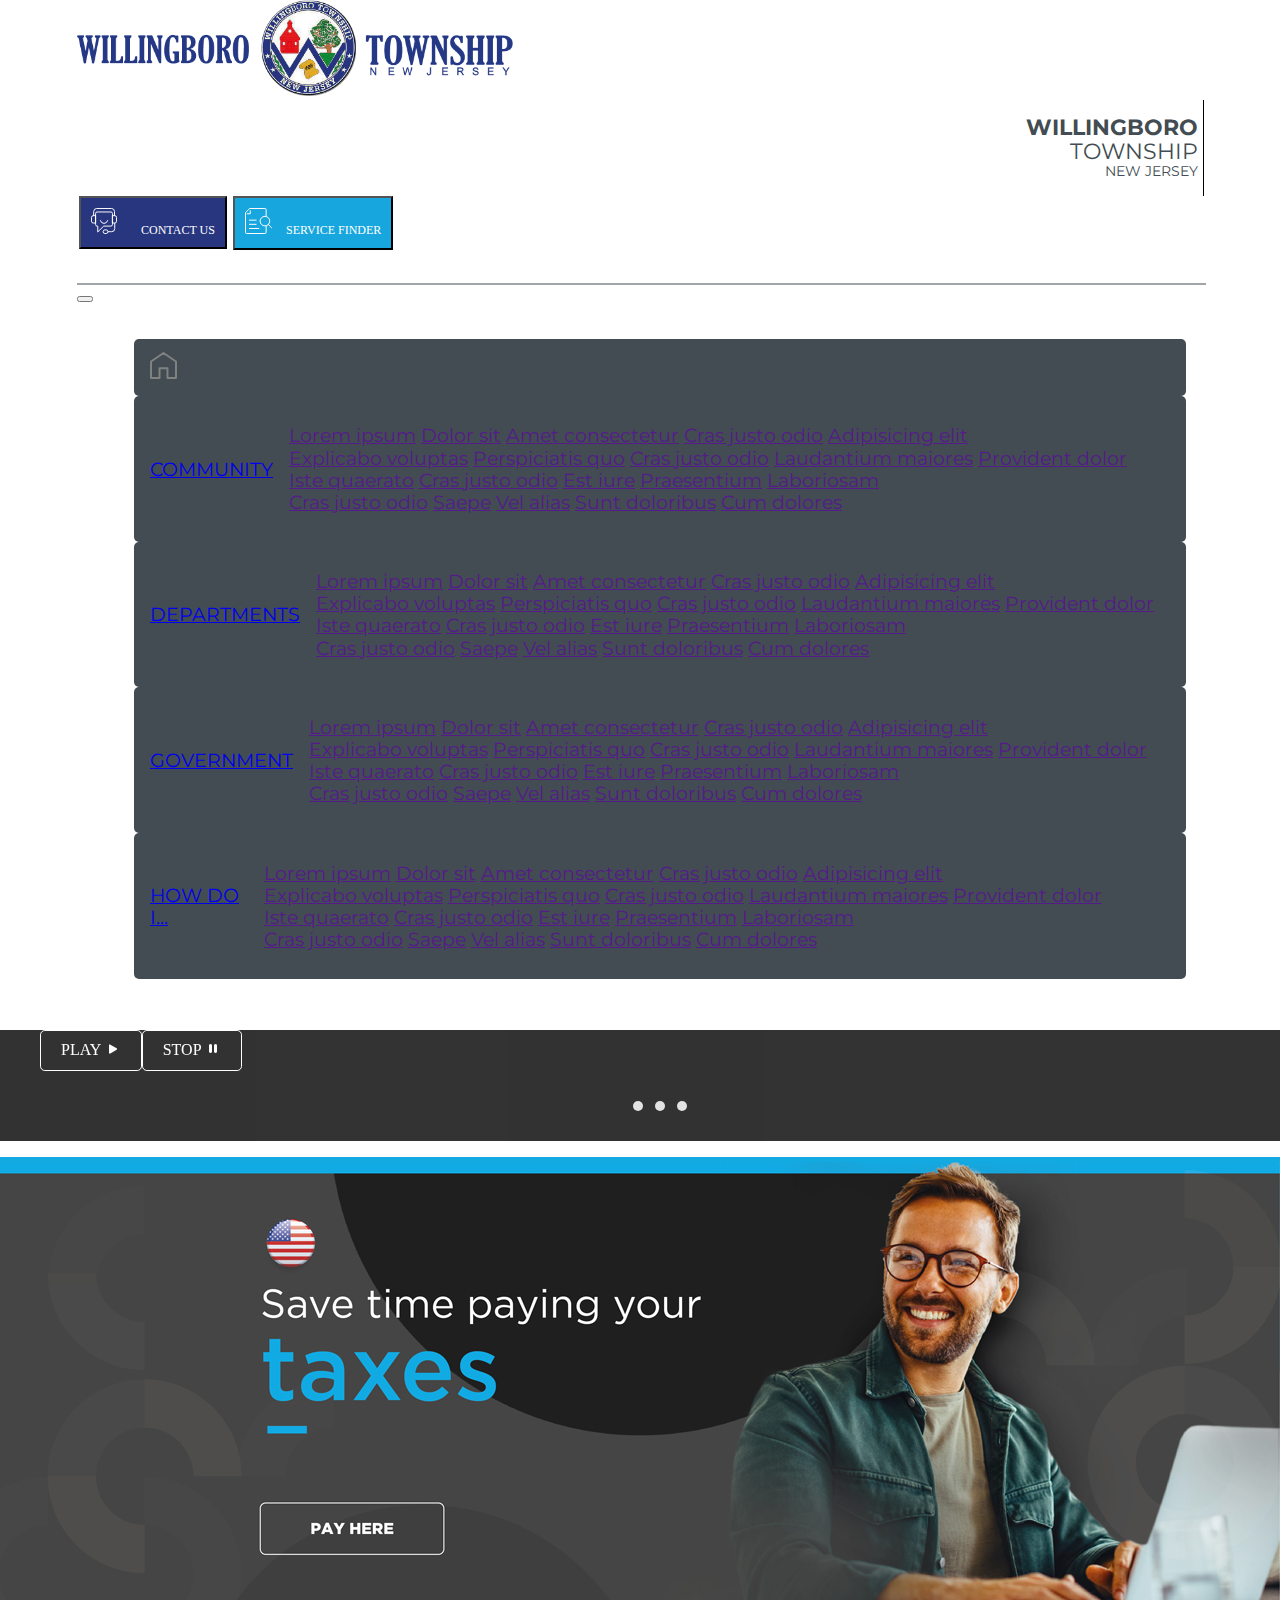
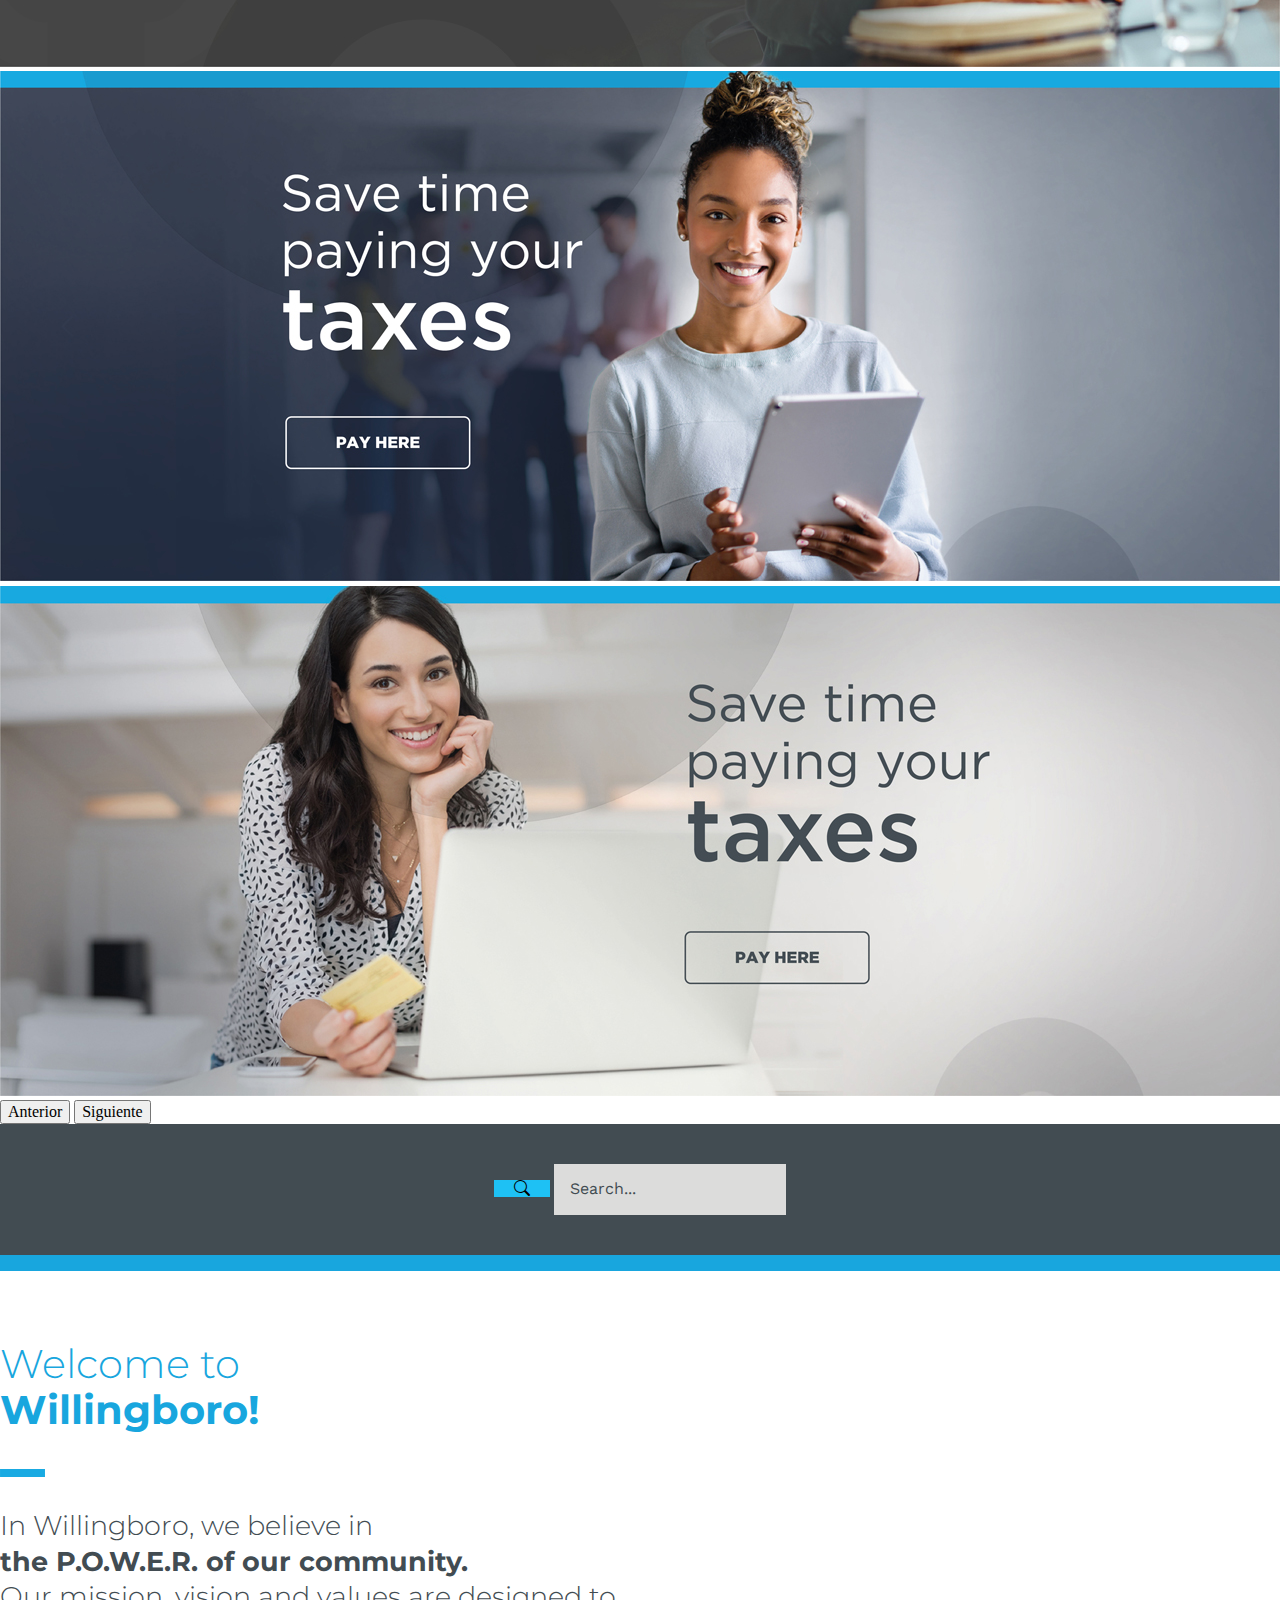
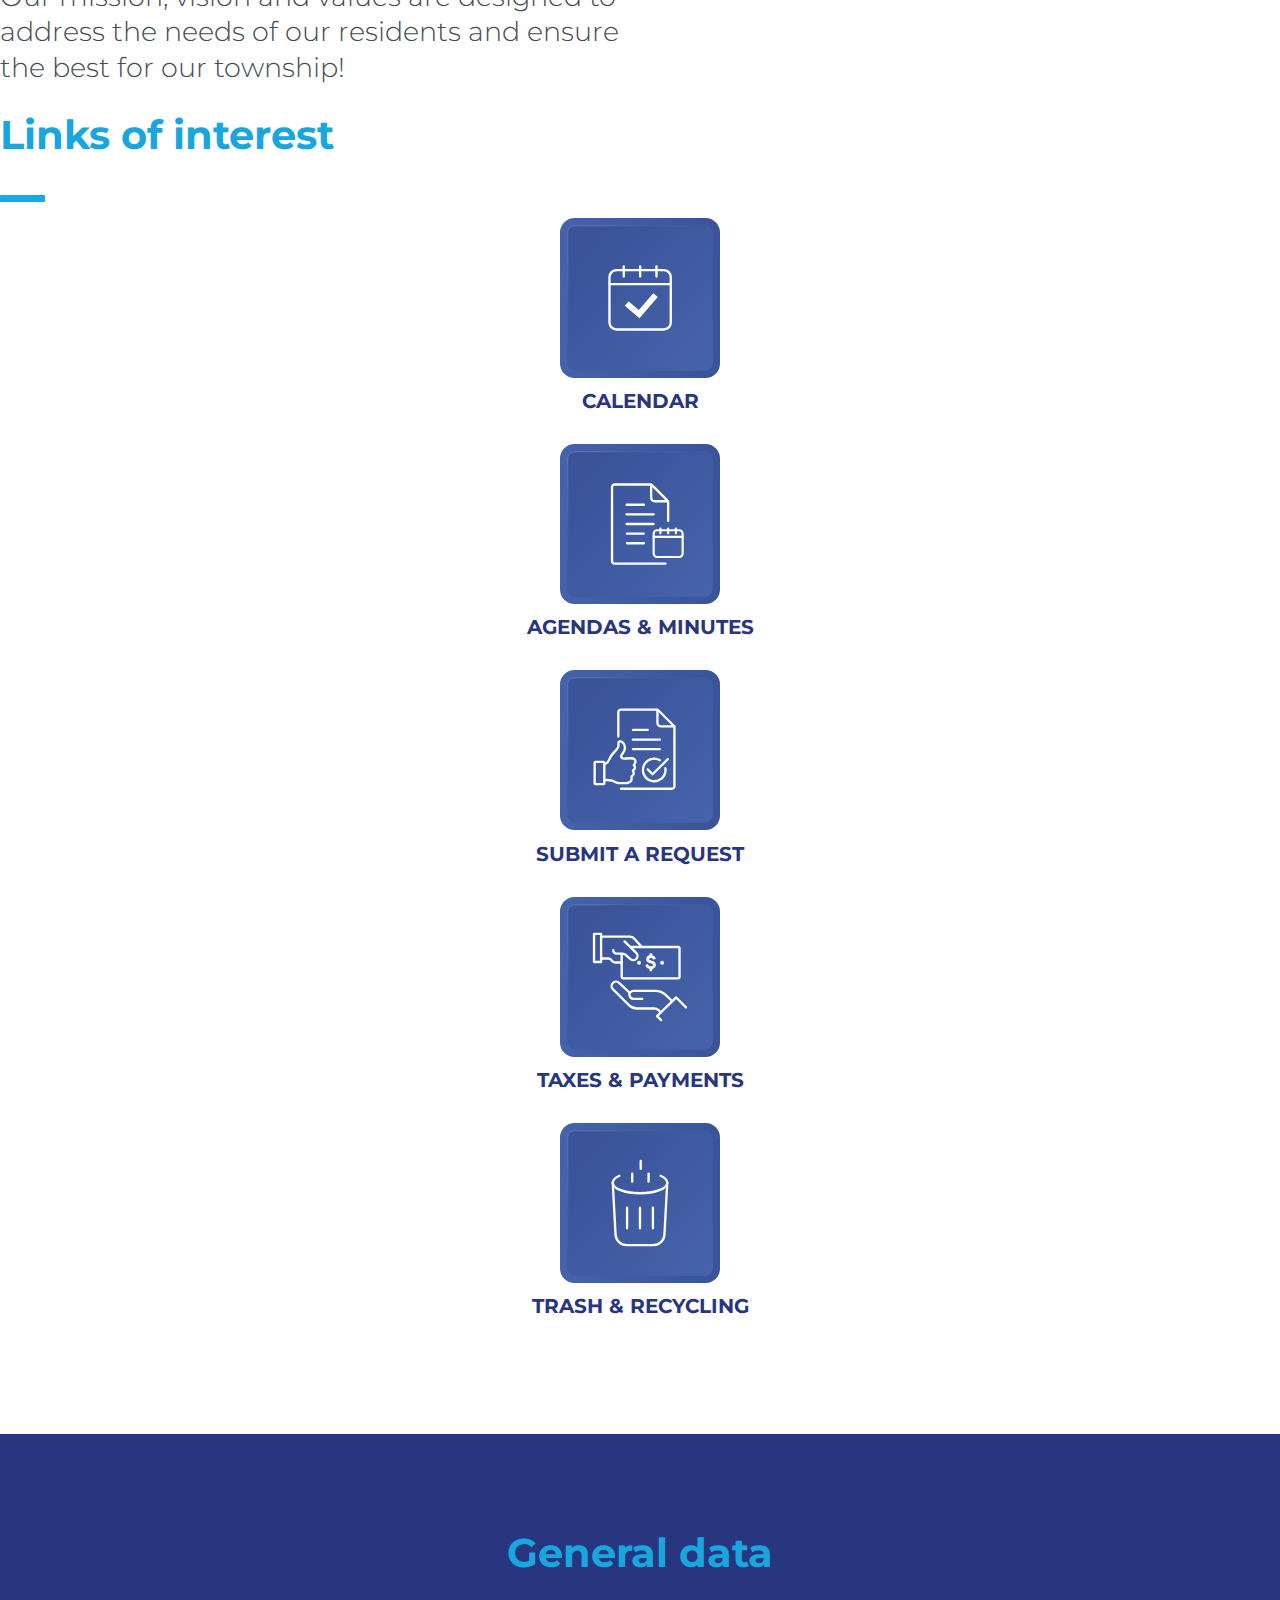
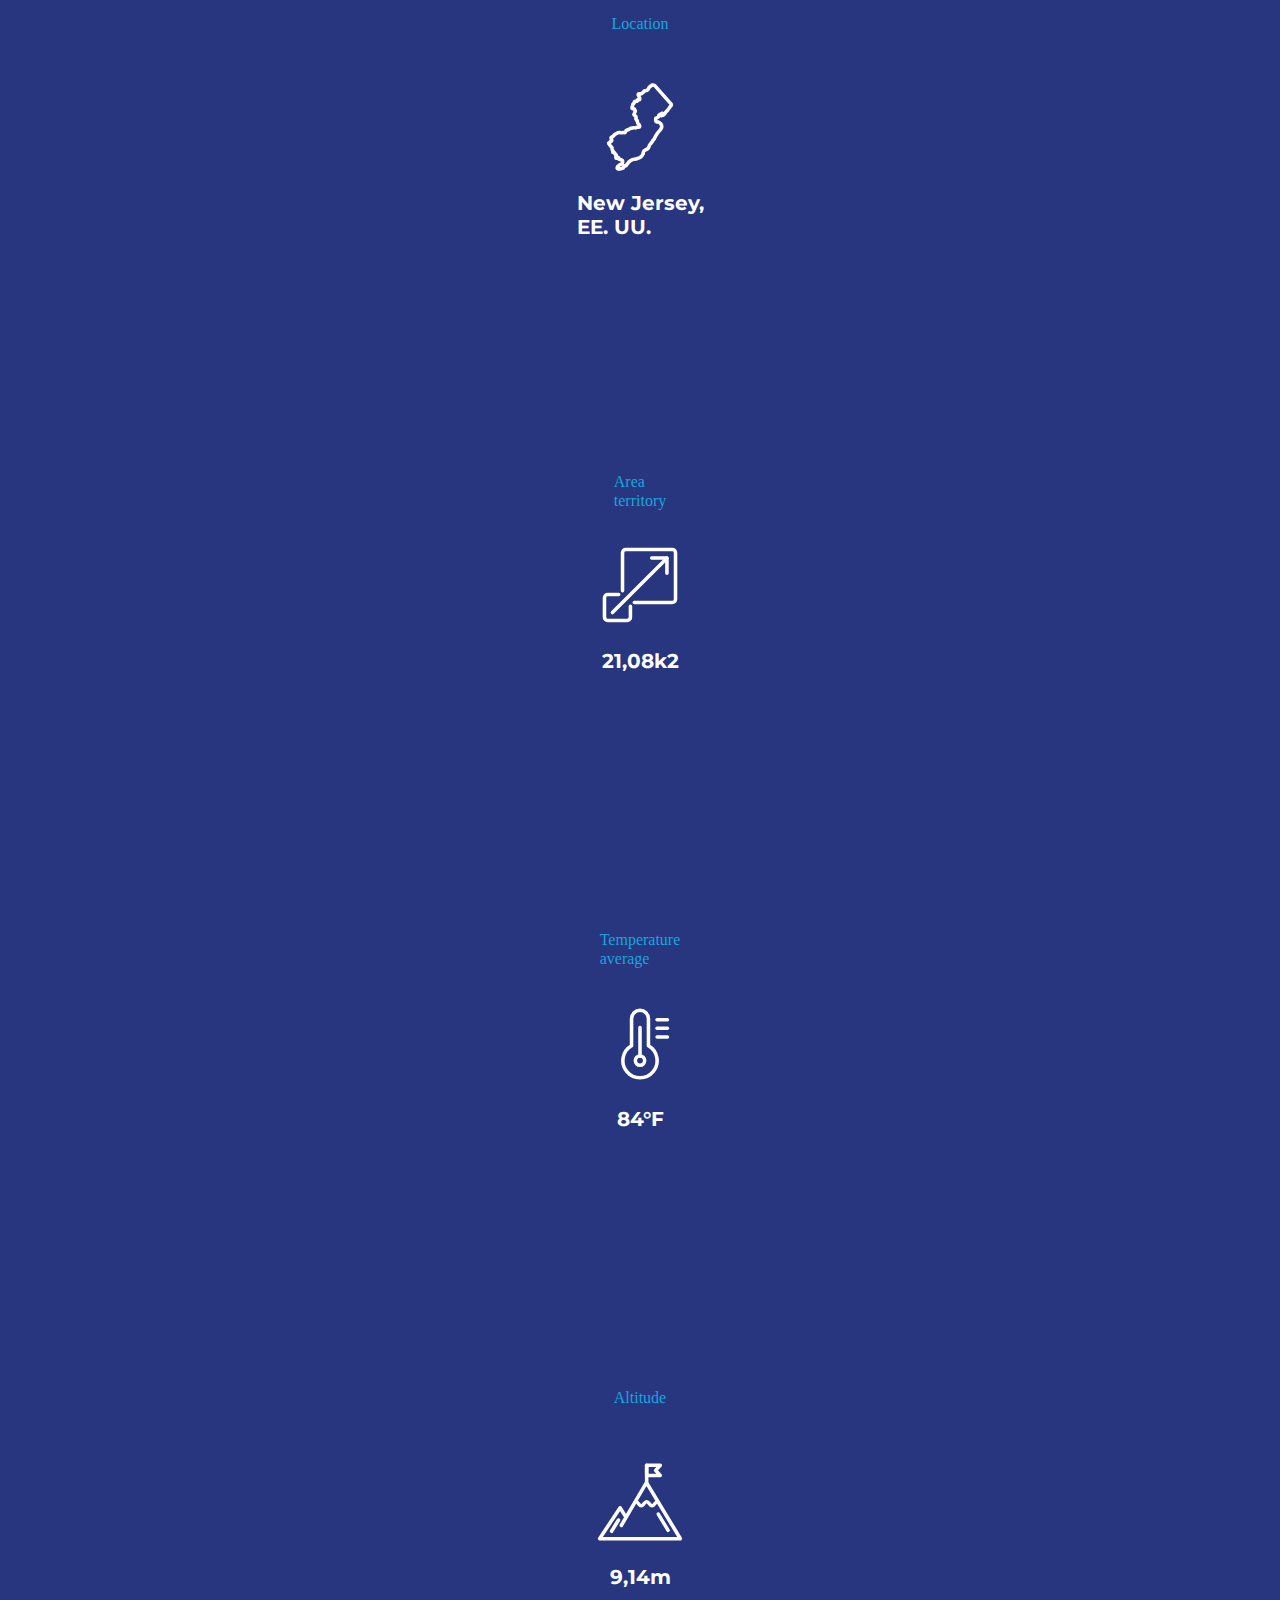
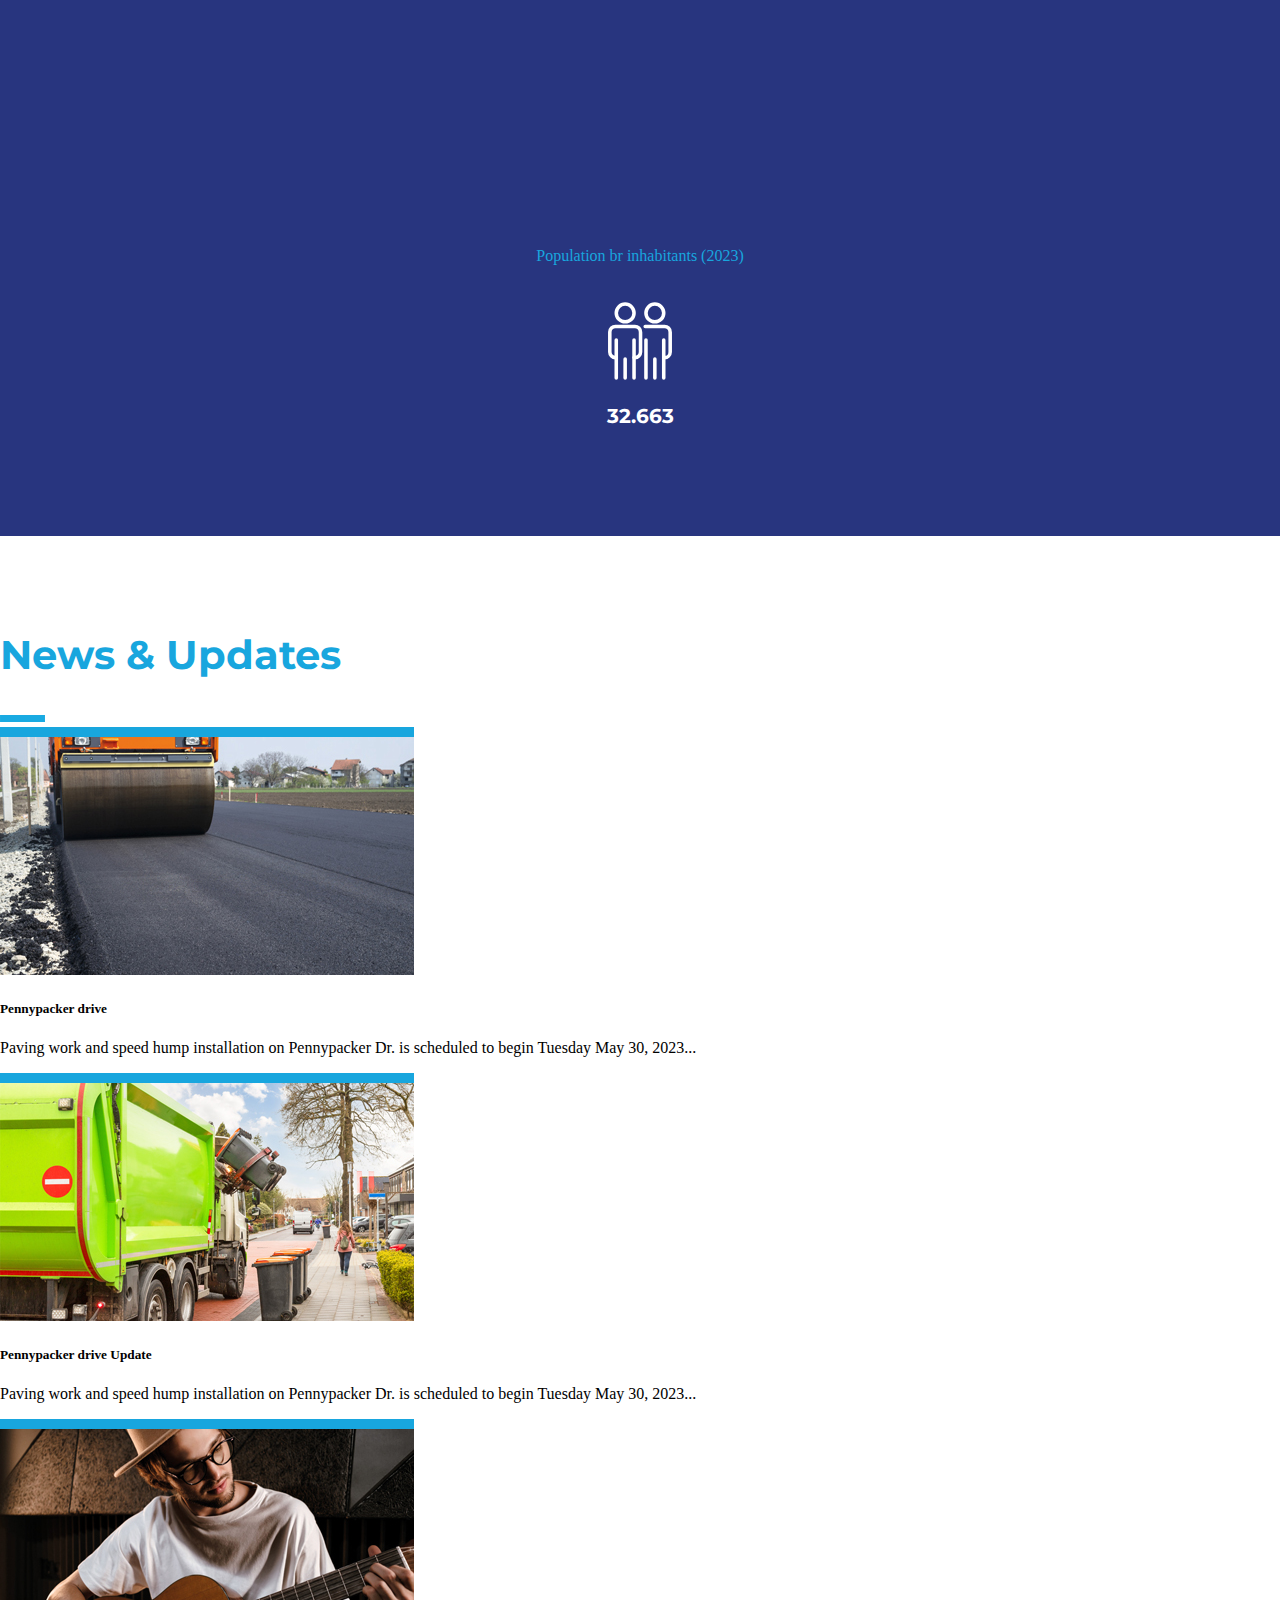
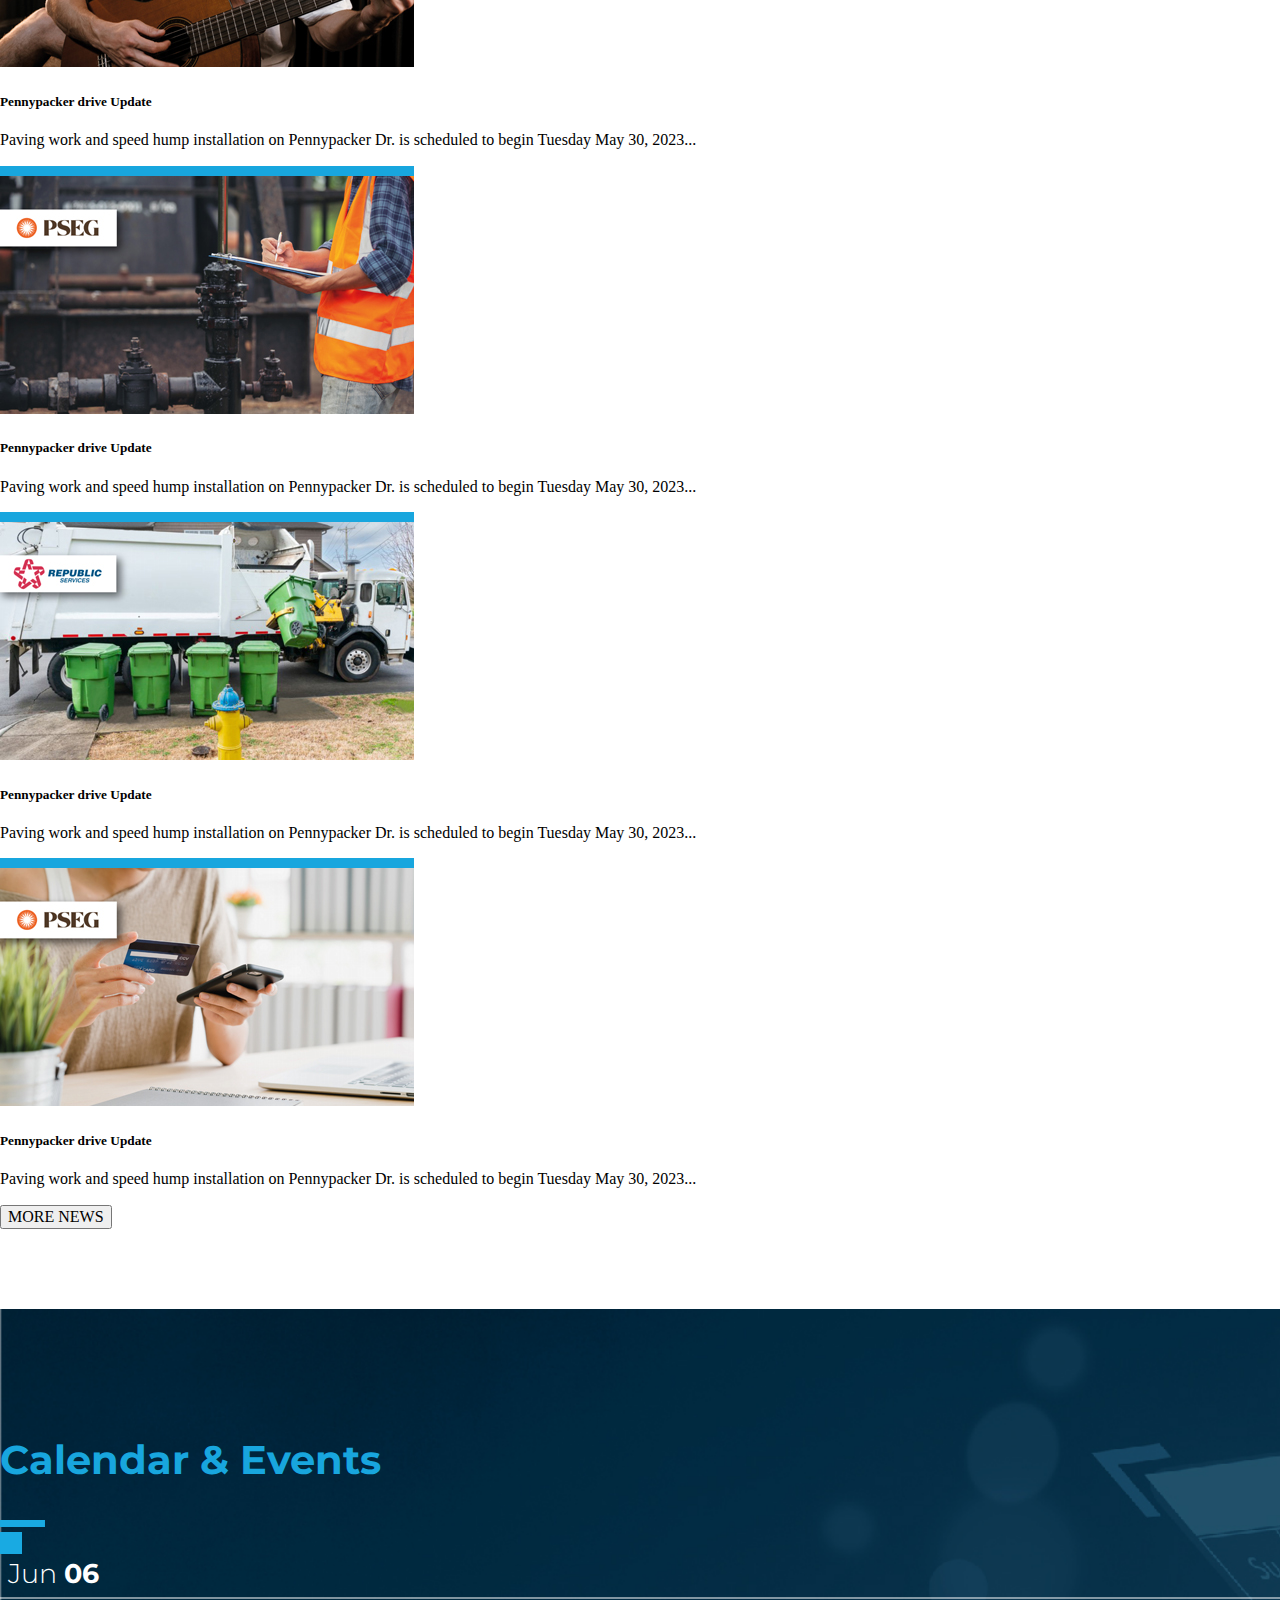
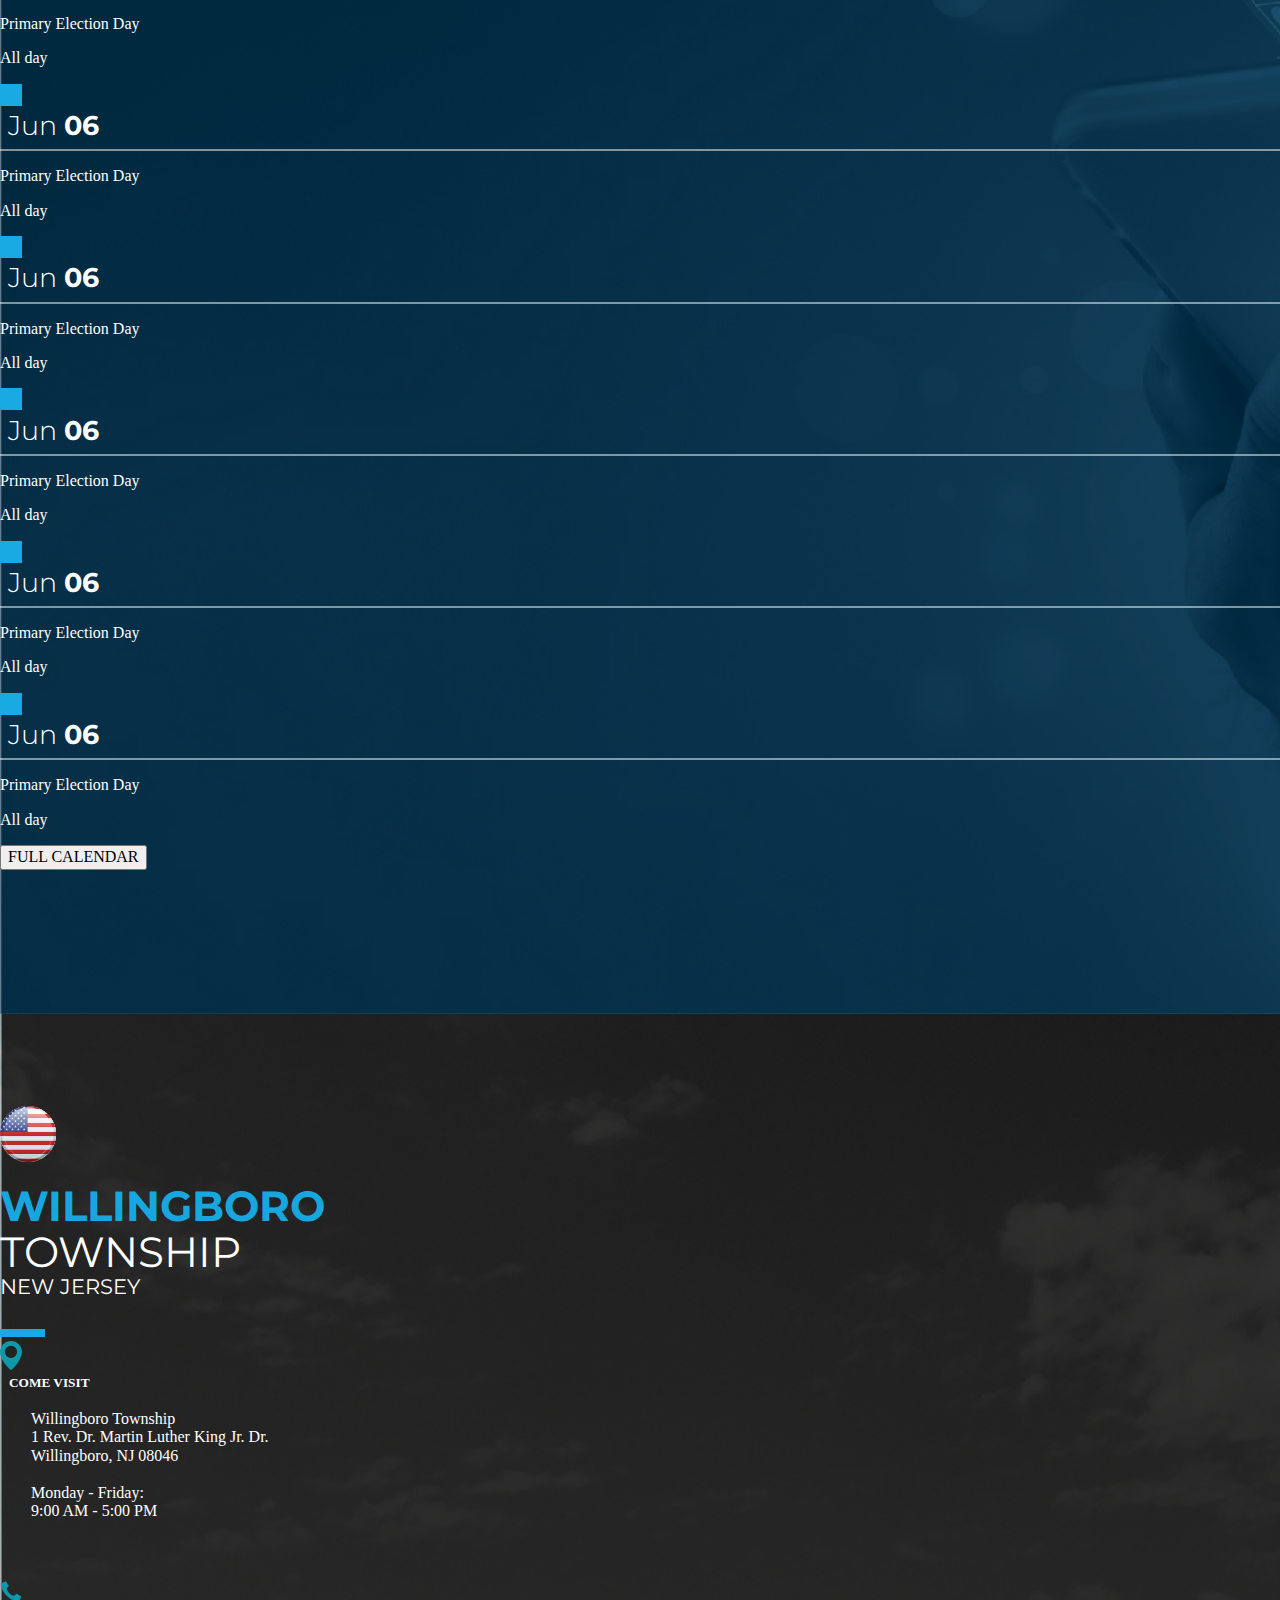
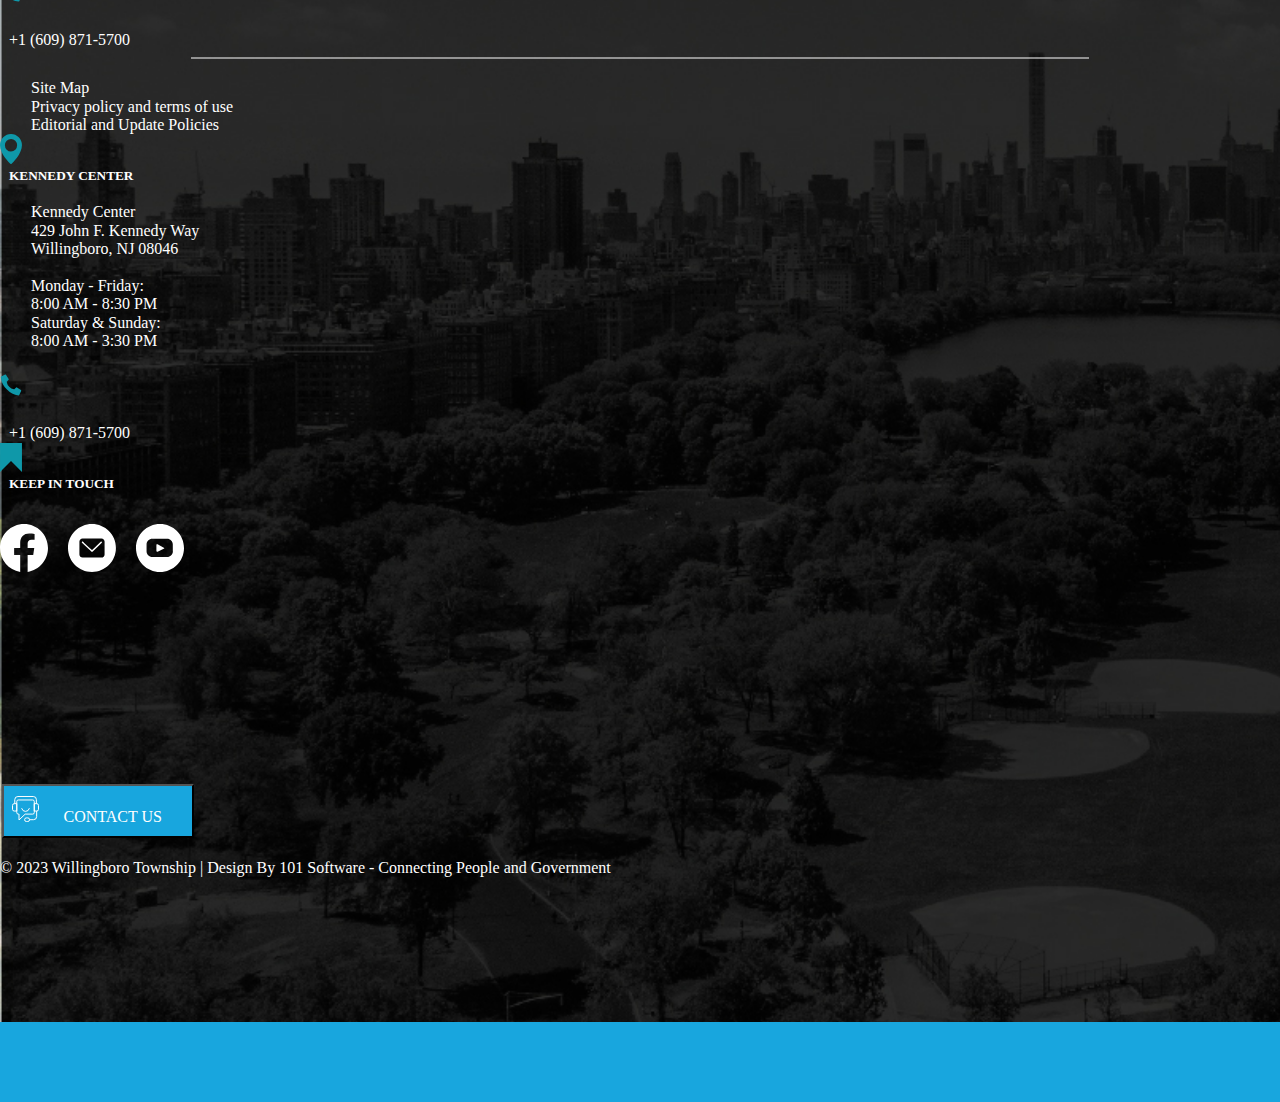
==== index.html @ b06552a4 "corte portal" ====
<!DOCTYPE html>
<html lang="en">

<head>

  <meta charset="UTF-8">
  <meta name="viewport" content="width=device-width, initial-scale=1.0">
  <title>WILLINGBORO</title>

  <link rel="stylesheet" href="https://cdn.jsdelivr.net/npm/bootstrap-icons@1.10.5/font/bootstrap-icons.css">

  <!-- <link href="https://cdn.jsdelivr.net/npm/bootstrap@5.3.0/dist/css/bootstrap.min.css" rel="stylesheet"
    integrity="sha384-9ndCyUaIbzAi2FUVXJi0CjmCapSmO7SnpJef0486qhLnuZ2cdeRhO02iuK6FUUVM" crossorigin="anonymous"> -->
  <link href="https://cdn.jsdelivr.net/npm/bootstrap@5.0.2/dist/css/bootstrap.min.css" rel="stylesheet"
    integrity="sha384-EVSTQN3/azprG1Anm3QDgpJLIm9Nao0Yz1ztcQTwFspd3yD65VohhpuuCOmLASjC" crossorigin="anonymous">

  <link rel="stylesheet" href="https://cdn.jsdelivr.net/npm/bootstrap-icons@1.10.5/font/bootstrap-icons.css">


  <link rel="preconnect" href="https://fonts.googleapis.com">
  <link rel="preconnect" href="https://fonts.gstatic.com" crossorigin>
  <link
    href="https://fonts.googleapis.com/css2?family=Montserrat:ital,wght@0,100;0,300;0,500;0,700;0,800;0,900;1,100;1,300;1,500;1,700;1,800;1,900&family=Work+Sans:ital,wght@0,200;0,300;0,700;1,200;1,300;1,700&display=swap"
    rel="stylesheet">

  <link rel="stylesheet" href="./css/normalize.css">
  <link rel="stylesheet" href="./css/style.css">



</head>

<body>

  
  <header class="container box-header">


    <div class="row w-100 pt-5 pb-4">
      <div class="col-12 col-sm-12  col-md-5 col-lg-5 col-xl-6  box-logo-willing">
        <a  href="https://www.willingboronj.gov/"><img class="logo-willing"  src="./assets/img/LOGO_WILLINGBORO_OK.png"
            alt=""></a>
      </div>
      <div class="col-12 col-sm-6 col-md-4 col-lg-4 box-titulo">
        <p class="contenedor-titulo mb-0">
          <span class="titulo">WILLINGBORO</span>
          <span class="titulo">TOWNSHIP</span>
          <span class="titulo">NEW JERSEY</span>
        </p>
      </div>


      <div class="row col-12 col-sm-6 col-md-3 col-lg-3 col-xl-2  mx-auto">
        <button id="btn-contact" class="btn btn-header d-flex align-items-center"  type="button">
            <span> <img class="ico-btn" src="./assets/img/i_contact.svg" alt=""></span> <span   id="txt-btn-contac"> CONTACT
              US</span></button>
          <button id="btn-service" class="btn btn-header-service d-flex  align-items-center" type="button">
            <span> <img class="ico-btn" src="./assets/img/i_service.svg" alt=""></span> <span   id="txt-btn-service">SERVICE
              FINDER</span>
          </button>

      </div>



      <!-- btn -->
     
    <!-- <div class=" col-md-3 col-lg-2 col-xl-3  ">
        <div class="row mx-auto" style="padding-right: 0%; margin-right: 100px;">

          <button id="btn-contact" class="btn btn-header d-flex justify-content-start"  type="button">
            <span> <img class="ico-btn" src="./assets/img/i_contact.svg" alt=""></span> <span   id="txt-btn-contac"> CONTACT
              US</span></button>
          <button id="btn-service" class="btn btn-header-service d-flex   justify-content-start" type="button">
            <span> <img class="ico-btn" src="./assets/img/i_service.svg" alt=""></span> <span   id="txt-btn-service">SERVICE
              FINDER</span></button>
        </div>
    </div> -->

    <!-- btn -->

      <hr class="row w-100 hr-header">

      <!-- Navbar -->

      <div class="col-12 mt-1">
        <div class="container">
          <nav class="navbar navbar-expand-lg navbar-dark ">
            <div class="container-fluid  justify-content-center">

              <button class="navbar-toggler" type="button" data-bs-toggle="collapse" data-bs-target="#main_nav">
                <span class="navbar-toggler-icon"></span>
              </button>
              <div class="collapse navbar-collapse menu-principal" id="main_nav">
                <ul class="navbar-nav">
                  <li class="nav-item active"> <a class="nav-link" href="#"> <img class="ico-btn"
                        src="./assets/img/icono_home.svg" alt=""> </a> </li>
                  <li class="nav-item dropdown has-megamenu dropdown-hover">
                    <a class="nav-link" href="#" data-bs-toggle="dropdown">COMMUNITY</a>
                    <!-- <a class="nav-link dropdown-toggle " href="#" data-bs-toggle="dropdown">COMMUNITY</a> -->
                    <div class="dropdown-menu megamenu mt-2" style="border-radius: 0px;" role="menu">
                      <div class="container">
                        <div class="row my-4">
                          <div class="col-md-6 col-lg-3 mb-3 mb-lg-0">
                            <div class="list-group list-group-flush">
                              <a href="" class="list-group-item list-group-item-action">Lorem ipsum</a>
                              <a href="" class="list-group-item list-group-item-action">Dolor sit</a>
                              <a href="" class="list-group-item list-group-item-action">Amet consectetur</a>
                              <a href="" class="list-group-item list-group-item-action">Cras justo odio</a>
                              <a href="" class="list-group-item list-group-item-action">Adipisicing elit</a>
                            </div>
                          </div>
                          <div class="col-md-6 col-lg-3 mb-3 mb-lg-0">
                            <div class="list-group list-group-flush">
                              <a href="" class="list-group-item list-group-item-action">Explicabo voluptas</a>
                              <a href="" class="list-group-item list-group-item-action">Perspiciatis quo</a>
                              <a href="" class="list-group-item list-group-item-action">Cras justo odio</a>
                              <a href="" class="list-group-item list-group-item-action">Laudantium maiores</a>
                              <a href="" class="list-group-item list-group-item-action">Provident dolor</a>
                            </div>
                          </div>
                          <div class="col-md-6 col-lg-3 mb-3 mb-md-0">
                            <div class="list-group list-group-flush">
                              <a href="" class="list-group-item list-group-item-action">Iste quaerato</a>
                              <a href="" class="list-group-item list-group-item-action">Cras justo odio</a>
                              <a href="" class="list-group-item list-group-item-action">Est iure</a>
                              <a href="" class="list-group-item list-group-item-action">Praesentium</a>
                              <a href="" class="list-group-item list-group-item-action">Laboriosam</a>
                            </div>
                          </div>
                          <div class="col-md-6 col-lg-3">
                            <div class="list-group list-group-flush">
                              <a href="" class="list-group-item list-group-item-action">Cras justo odio</a>
                              <a href="" class="list-group-item list-group-item-action">Saepe</a>
                              <a href="" class="list-group-item list-group-item-action">Vel alias</a>
                              <a href="" class="list-group-item list-group-item-action">Sunt doloribus</a>
                              <a href="" class="list-group-item list-group-item-action">Cum dolores</a>
                            </div>
                          </div>
                        </div>
                      </div>

                    </div> <!-- dropdown-mega-menu.// -->
                  </li>
                  <li class="nav-item dropdown has-megamenu dropdown-hover">
                    <a class="nav-link" href="#" data-bs-toggle="dropdown">DEPARTMENTS</a>
                    <!-- <a class="nav-link dropdown-toggle " href="#" data-bs-toggle="dropdown">COMMUNITY</a> -->
                    <div class="dropdown-menu megamenu mt-2" style="border-radius: 0px;" role="menu">
                      <div class="container">
                        <div class="row my-4">
                          <div class="col-md-6 col-lg-3 mb-3 mb-lg-0">
                            <div class="list-group list-group-flush">
                              <a href="" class="list-group-item list-group-item-action">Lorem ipsum</a>
                              <a href="" class="list-group-item list-group-item-action">Dolor sit</a>
                              <a href="" class="list-group-item list-group-item-action">Amet consectetur</a>
                              <a href="" class="list-group-item list-group-item-action">Cras justo odio</a>
                              <a href="" class="list-group-item list-group-item-action">Adipisicing elit</a>
                            </div>
                          </div>
                          <div class="col-md-6 col-lg-3 mb-3 mb-lg-0">
                            <div class="list-group list-group-flush">
                              <a href="" class="list-group-item list-group-item-action">Explicabo voluptas</a>
                              <a href="" class="list-group-item list-group-item-action">Perspiciatis quo</a>
                              <a href="" class="list-group-item list-group-item-action">Cras justo odio</a>
                              <a href="" class="list-group-item list-group-item-action">Laudantium maiores</a>
                              <a href="" class="list-group-item list-group-item-action">Provident dolor</a>
                            </div>
                          </div>
                          <div class="col-md-6 col-lg-3 mb-3 mb-md-0">
                            <div class="list-group list-group-flush">
                              <a href="" class="list-group-item list-group-item-action">Iste quaerato</a>
                              <a href="" class="list-group-item list-group-item-action">Cras justo odio</a>
                              <a href="" class="list-group-item list-group-item-action">Est iure</a>
                              <a href="" class="list-group-item list-group-item-action">Praesentium</a>
                              <a href="" class="list-group-item list-group-item-action">Laboriosam</a>
                            </div>
                          </div>
                          <div class="col-md-6 col-lg-3">
                            <div class="list-group list-group-flush">
                              <a href="" class="list-group-item list-group-item-action">Cras justo odio</a>
                              <a href="" class="list-group-item list-group-item-action">Saepe</a>
                              <a href="" class="list-group-item list-group-item-action">Vel alias</a>
                              <a href="" class="list-group-item list-group-item-action">Sunt doloribus</a>
                              <a href="" class="list-group-item list-group-item-action">Cum dolores</a>
                            </div>
                          </div>
                        </div>
                      </div>

                    </div> <!-- dropdown-mega-menu.// -->
                  </li>
                  <li class="nav-item dropdown has-megamenu dropdown-hover">
                    <a class="nav-link" href="#" data-bs-toggle="dropdown">GOVERNMENT</a>
                    <!-- <a class="nav-link dropdown-toggle " href="#" data-bs-toggle="dropdown">COMMUNITY</a> -->
                    <div class="dropdown-menu megamenu mt-2" style="border-radius: 0px;" role="menu">
                      <div class="container">
                        <div class="row my-4">
                          <div class="col-md-6 col-lg-3 mb-3 mb-lg-0">
                            <div class="list-group list-group-flush">
                              <a href="" class="list-group-item list-group-item-action">Lorem ipsum</a>
                              <a href="" class="list-group-item list-group-item-action">Dolor sit</a>
                              <a href="" class="list-group-item list-group-item-action">Amet consectetur</a>
                              <a href="" class="list-group-item list-group-item-action">Cras justo odio</a>
                              <a href="" class="list-group-item list-group-item-action">Adipisicing elit</a>
                            </div>
                          </div>
                          <div class="col-md-6 col-lg-3 mb-3 mb-lg-0">
                            <div class="list-group list-group-flush">
                              <a href="" class="list-group-item list-group-item-action">Explicabo voluptas</a>
                              <a href="" class="list-group-item list-group-item-action">Perspiciatis quo</a>
                              <a href="" class="list-group-item list-group-item-action">Cras justo odio</a>
                              <a href="" class="list-group-item list-group-item-action">Laudantium maiores</a>
                              <a href="" class="list-group-item list-group-item-action">Provident dolor</a>
                            </div>
                          </div>
                          <div class="col-md-6 col-lg-3 mb-3 mb-md-0">
                            <div class="list-group list-group-flush">
                              <a href="" class="list-group-item list-group-item-action">Iste quaerato</a>
                              <a href="" class="list-group-item list-group-item-action">Cras justo odio</a>
                              <a href="" class="list-group-item list-group-item-action">Est iure</a>
                              <a href="" class="list-group-item list-group-item-action">Praesentium</a>
                              <a href="" class="list-group-item list-group-item-action">Laboriosam</a>
                            </div>
                          </div>
                          <div class="col-md-6 col-lg-3">
                            <div class="list-group list-group-flush">
                              <a href="" class="list-group-item list-group-item-action">Cras justo odio</a>
                              <a href="" class="list-group-item list-group-item-action">Saepe</a>
                              <a href="" class="list-group-item list-group-item-action">Vel alias</a>
                              <a href="" class="list-group-item list-group-item-action">Sunt doloribus</a>
                              <a href="" class="list-group-item list-group-item-action">Cum dolores</a>
                            </div>
                          </div>
                        </div>
                      </div>

                    </div> <!-- dropdown-mega-menu.// -->
                  </li>
                  <li class="nav-item dropdown has-megamenu dropdown-hover">
                    <a class="nav-link" href="#" data-bs-toggle="dropdown">HOW DO I...</a>
                    <!-- <a class="nav-link dropdown-toggle " href="#" data-bs-toggle="dropdown">COMMUNITY</a> -->
                    <div class="dropdown-menu megamenu mt-2" style="border-radius: 0px;" role="menu">
                      <div class="container">
                        <div class="row my-4">
                          <div class="col-md-6 col-lg-3 mb-3 mb-lg-0">
                            <div class="list-group list-group-flush">
                              <a href="" class="list-group-item list-group-item-action">Lorem ipsum</a>
                              <a href="" class="list-group-item list-group-item-action">Dolor sit</a>
                              <a href="" class="list-group-item list-group-item-action">Amet consectetur</a>
                              <a href="" class="list-group-item list-group-item-action">Cras justo odio</a>
                              <a href="" class="list-group-item list-group-item-action">Adipisicing elit</a>
                            </div>
                          </div>
                          <div class="col-md-6 col-lg-3 mb-3 mb-lg-0">
                            <div class="list-group list-group-flush">
                              <a href="" class="list-group-item list-group-item-action">Explicabo voluptas</a>
                              <a href="" class="list-group-item list-group-item-action">Perspiciatis quo</a>
                              <a href="" class="list-group-item list-group-item-action">Cras justo odio</a>
                              <a href="" class="list-group-item list-group-item-action">Laudantium maiores</a>
                              <a href="" class="list-group-item list-group-item-action">Provident dolor</a>
                            </div>
                          </div>
                          <div class="col-md-6 col-lg-3 mb-3 mb-md-0">
                            <div class="list-group list-group-flush">
                              <a href="" class="list-group-item list-group-item-action">Iste quaerato</a>
                              <a href="" class="list-group-item list-group-item-action">Cras justo odio</a>
                              <a href="" class="list-group-item list-group-item-action">Est iure</a>
                              <a href="" class="list-group-item list-group-item-action">Praesentium</a>
                              <a href="" class="list-group-item list-group-item-action">Laboriosam</a>
                            </div>
                          </div>
                          <div class="col-md-6 col-lg-3">
                            <div class="list-group list-group-flush">
                              <a href="" class="list-group-item list-group-item-action">Cras justo odio</a>
                              <a href="" class="list-group-item list-group-item-action">Saepe</a>
                              <a href="" class="list-group-item list-group-item-action">Vel alias</a>
                              <a href="" class="list-group-item list-group-item-action">Sunt doloribus</a>
                              <a href="" class="list-group-item list-group-item-action">Cum dolores</a>
                            </div>
                          </div>
                        </div>
                      </div>

                    </div> <!-- dropdown-mega-menu.// -->
                  </li>
                  <!-- <li class="nav-item dropdown has-megamenu dropdown-hover">
                    <a class="nav-link dropdown-toggle " href="#" data-bs-toggle="dropdown"> Mega menu </a>
                    <div class="dropdown-menu megamenu" role="menu">
                      This is content of megamenu. <br>
                      Lor
                    </div> 
                  </li> -->

                </ul>

              </div> <!-- navbar-collapse.// -->
            </div> <!-- container-fluid.// -->
          </nav>
        </div>

        <!-- Navbar -->


      </div>

      <!-- Navbar -->

  </header>

  <!-- Carrusel -->

  <div class="container-fluid">

    <div id="myCarousel" class="carousel slide w-80" data-bs-ride="carousel">
      <!-- Indicadores del carousel -->
      <ol class="carousel-indicators  w-100 m-0">
        <div class="btn-control-carousel">
          <button id='btnStart' class="btn btn-success btn-pausa d-none">PLAY <i class="bi bi-play-fill"></i></button>
          <button id='btnPause' class="btn btn-danger btn-pausa ">STOP <i class="bi bi-pause-fill"></i></button>
        </div>

        <div class="points">
          <li style="width: 10px; height: 10px;" data-bs-target="#myCarousel" data-bs-slide-to="0" class="active item2">
          </li>
          <li style="width: 10px; height: 10px;" data-bs-target="#myCarousel" data-bs-slide-to="1"></li>
          <li style="width: 10px; height: 10px;" data-bs-target="#myCarousel" data-bs-slide-to="2"></li>

        </div>

      </ol>

      <!-- Slides del carousel -->
      <div class="carousel-inner">
        <div class="carousel-item active">
          <img src="assets/img/slide_1_1280x510.jpg" class="d-block w-100 h-100" alt="Slide 1">
        </div>

        <div class="carousel-item">
          <img src="assets/img/slide_2_1280x510.jpg" class="d-block w-100 h-100" alt="Slide 2">
        </div>
        <div class="carousel-item">
          <img src="assets/img/slide_3_1280x510.jpg" class="d-block w-100  h-100" alt="Slide 3">
        </div>

      </div>
    

    <!-- Botones de pausa y start -->
    <button class="carousel-control-prev" type="button" data-bs-target="#myCarousel" data-bs-slide="prev">
      <span class="carousel-control-prev-icon" aria-hidden="true"></span>
      <span class="visually-hidden">Anterior</span>
    </button>
    <button class="carousel-control-next" type="button" data-bs-target="#myCarousel" data-bs-slide="next">
      <span class="carousel-control-next-icon" aria-hidden="true"></span>
      <span class="visually-hidden">Siguiente</span>
    </button>

  </div>

  <!-- Carrusel -->


  
  <div class="box-header-search px-5 row">
    <div class="col-md-7">
      <div class="input-group">
        <span class="input-group-text" id="inputGroupPrepend"><i class="bi bi-search text-white h5 mb-0"></i></span>
        <input type="text" placeholder="Search..." class="form-control" id="validationCustomUsername"
          aria-describedby="inputGroupPrepend" required>
      </div>
    </div>
  </div>


  <nav>
    <div class="container box-content">
      <h1 class="text-center mb-0 mt-0">
        <span class="title-main-bold">Welcome to</span> <br>
        <span class="title-main-bold">Willingboro!</span>
      </h1>

      <div class="text-center text-dark">
        <img class="line-blue " src="./assets/img/line-blue.svg" alt="">
        <!-- <i class="bi bi-balloon"></i> -->
      </div>

      <div class="row">
        <div class="col-12">
          <p class="text-center mt-5 text-principal">
            In Willingboro, we believe in
            <br> <span class="text-principal-bold">the P.O.W.E.R. of our community.</span>
            <br> Our mission, vision and values are designed to
            <br> address the needs of our residents and ensure
            <br> the best for our township!
          </p>

        </div>
      </div>

      <h1 class="text-center mb-0 mt-5">
        <span class="title-main-bold">Links of interest</span>
      </h1>

      <div class="text-center text-dark">
        <img class="line-blue " src="./assets/img/line-blue.svg" alt="">
        <!-- <i class="bi bi-balloon"></i> -->
      </div>

      <div class="row d-flex justify-content-center mt-5 text-links-interest btn-links-interest">
        <div class="col-md-6 col-lg-4 col-xl-2 justify-content-center h-100">
          <div>
            <img src="./assets/img/icon_1_links.svg" alt="">
          </div>
          <div>
            <p class="text-center item-calendar pt-3">CALENDAR</p>
          </div>
        </div>
        <div class="col-md-6 col-lg-4 col-xl-2 justify-content-center h-100">
          <div>
            <img src="./assets/img/icon_2_links.svg" alt="">
          </div>
          <div>
            <p class="text-center pt-3">AGENDAS & MINUTES</p>
          </div>
        </div>
        <div class="col-md-6 col-lg-4 col-xl-2 justify-content-center h-100">
          <div>
            <img src="./assets/img/icon_3_links.svg" alt="">
          </div>
          <div>
            <p class="text-center pt-3">SUBMIT A REQUEST</p>
          </div>
        </div>
        <div class="col-md-6 col-lg-3 col-xl-2 justify-content-center h-100">
          <div>
            <img src="./assets/img/icon_4_links.svg" alt="">
          </div>
          <div>
            <p class="text-center pt-3">TAXES & PAYMENTS </p>
          </div>
        </div>
        <div class="col-md-6 col-lg-3 col-xl-2 justify-content-center h-100">
          <div>
            <img src="./assets/img/icon_5_links.svg" alt="">
          </div>
          <div>
            <p class="text-center pt-3">TRASH & RECYCLING</p>
          </div>
        </div>
      </div>
    </div>
  </nav>

  <section class="box-general-data">
    <div class="container icon-general-data">
      <h1 class="text-center mb-5 titles-principales">
        <span class="title-main-bold">General data</span>
      </h1>

      <div id="generalData" class="row d-flex justify-content-center mt-2">
        <div class="col-lg-3 col-xl-2  justify-content-center box-general-data-item border-general-data">
          <div>
            <p class="text-center pt-3 txt-blue-light">Location <br>&nbsp;</p>
          </div>
          <div>
            <img src="./assets/img/icon-01-general-data.svg" alt="">
          </div>
          <div>
            <p class="text-center pt-3 text-general-data">New Jersey, <br> EE. UU.</p>
          </div>
        </div>

        <hr>

        <div class="col-lg-3 col-xl-2  justify-content-center box-general-data-item">
          <div>
            <p class="text-center pt-3 txt-blue-light">Area <br> territory</p>
          </div>
          <div>
            <img src="./assets/img/icon-02-general-data.svg" alt="">
          </div>
          <div>
            <p class="text-center pt-3 text-general-data">21,08k2 <br>&nbsp;</p>
          </div>
        </div>

        <hr>

        <div class="col-lg-3 col-xl-2  justify-content-center box-general-data-item">
          <div>
            <p class="text-center pt-3 txt-blue-light">Temperature <br> average</p>
          </div>
          <div>
            <img src="./assets/img/icon-03-general-data.svg" alt="">
          </div>
          <div>
            <p class="text-center pt-3 text-general-data">84°F <br>&nbsp;</p>
          </div>
        </div>

        <hr>

        <div class="col-lg-3 col-xl-2  justify-content-center box-general-data-item">
          <div>
            <p class="text-center pt-3 txt-blue-light">Altitude <br>&nbsp;</p>
          </div>
          <div>
            <img src="./assets/img/icon-04-general-data.svg" alt="">
          </div>
          <div>
            <p class="text-center pt-3 text-general-data">9,14m <br>&nbsp;</p>
          </div>
        </div>

        <hr>

        <div class="col-lg-3 col-xl-2  justify-content-center box-general-data-item">
          <div>
            <p class="text-center pt-3 txt-blue-light">Population br inhabitants (2023)</p>
          </div>
          <div>
            <img src="./assets/img/icon-05-general-data.svg" alt="">
          </div>
          <div>
            <p class="text-center pt-3 text-general-data">32.663 <br>&nbsp;</p>
          </div>
        </div>


      </div>
    </div>



  </section>

  <div>
    <div class="container ">
      <h1 class="text-center mb-0 titles-principales">
        <span class="title-main-bold">News & Updates</span>
      </h1>
    </div>
    <div class="text-center text-dark mb-5">
      <img class="line-blue " src="./assets/img/line-blue.svg" alt="">
    </div>
    <article class="container news">

      <div class="row">
        <div class="col-12 col-sm-6 col-md-4 mb-5 ">
          <div class="card">
            <img src="./assets/img/card-01.jpg" alt="" class="card-img-top">
            <div class="card-body">
              <h5 class="card-title">
                Pennypacker drive
              </h5>
              <p class="card-text">
                Paving work and speed hump installation on Pennypacker Dr. is scheduled to begin Tuesday May 30, 2023...
  
              </p>
            </div>
          </div>
        </div>
        <div class="col-12 col-sm-6 col-md-4 mb-2">
          <div class="card">
            <img src="./assets/img/card-02.jpg" alt="" class="card-img-top">
            <div class="card-body">
              <h5 class="card-title">
                Pennypacker drive Update
              </h5>
              <p class="card-text">
                Paving work and speed hump installation on Pennypacker Dr. is scheduled to begin Tuesday May 30, 2023...
              </p>
            </div>
          </div>
        </div>
        <div class="col-12 col-sm-6 col-md-4 mb-2">
          <div class="card">
  
            <img src="./assets/img/card-03.jpg" alt="" class="card-img-top">
            <div class="card-body">
              <h5 class="card-title">
                Pennypacker drive Update
              </h5>
              <p class="card-text">
                Paving work and speed hump installation on Pennypacker Dr. is scheduled to begin Tuesday May 30, 2023...
              </p>
            </div>
          </div>
        </div>
        <div class="col-12 col-sm-6 col-md-4 mb-2">
          <div class="card">
  
            <img src="./assets/img/card-04.jpg" alt="" class="card-img-top">
            <div class="card-body">
              <h5 class="card-title">
                Pennypacker drive Update
              </h5>
              <p class="card-text">
                Paving work and speed hump installation on Pennypacker Dr. is scheduled to begin Tuesday May 30, 2023...
              </p>
            </div>
          </div>
        </div>
        <div class="col-12 col-sm-6 col-md-4 mb-2">
          <div class="card">
  
            <img src="./assets/img/card-05.jpg" alt="" class="card-img-top">
            <div class="card-body">
              <h5 class="card-title">
                Pennypacker drive Update
              </h5>
              <p class="card-text">
                Paving work and speed hump installation on Pennypacker Dr. is scheduled to begin Tuesday May 30, 2023...
              </p>
            </div>
          </div>
        </div>
        <div class="col-12 col-sm-6 col-md-4 mb-2">
          <div class="card">
  
            <img src="./assets/img/card-06.jpg" alt="" class="card-img-top">
            <div class="card-body">
              <h5 class="card-title">
                Pennypacker drive Update
              </h5>
              <p class="card-text">
                Paving work and speed hump installation on Pennypacker Dr. is scheduled to begin Tuesday May 30, 2023...
              </p>
            </div>
          </div>
        </div>
      </div>
  
      <div class="d-flex w-100 justify-content-center mt-5 ">
        <button type="button" class="btn btn-dark p-3 px-5 mb-5">MORE NEWS</button>
      </div>
  
    </article>
  </div>
  

  

  <section class="calendar">
    <div class="container">

      <div>
        <h1 class="text-center mb-2">
          <span class="title-main-bold">Calendar & Events</span>
        </h1>
      </div>
      <div class="text-center text-dark mb-5">
        <img class="line-blue " src="./assets/img/line-blue.svg" alt="">
      </div>

      <div class="row container-calendar">
        <div class="col-12 col-sm-6 col-md-4 mt-5 mb-5">
          <div>
            <div class="d-flex">
              <img class="item-data-blue" src="./assets/img/item-data.svg" alt="">
              <h5 class="txt-data">Jun <span class="txt-day">06</span></h5>
            </div>
            <hr>
            <p>Primary Election Day</p>
            <p>All day</p>
          </div>
        </div>
        <div class="col-12 col-sm-6 col-md-4 mt-5 mb-5">
          <div>
            <div class="d-flex">
              <img class="item-data-blue" src="./assets/img/item-data.svg" alt="">
              <h5 class="txt-data">Jun <span class="txt-day">06</span></h5>
            </div>
            <hr>
            <p>Primary Election Day</p>
            <p>All day</p>
          </div>
        </div>
        <div class="col-12 col-sm-6 col-md-4 mt-5 mb-5">
          <div>
            <div class="d-flex">
              <img class="item-data-blue" src="./assets/img/item-data.svg" alt="">
              <h5 class="txt-data">Jun <span class="txt-day">06</span></h5>
            </div>
            <hr>
            <p>Primary Election Day</p>
            <p>All day</p>
          </div>
        </div>
        <div class="col-12 col-sm-6 col-md-4 mt-5 mb-5">
          <div>
            <div class="d-flex">
              <img class="item-data-blue" src="./assets/img/item-data.svg" alt="">
              <h5 class="txt-data">Jun <span class="txt-day">06</span></h5>
            </div>
            <hr>
            <p>Primary Election Day</p>
            <p>All day</p>
          </div>
        </div>
        <div class="col-12 col-sm-6 col-md-4 mt-5 mb-5">
          <div>
            <div class="d-flex">
              <img class="item-data-blue" src="./assets/img/item-data.svg" alt="">
              <h5 class="txt-data">Jun <span class="txt-day">06</span></h5>
            </div>
            <hr>
            <p>Primary Election Day</p>
            <p>All day</p>
          </div>
        </div>
        <div class="col-12 col-sm-6 col-md-4 mt-5 mb-5">
          <div>
            <div class="d-flex">
              <img class="item-data-blue" src="./assets/img/item-data.svg" alt="">
              <h5 class="txt-data">Jun <span class="txt-day">06</span></h5>
            </div>
            <hr>
            <p>Primary Election Day</p>
            <p>All day</p>
          </div>
        </div>

        
      </div>

      <div class="d-flex w-100 justify-content-center mt-5 button-calendar">
        <button type="button" class="btn btn-info p-3 px-5">FULL CALENDAR</button>
      </div>

    </div>

  </section>

  <footer class="footer">
    <div class="container">
      <div class="text-center ">
        <img class="icon-flag-usa" src="./assets/img/icon_flag_usa.svg" alt="">
      </div>

      <div class="col-12 text-center mt-4">
        <p class="contenedor-titulo-footer mb-0">
          <span class="titulo-footer">WILLINGBORO</span>
          <span class="titulo-footer">TOWNSHIP</span>
          <span class="titulo-footer">NEW JERSEY</span>
        </p>
      </div>

      <!-- <div>
        <h1 class="text-center mt-3 mb-2">
          WILLINGBORO <br> TOWNSHIP
        </h1>
        <p class="text-center">NEW JERSEY</p>
      </div> -->
      <div class="text-center  mb-5">
        <img class="line-blue " src="./assets/img/line-blue.svg" alt="">
      </div>

      <div class="row">
        <div class="col-12 col-sm-6 col-md-4 mb-2 mt-4">

          <div class="d-flex">
            <img class="item-data-blue" src="./assets/img/icon_location.svg" alt="">
            <h5 class="title-footer">COME VISIT</h5>
          </div>
          <div>
            <p class="txt-info-footer">
              Willingboro Township
              <br> 1 Rev. Dr. Martin Luther King Jr. Dr.
              <br> Willingboro, NJ 08046
              <br> &nbsp;
              <br> Monday - Friday:
              <br> 9:00 AM - 5:00 PM
              <br> &nbsp;
              <br> &nbsp;
            </p>
          </div>

          <div class="d-flex">
            <img class="icon-phone" src="./assets/img/icon_phone.svg" alt="">
            <p class="txt-phone-footer">+1 (609) 871-5700</p>
          </div>

          <hr>

          <div>
            <p class="txt-info-footer">
              Site Map
              <br> Privacy policy and terms of use
              <br> Editorial and Update Policies
            </p>
          </div>


        </div>

        <div class="col-12 col-sm-6 col-md-4 mb-2 mt-4">

          <div class="d-flex">
            <img class="item-data-blue" src="./assets/img/icon_location.svg" alt="">
            <h5 class="title-footer">KENNEDY CENTER</h5>
          </div>
          <div>
            <p class="txt-info-footer">
              Kennedy Center
              <br> 429 John F. Kennedy Way
              <br> Willingboro, NJ 08046
              <br> &nbsp;
              <br> Monday - Friday:
              <br> 8:00 AM - 8:30 PM
              <br> Saturday & Sunday:
              <br> 8:00 AM - 3:30 PM
            </p>
          </div>

          <div class="d-flex">
            <img class="icon-phone" src="./assets/img/icon_phone.svg" alt="">
            <p class="txt-phone-footer">+1 (609) 871-5700</p>
          </div>


        </div>

        <div class="col-12 col-sm-6 col-md-4 mb-2 mt-4">

          <div class="d-flex">
            <img class="item-data-blue" src="./assets/img/icon_redes.svg" alt="">
            <h5 class="title-footer">KEEP IN TOUCH</h5>
          </div>
          <div>
            <a class="btn-redes" href="/">
              <img class="icon-redes" src="./assets/img/icon_fb.svg" alt="">
            </a>
            <a class="btn-redes" href="/">
              <img class="icon-redes" src="./assets/img/icon_mail.svg" alt="">
            </a>
            <a class="btn-redes" href="/">
              <img class="icon-redes" src="./assets/img/icon_youtube.svg" alt="">
            </a>
          </div>

          <div class="container-btn-contact">
            <button id="btn-contact" class="btn btn-contact-footer d-flex justify-content-start" type="button">
              <span> <img class="ico-btn" src="./assets/img/i_contact.svg" alt=""></span> <span id="txt-btn-contac">
                CONTACT
                US</span></button>
          </div>




          <!-- <button type="button" class="btn btn-info p-3 px-5 btn_contacts">CONTACT US</button> -->
        </div>
      </div>

      <div class="txt-copy">
        <p class="text-center mt-5 mb-2 txt-copy">
          © 2023 Willingboro Township | Design By 101 Software - Connecting People and Government
        </p>
      </div>






    </div>
    <div class="col-12 border-footer">

    </div>

  </footer>


  <!-- btn-floating -->

  <div class="box-btn-permanent">
    <button>
      <img src="./assets/img/icon_taxes.svg" alt="">
    </button> <span>TAXES & <br>
      PAYMENTS</span>

    <hr>

    <button >
      <img src="./assets/img/icon_comments.svg" alt="">
    </button> <span>YOUR <br>
      COMMENTS</span>
  </div>

  <!-- btn-floating -->



  <script src="https://cdn.jsdelivr.net/npm/bootstrap@5.0.2/dist/js/bootstrap.bundle.min.js"
    integrity="sha384-MrcW6ZMFYlzcLA8Nl+NtUVF0sA7MsXsP1UyJoMp4YLEuNSfAP+JcXn/tWtIaxVXM"
    crossorigin="anonymous"></script>

  <script>

    var carouselElement = document.getElementById("myCarousel");
    var carousel = new bootstrap.Carousel(carouselElement, {
      interval: 2500
    });
    document.getElementById("btnPause").addEventListener("click", function () {
      carousel.pause();
      document.getElementById('btnStart').classList.remove('d-none');
      document.getElementById('btnPause').classList.add('d-none');
    });
    document.getElementById("btnStart").addEventListener("click", function () {
      carousel.cycle();
      document.getElementById('btnPause').classList.remove('d-none');
      document.getElementById('btnStart').classList.add('d-none');
    });
  </script>

</body>

</html>
---- css/style.css ----
html{
    box-sizing: border-box;
    margin: 0;
    padding: 0;
    overflow-x: hidden;
}

/* html{
    font-size: 62.5%;
}

body{
    font-size: 1.6rem;
}

*, *:before, *:after {
    box-sizing: inherit;
}


body{
    font-family: 'Montserrat', sans-serif;
    font-family: 'Work Sans', sans-serif;
} */ 


body{
    overflow-x: hidden;
}


.container-fluid{
    padding: 0px;
}

:root{
    --white:#FFFFFF;
    --black: #000000;
    --dark-blue: #28357F;
    --Light-blue:#18A6DE;
    --dark-gray: #424C52;
    --light-grey: #DCDCDB;
    --dark-blue-hover:#394FAA;
    --Light-blue-hover:#1EC1F4;
    --font-montserrat: 'Montserrat', sans-serif;
    --font-ws: 'Work Sans', sans-serif;
}

.box-btn-permanent{
    align-items: flex-start;
    position: fixed;
    right: 0px;
    top: 200px;
    display: flex;
    flex-direction: column;
    align-items: center;
    background-color: var(--dark-blue-hover);
    cursor: pointer;
    z-index: 3;
    border-radius: 20px 0px 00px 20px;
    box-shadow: 0px 0px 15px 2px;
}

.box-btn-permanent button{
    background-color: var(--dark-blue-hover);
    width: 4.5rem;
    border: none;
    color: var(--white);
    margin: 25px 20px 0px 20px;
    
}

.box-btn-permanent span{
    color: var(--white);
    text-align: center;
    font-family: var(--font-montserrat);
    font-size: .75rem;
    margin-top: 5px;
}

.box-btn-permanent > span:nth-child(5){
    color: var(--white);
    margin-bottom: 20px;
}





.box-btn-permanent hr{
    border: .01px solid var(--white);
    opacity: .50;
    width: 70%;
    height: 0px;
    margin-top: 20px;
    margin-bottom: 0px;
    padding: 0px;
}



.nav-item{
    display: flex;
    align-items: center;
}


@media (min-width: 1200px )and (max-width: 1400px ){
    .btn-header , .btn-header-service> span{
        font-size: 12px;
    }

}

@media (min-width: 992px )and (max-width: 1200px ){
    .navbar-nav{
        font-size:15px ;
    }

    .item-calendar> br{
        display: none;
    }

    #generalData > hr:nth-child(6){
        display: none;
    }

   
    

}


@media (min-width: 768px )and (max-width: 992px ){
    .btn-header , .btn-header-service> span{
        font-size: 12px;
    }

}

@media (max-width: 992px  ){
    .logo-willing{
        width: 90% !important;
    }

    .box-logo-willing >a{
        text-align: center;
        margin-bottom: 35px;
    }

    .nav-item{
        
        border-radius: 0px !important;
        display: flex;
        flex-direction: column;
        justify-content: center;

    }

    .box-general-data hr{

        height:0.2em !important ;
        width:22em !important;
        margin: 15px 0px 0px 0px !important ; 
       
    
    }
}


@media (max-width: 575px ){
    .btn-header , .btn-header-service{
        font-size: 17px;
        justify-content: center;
    }

    .box-titulo{
        margin-bottom: 30px;
        border-right: 0px !important;

    }


    .box-btn-permanent{
        display: none;
    }

    .news > div,.container-calendar{
        padding: 0px 15px;
    }

    .container-btn-contact{
        display: flex;
        justify-content: center;
    }

    .item-data-blue{
        background: url('../assets/img/card-03.jpg')
    }
}

@media (max-width: 768px ){
    .text-principal > br{
        display: none;
    }
    
}

.box-btn-permanent{
    display: none;
}

.navbar-dark .navbar-toggler-icon {
    background-image: url(../assets/img/icon_phone.svg);
}




.carousel-indicators{
    background-color: var(--black);
    opacity: .8;
}



.points{
    display: flex;
    justify-content: center;
}
.points > li{
    background: var(--light-grey);
    width: 15px;
    height: 15px;
    margin: 30px 6px;
    border-radius: 50%;
    list-style-type: none;
    cursor: pointer;
}


.carousel-caption-header {
    position: absolute;
    right: 15%;
    bottom: 8rem;
    left: 21%;
    /* padding-top: 1.25rem; */
    
    color: #fff;
    /* text-align: center; */
    font-family: var(--font-montserrat);
}

.carousel-caption-header p{
    color: var(--white);
    font-size: 2.5rem;
    font-weight: 300;
}

.carousel-caption-header h2 span{
    color: var(--Light-blue);
    font-size: 5.625rem;
    font-weight: 700;
    line-height: .5;
    
}

.line-blue-carousel{
    width: 40px;
    padding: 0px;
    margin-top: 5px;
}

.card{
    border: 0px;
}


.card-img-top{
    border-top: solid 10px var(--Light-blue);
    border-radius: 0px;
}

.btn-info-carousel {
    font-family: var(--font-montserrat);
    font-weight: 700;
    color: #000;
    background-color: var(--Light-blue);
    width: 190px;
    height: 60px;
    border-radius: 35px;
    margin-top: 150px;
    
    
    
    
}













 /* .item2, .active{
    background: var(--Light-blue);
}
.points > li:hover{
    background: var(--Light-blue);
}  */

.btn-control-carousel{
    display: flex;
    align-items: center;
    margin-right: 20px;
}

.btn-pausa{
    background-color: transparent;
    border: 1px solid var(--white);
    color: var(--white);
    border-radius: 0.3rem!important;
    cursor: pointer;
    padding: 10px 20px;
}




.box-logo-willing{
    display: flex;
    flex-direction: column;
    justify-content: center;

}

.contenedor-titulo{
    display: flex;
    flex-direction: column;
    justify-content: center;
    line-height:1.1;
    margin-right: 5px;
    text-align: end;
}

.contenedor-titulo .titulo:nth-child(1){
    font-family: var(--font-montserrat);
    font-weight: 700;
    font-size: 22px;
    color: var(--dark-gray);
}

.contenedor-titulo .titulo:nth-child(3){
    font-family: var(--font-montserrat);
    font-weight: 400;
    font-size: 14px;
    color: var(--dark-gray);
}

.contenedor-titulo .titulo:nth-child(2){
    font-family: var(--font-montserrat);
    font-weight: 400;
    font-size: 22px;
    color: var(--dark-gray);
}

.titulo::after {
    content: "\A";
    white-space: pre;
}

.contenedor-titulo-footer{
    display: flex;
    flex-direction: column;
    justify-content: center;
    line-height:1.1;
}

.contenedor-titulo-footer .titulo-footer:nth-child(1){
    font-family: var(--font-montserrat);
    font-weight: 700;
    font-size: 2.63rem;
    color: var(--Light-blue);
}

.contenedor-titulo-footer .titulo-footer:nth-child(2){
    font-family: var(--font-montserrat);
    font-weight: 400;
    font-size: 2.63rem;
    color: var(--white);
}

.contenedor-titulo-footer .titulo-footer:nth-child(3){
    font-family: var(--font-montserrat);
    font-weight: 400;
    font-size: 1.31rem;
    color: var(--white);
}

.box-titulo{
    display: flex;
    border-right: solid #000000;
    border-right-width: .1em;
    justify-content: end;
}

.title-main-bold:first-child{
    font-family: var(--font-montserrat);
    color: var(--Light-blue);
    text-align: center;
    font-weight: 300;
    font-size: 2.5rem;
    padding: 0px;
    
}


.title-main-bold:last-child{
    font-family: var(--font-montserrat);
    color: var(--Light-blue);
    text-align: center;
    font-weight: 700;
    font-size: 2.5rem;
    padding: 0px;
    
}

.container h1{
    /* padding-top: 30px; */
    margin-top: 0px;
}

.calendar h1{
    padding-top: 8rem;
    color: var(--white);
}

.text-principal{
    font-family: var(--font-montserrat);
    color: var(--dark-gray);
    font-weight: 300;
    font-size: 1.7rem;
    padding: 0px;
    line-height:1.3;
}

.text-principal-bold{
    font-family: var(--font-montserrat);
    color: var(--dark-gray);
    font-weight: 700;
    font-size: 1.7rem;
    padding: 0px;
    line-height:1.3;
}

.text-links-interest p{
    font-family: var(--font-montserrat);
    color: var(--dark-blue);
    font-weight: 700;
    font-size: 1.25rem;
    line-height: 1.2;
    margin-top: .7rem;
}

.btn-links-interest img{
    width: 10rem;
    margin-top: 0.7rem;
}

.btn-links-interest div{
    display: flex;
    flex-direction: column;
    align-items: center;
}


.icon-general-data img{
    width: 6rem;
    margin-top: 0.7rem;
}

.text-general-data{
    font-family: var(--font-montserrat);
    color: var(--white);
    font-weight: 700;
    font-size: 1.25rem;
    line-height: 1.2;
    margin-top: .7rem;
}

.box-content{
    margin-top: 70px;
}

.logo-willing{
    width: 27.25rem;
}

.ico-btn{
    width: 1.67rem;
}

.btn-header{
    padding: 10px;
    background-color:var(--dark-blue);
    color: var(--white);
    margin-left: 2px;
    margin-bottom: 5px;
}

.btn-header-service{
    padding: 10px;
    background-color: var(--Light-blue);
    color: var(--white);
    margin-left: 2px;
}

#txt-btn-contac{
    margin-left: 1.3rem;
}

#txt-btn-service{
    margin-left: .65rem;
}

#btn-contact:hover{
    background-color:var(--dark-blue-hover);
    color: var(--white);
}

#btn-service:hover{
    background-color:var(--Light-blue-hover);
    color: var(--white);
}

.hr-header{
    border: .05px solid var(--dark-gray);
    opacity: .50;
    width: 100%;
    margin-top: 1.8rem;
    margin-bottom: 0px;
}

.menu-principal{
    justify-content: center;
    padding: 1rem;
    font-family: var(--font-montserrat);
    font-weight: 400;
    font-size: 1.2rem;
}

.nav-item{
    background-color: var(--dark-gray);
    padding: .8rem 1rem ;
    margin: 0 1.5px;
    border-radius: 5px;
}

.box-header{

    display: flex;
    justify-content: center;
}

.box-header-search{
    display: flex;
    justify-content: center;
    background-color: var(--dark-gray);
    padding: 2.5rem 0px;
    border-bottom: 1rem solid var(--Light-blue);
}

.box-header-search span{
    background-color: #1EC1F4;
    border: 0px;
    border-radius: 0px;
    padding: 0px 20px 0 20px;
}

.box-header-search input{
    background-color: var(--light-grey);
    border: 0px;
    border-radius: 0px;
    padding: 1rem;
}

.box-header-search input::placeholder{
    color: var(--dark-gray);
    font-family: var(--font-ws);
}


.dropdown-hover:hover>.dropdown-menu {
    display: inline-block;
    }

    .dropdown-hover>.dropdown-toggle:active {
    /*Without this, clicking will make it sticky*/
    pointer-events: none;
    }

.box{
    width: 10rem;
    height: 10rem;
}

.box1{
    background-color: blueviolet;
    flex-grow: 1;
}

.box2{
    background-color: burlywood;
}

.box3{
    background-color: brown;
    align-items: center;
}

.box4{
    background-color: blue;
    height: 5rem;
}

.box5{
    background-color: chocolate;
    height: 5rem;
}

.line-blue{
    width: 45px;
    padding: 0px;
    margin-top: 15px;
}

.box-general-data{
    background-color: var(--dark-blue);
    display: flex;
    flex-direction: column;
    align-items: center;
    padding-bottom: 4rem;
    margin-top: 6rem;

}

.box-general-data hr{
    border: .1px solid var(--white);
    height:7em;
    width:0.1px;
    border-width:0;
    color: var(--white);
    padding: 0px 1px;
    margin: 85px 0px 0px 0px ;
   

}

.titles-principales{
    padding-top: 6rem;
}

.box-general-data-item{
    background-color: var(--dark-blue);
    display: flex;
    flex-direction: column;
    align-items: center;
}

/* .border-general-data{
    border-right: var(--white);
    border-right: solid #ffffff;
    border-right-width: .1em;
} */

.txt-blue-light{
    color: var(--Light-blue);
    font-weight: 500;
    line-height: 1.2;pues en
    font-size: 1.1rem;
}

.item-data-blue{
    width: 22px;
}

.txt-data{
    padding: 0;
    margin: 0 0 0 8px;
    font-family: var(--font-montserrat);
    font-weight: 300;
    font-size: 1.69rem;
}

.txt-day{
    font-family: var(--font-montserrat);
    font-weight: 700;
    font-size: 1.69rem;

}

.calendar{
    background-image:  url("../assets/img/img_calendar.jpg");
    background-size: cover;
    background-repeat: no-repeat;
    width: auto;
    margin-top: 5rem;
}



.calendar p{
    color: var(--white);
}

.calendar h5{
    color: var(--white);
}

.calendar hr{
    border: 1px solid var(--white);
    opacity: .50;
    width: 100%;
    height: 0px;
}

    /* height: 945px; */
.button-calendar{
    padding-bottom: 9rem;
}

.icon-flag-usa{
    width: 55.88px;
    padding-top: 5.8rem;
}

.box-icon-flag-usa{
    display: flex;
    flex-direction: column;
    justify-content: center;
}

.footer{
    background-image:  url("../assets/img/img_footer.jpg");
    height: auto;
    background-size: cover;
    background-repeat: no-repeat;
}

.footer p{
    color: var(--white);
}

.footer h1{
    color: var(--white);
}

.footer h5{
    color: var(--white);

}

.footer hr{
    border: 1px solid var(--white);
    opacity: .50;
    width: 70%;
    height: 0px;
}

.txt-copy{
    padding-bottom: 4rem;
}

.btn-redes{
    text-decoration: none;
}

.icon-redes{
    width: 3rem;
    margin-top: 2rem;
    margin-right: 1rem;
}

.carousel-control-prev-icon {
    background-image: url("../assets/img/icon_left_arrow.svg");
    
}


.carousel-control-next-icon {
    background-image: url("../assets/img/icon_right_arrow.svg");
}


.border-footer{
    background-color: #18A6DE;

    justify-content: center;

    height: 80px;
}

.title-footer{
    font-weight: 700;
    padding: 0;
    margin: 0 0 0 9px;
}

.txt-info-footer{
    margin: 20px 0px 0px 31px;
}

.txt-phone-footer{
    margin: 20px 0px 0px 9px;
}

.icon-phone{
    width: 22px;
    margin-top: 20px;
}



.btn-contact-footer{
    padding: .625rem;
    padding-right: 1.87rem;
    padding-left: .5rem;
    background-color:var(--Light-blue);
    color: var(--white);
    margin-left: 2px;
    margin-bottom: 5px;
    margin-top: 13rem;
}












.navbar .megamenu{ padding: 1rem; }

/* ============ desktop view ============ */
@media all and (min-width: 992px) {

  .navbar .has-megamenu{position:static!important;}
  .navbar .megamenu{left:0; right:0; width:100%; margin-top:0;  }

}
/* ============ desktop view .end// ============ */

/* ============ mobile view ============ */
@media(max-width: 991px){
  .navbar.fixed-top .navbar-collapse, .navbar.sticky-top .navbar-collapse{
    overflow-y: auto;
      max-height: 90vh;
      margin-top:10px;
  }
}

.dropdown-hover:hover>.dropdown-menu {
display: inline-block;
}

.dropdown-hover>.dropdown-toggle:active {
/*Without this, clicking will make it sticky*/
pointer-events: none;
}
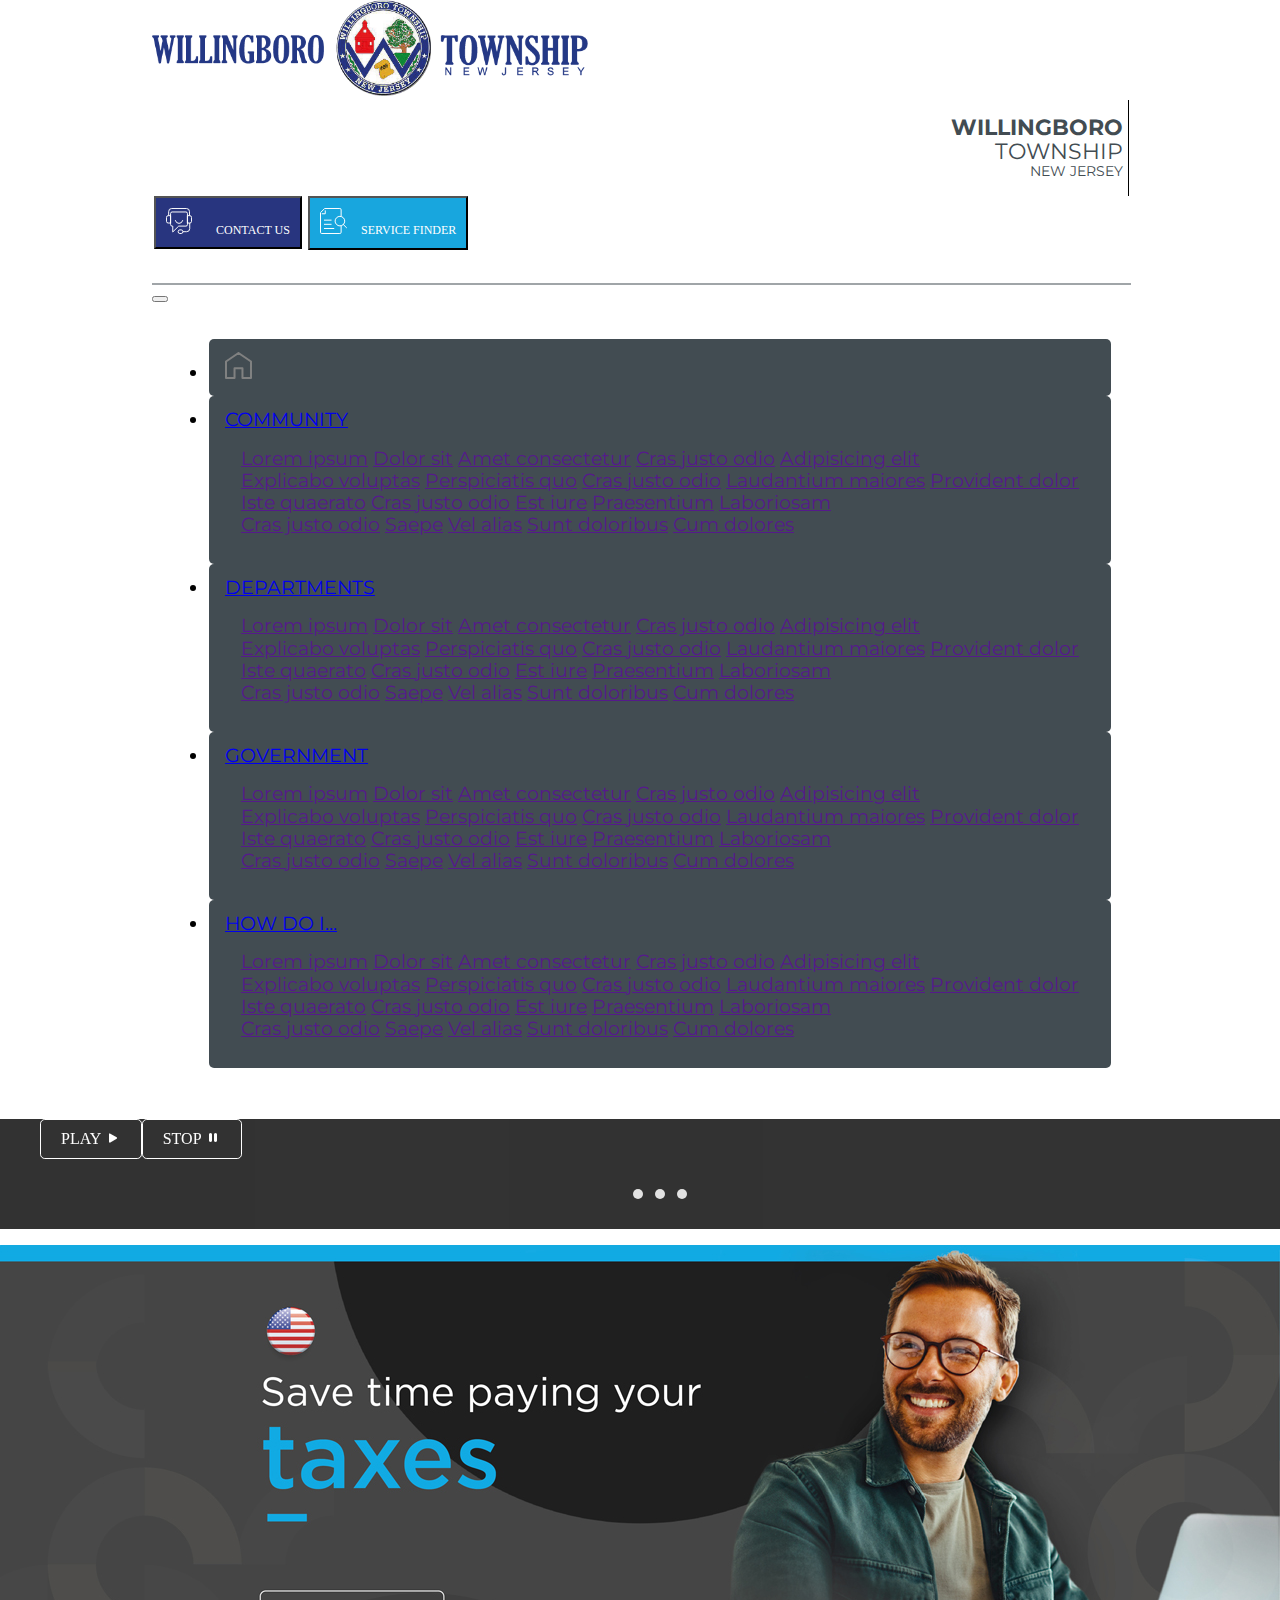
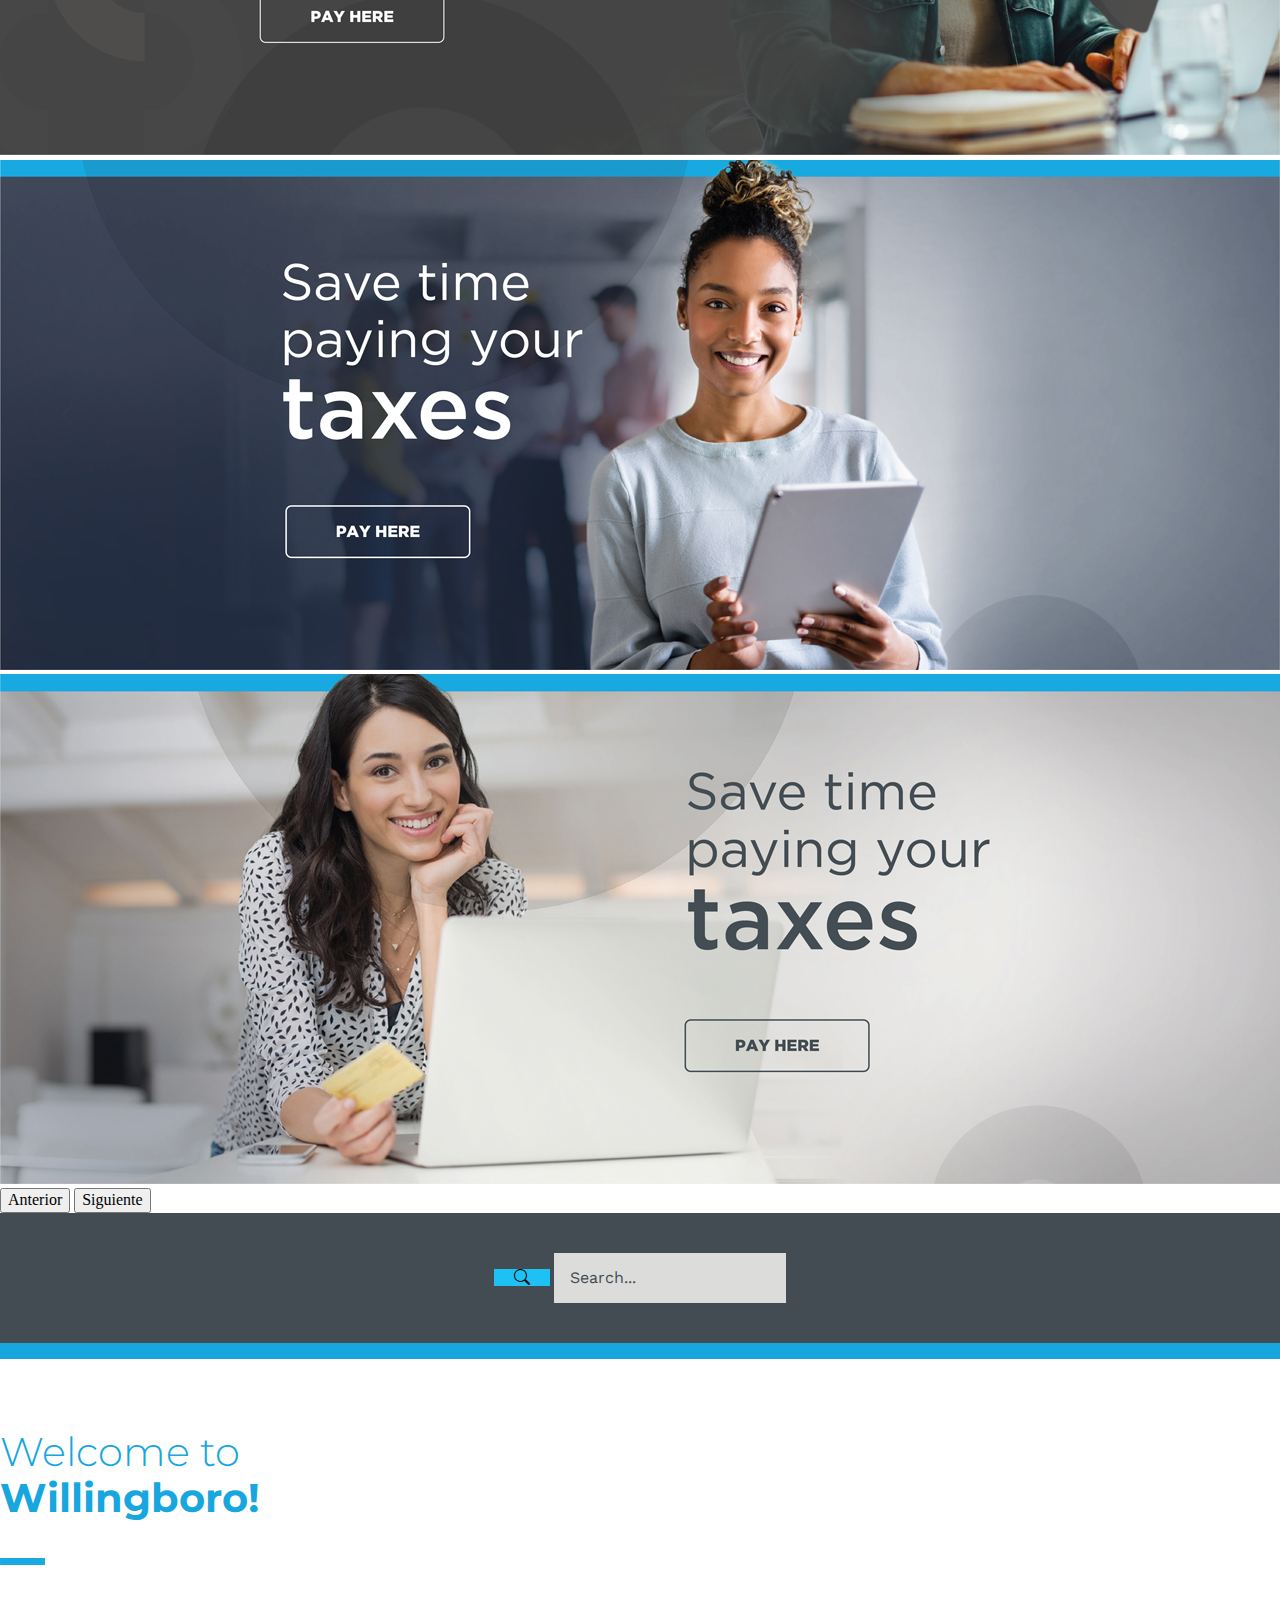
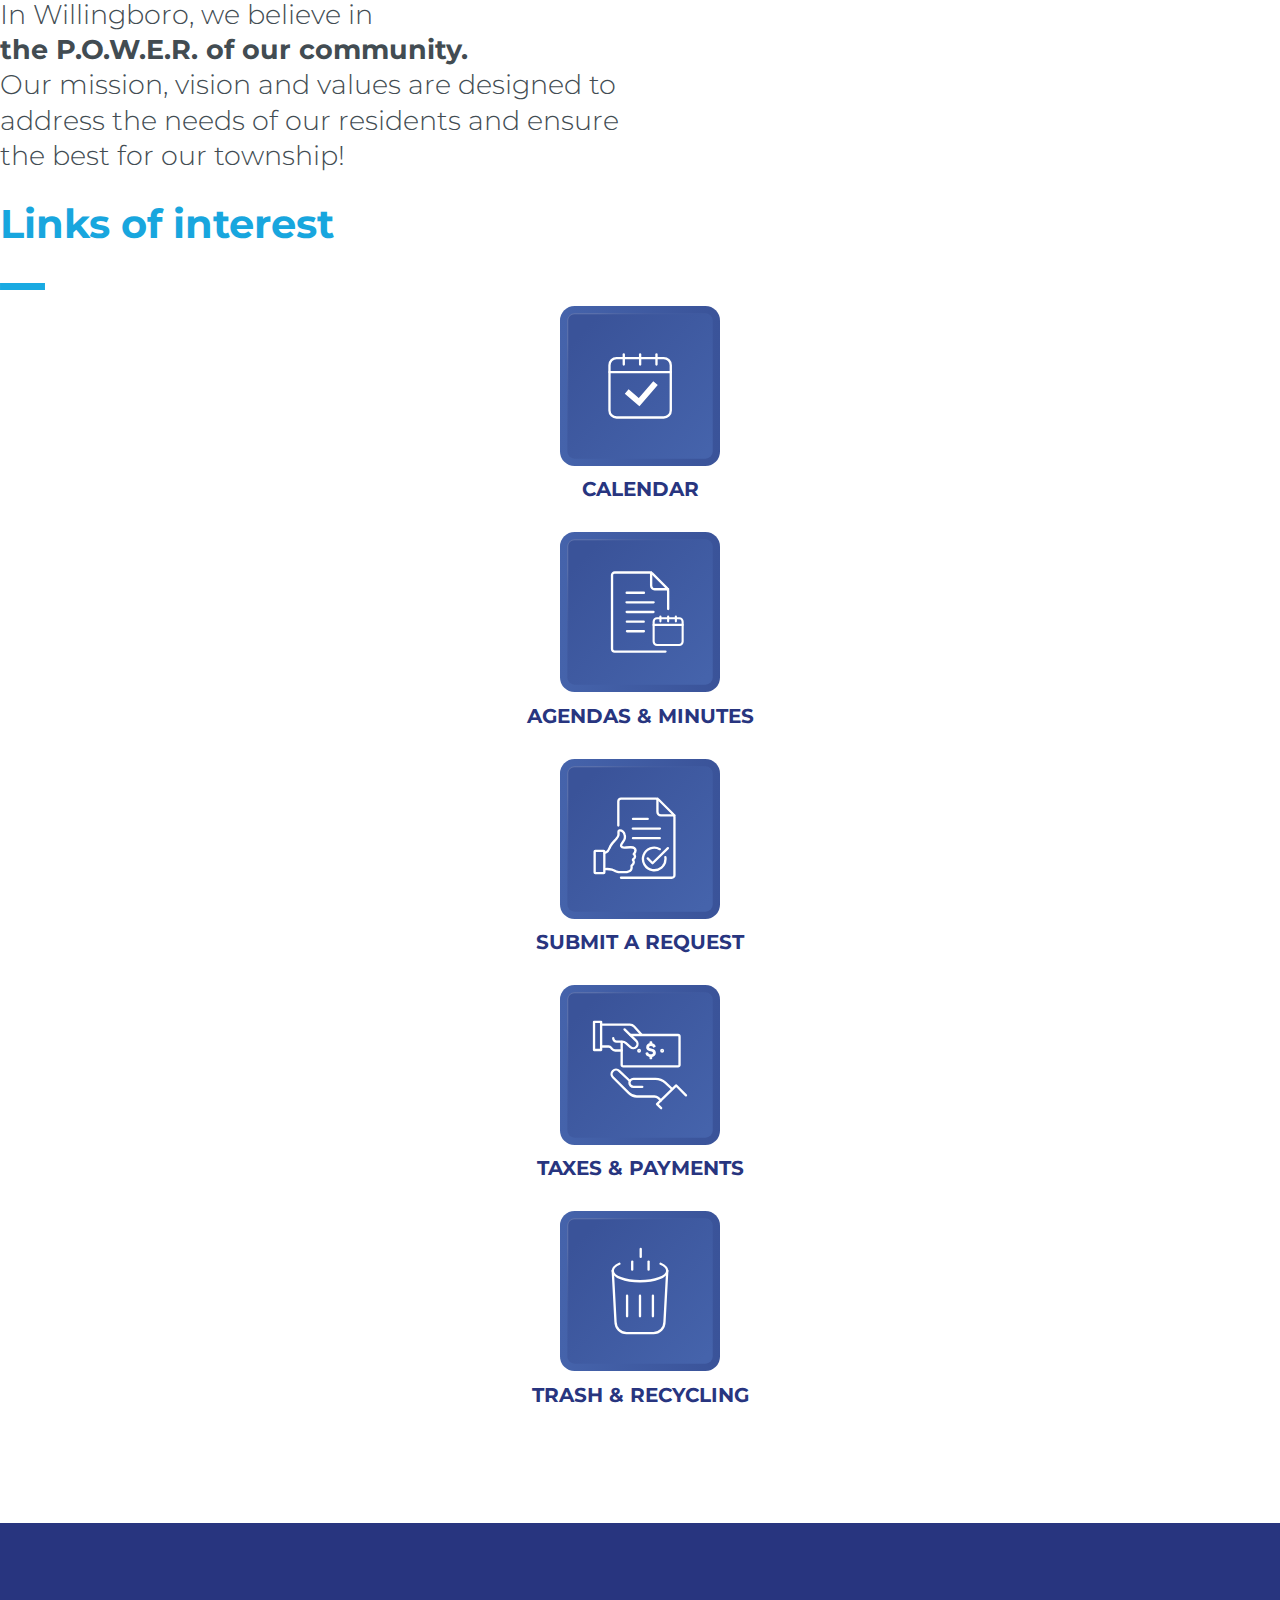
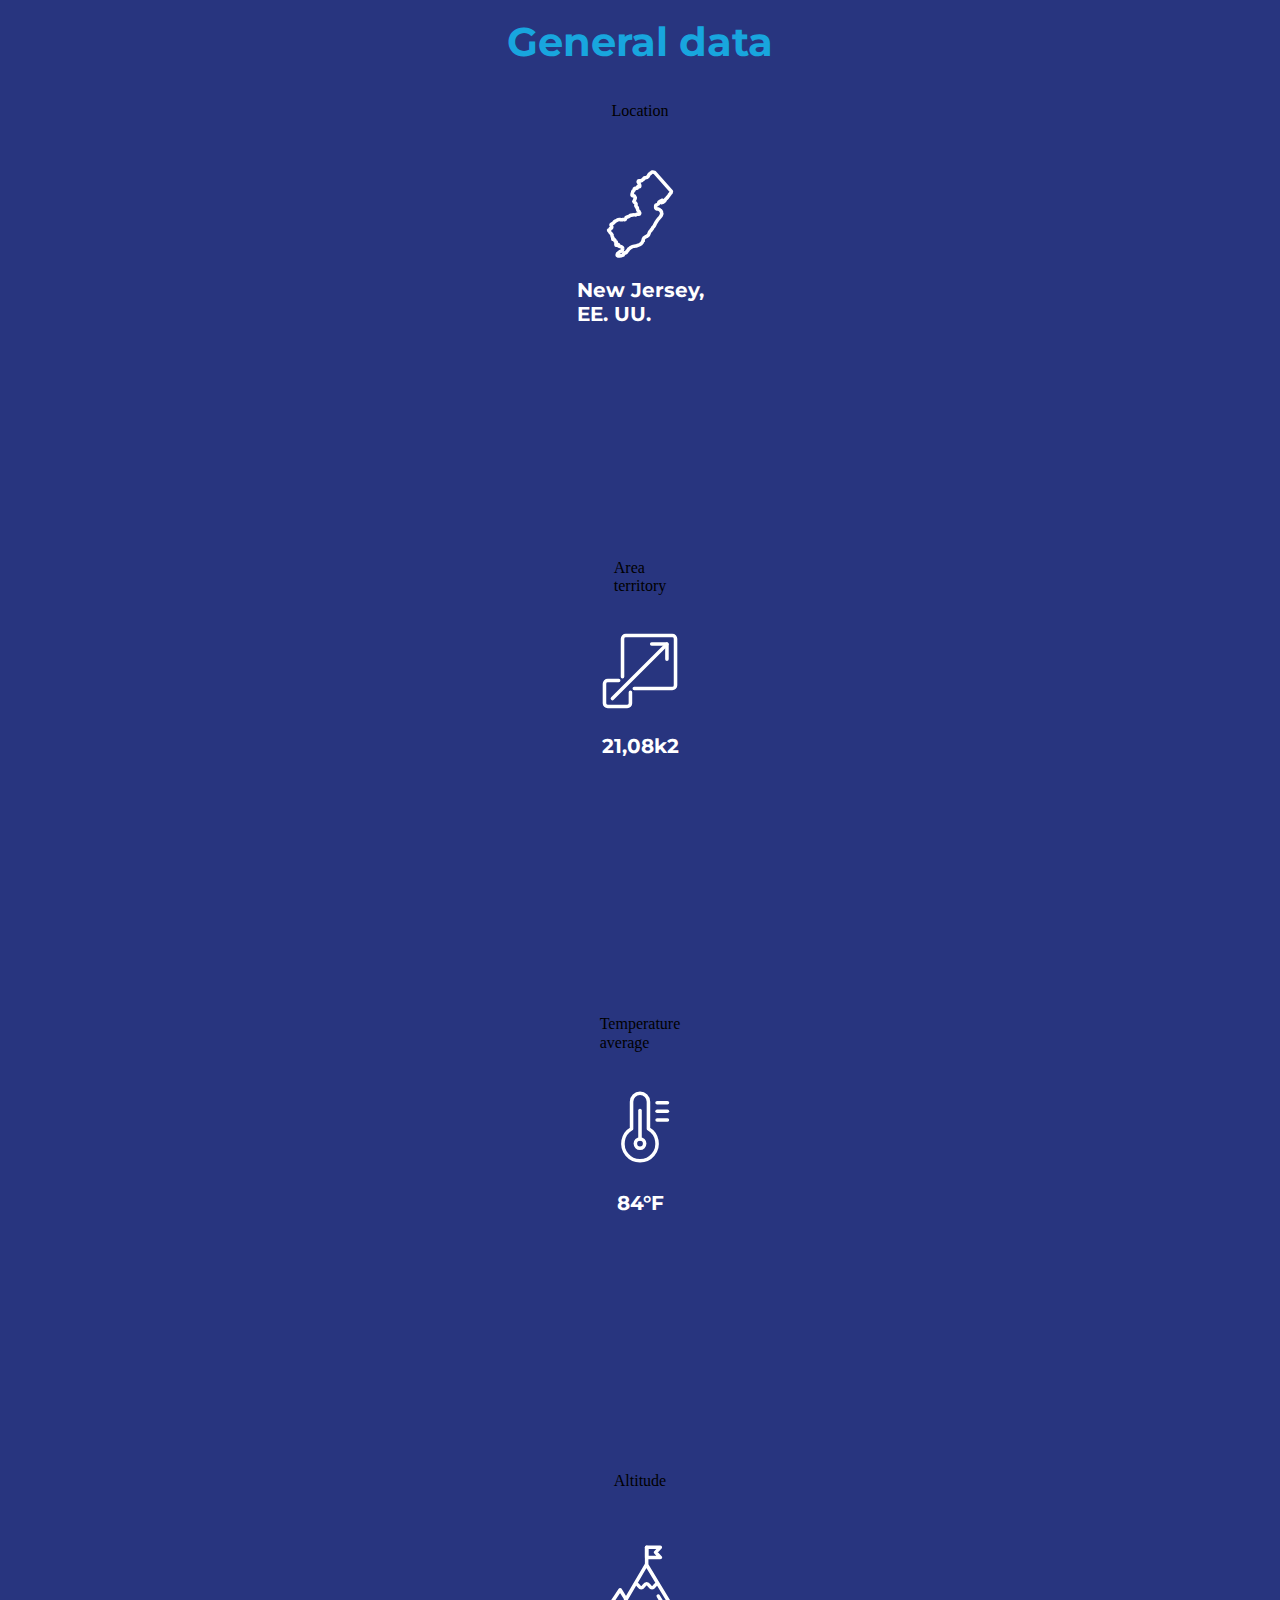
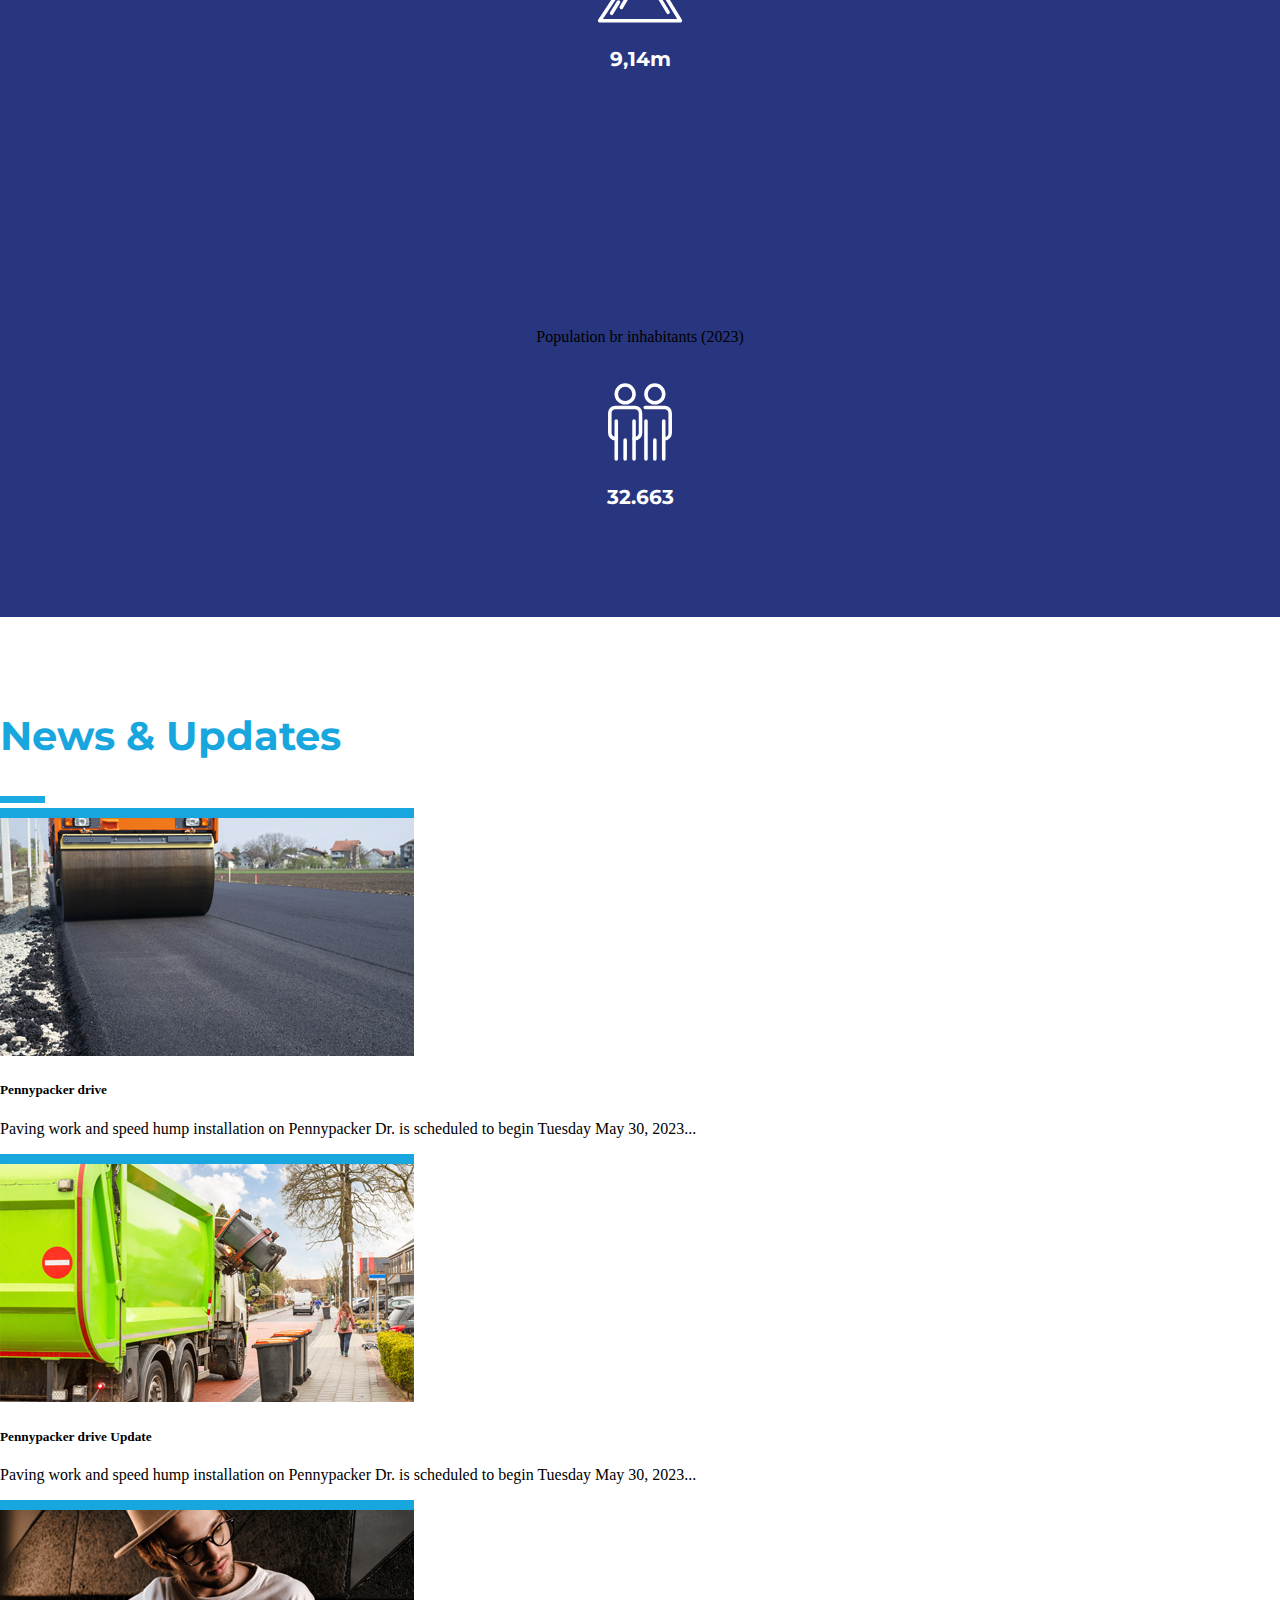
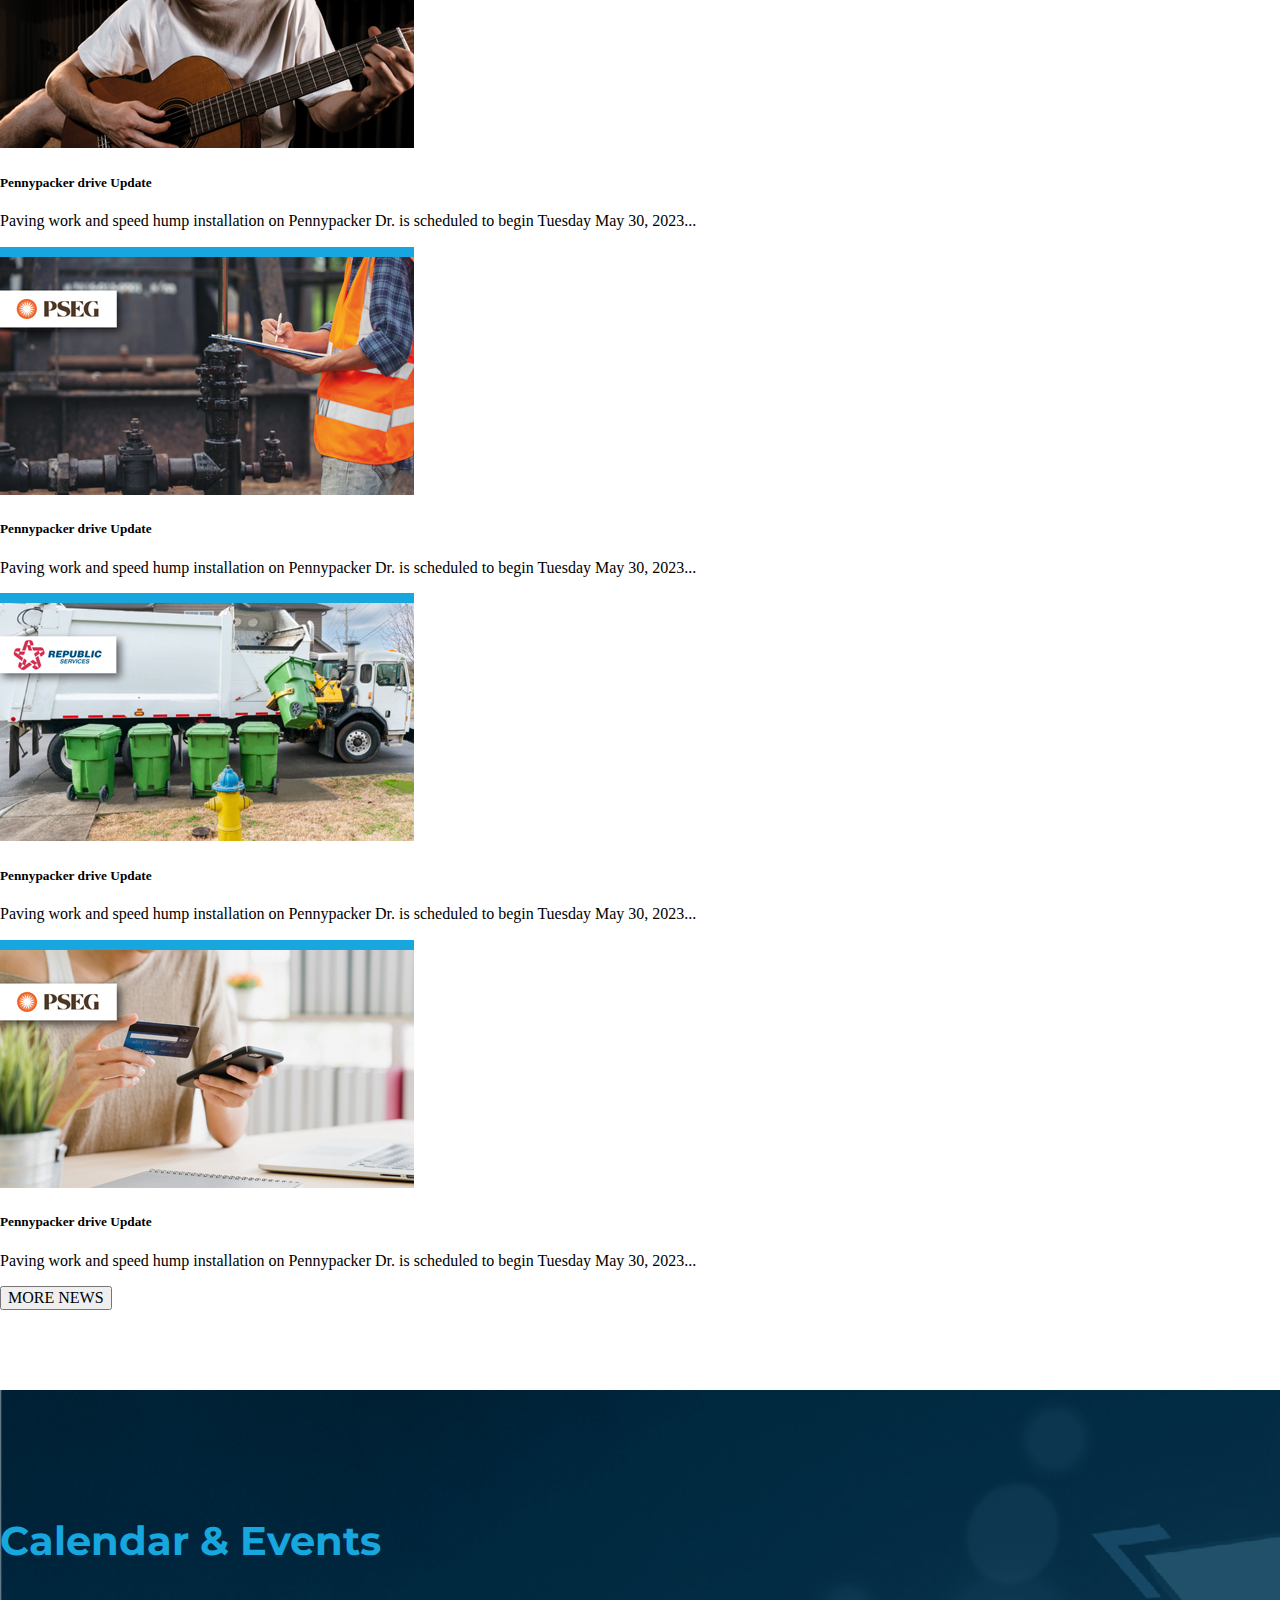
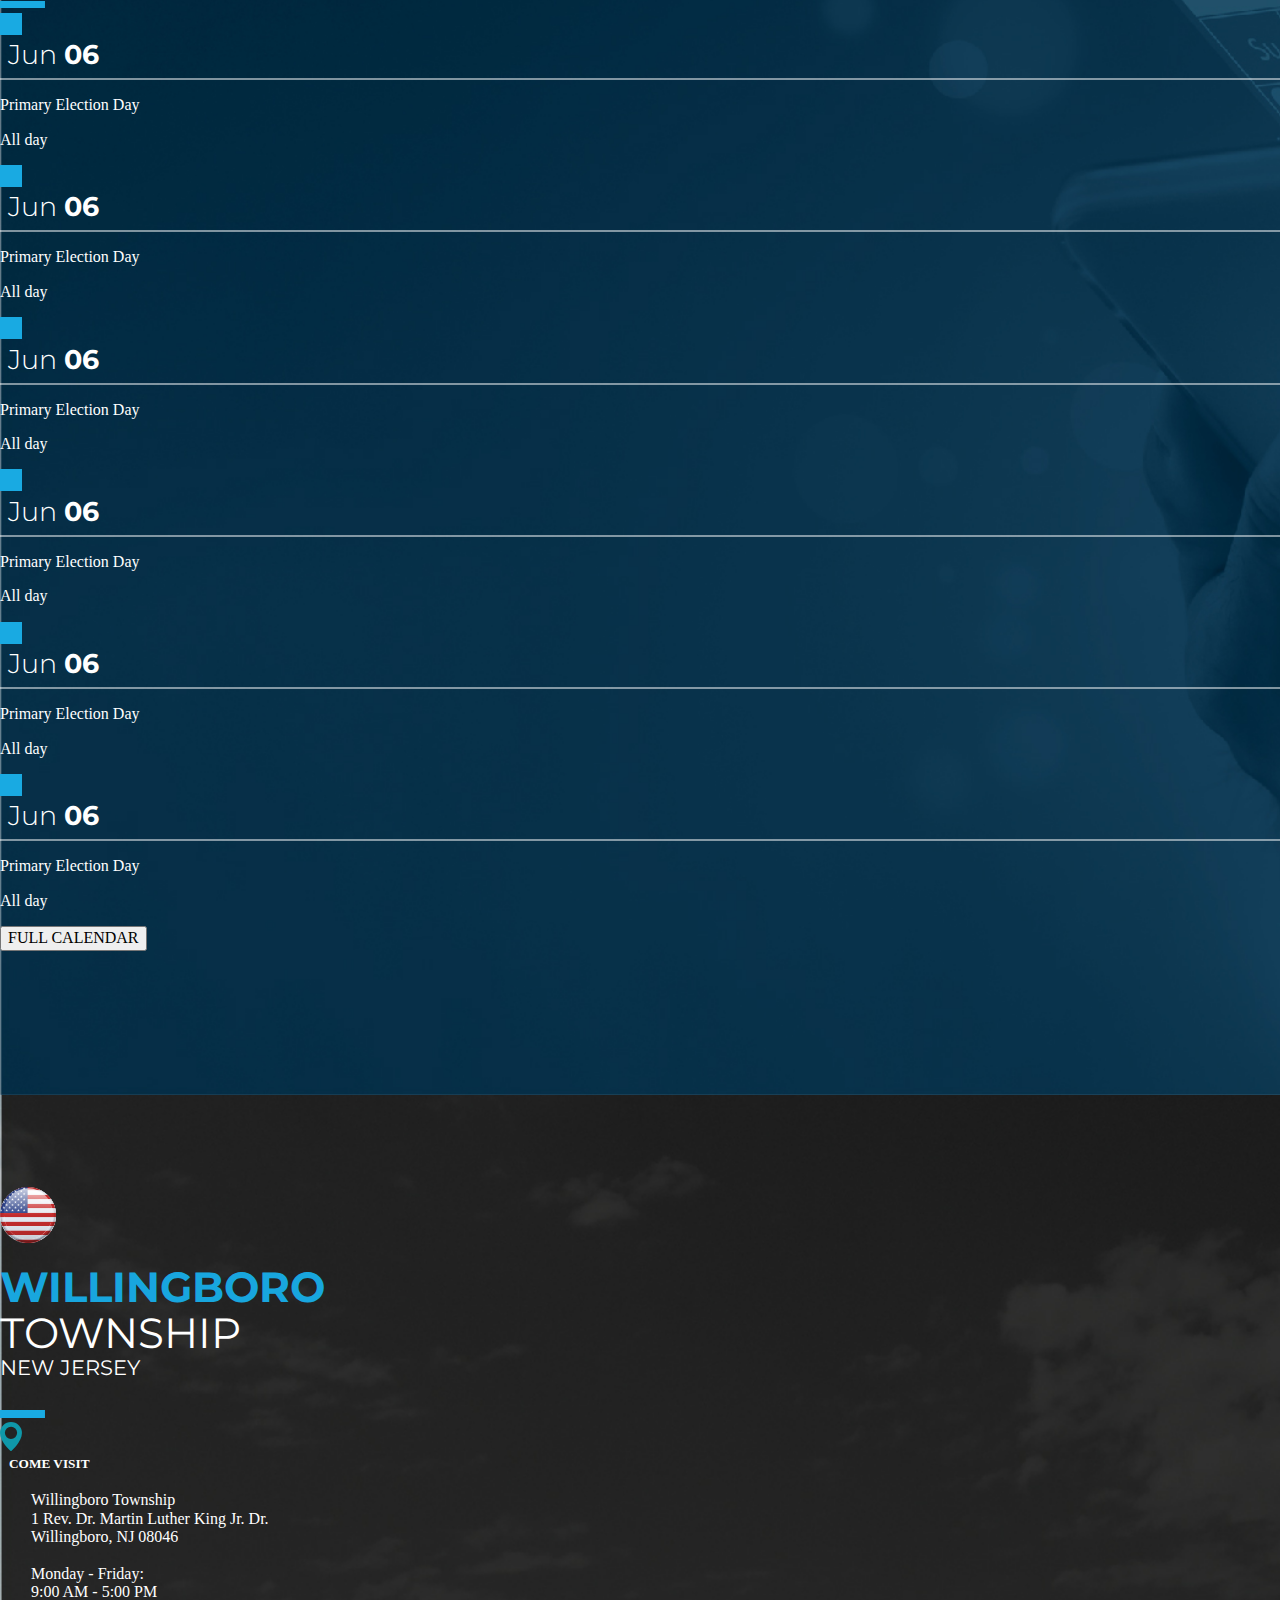
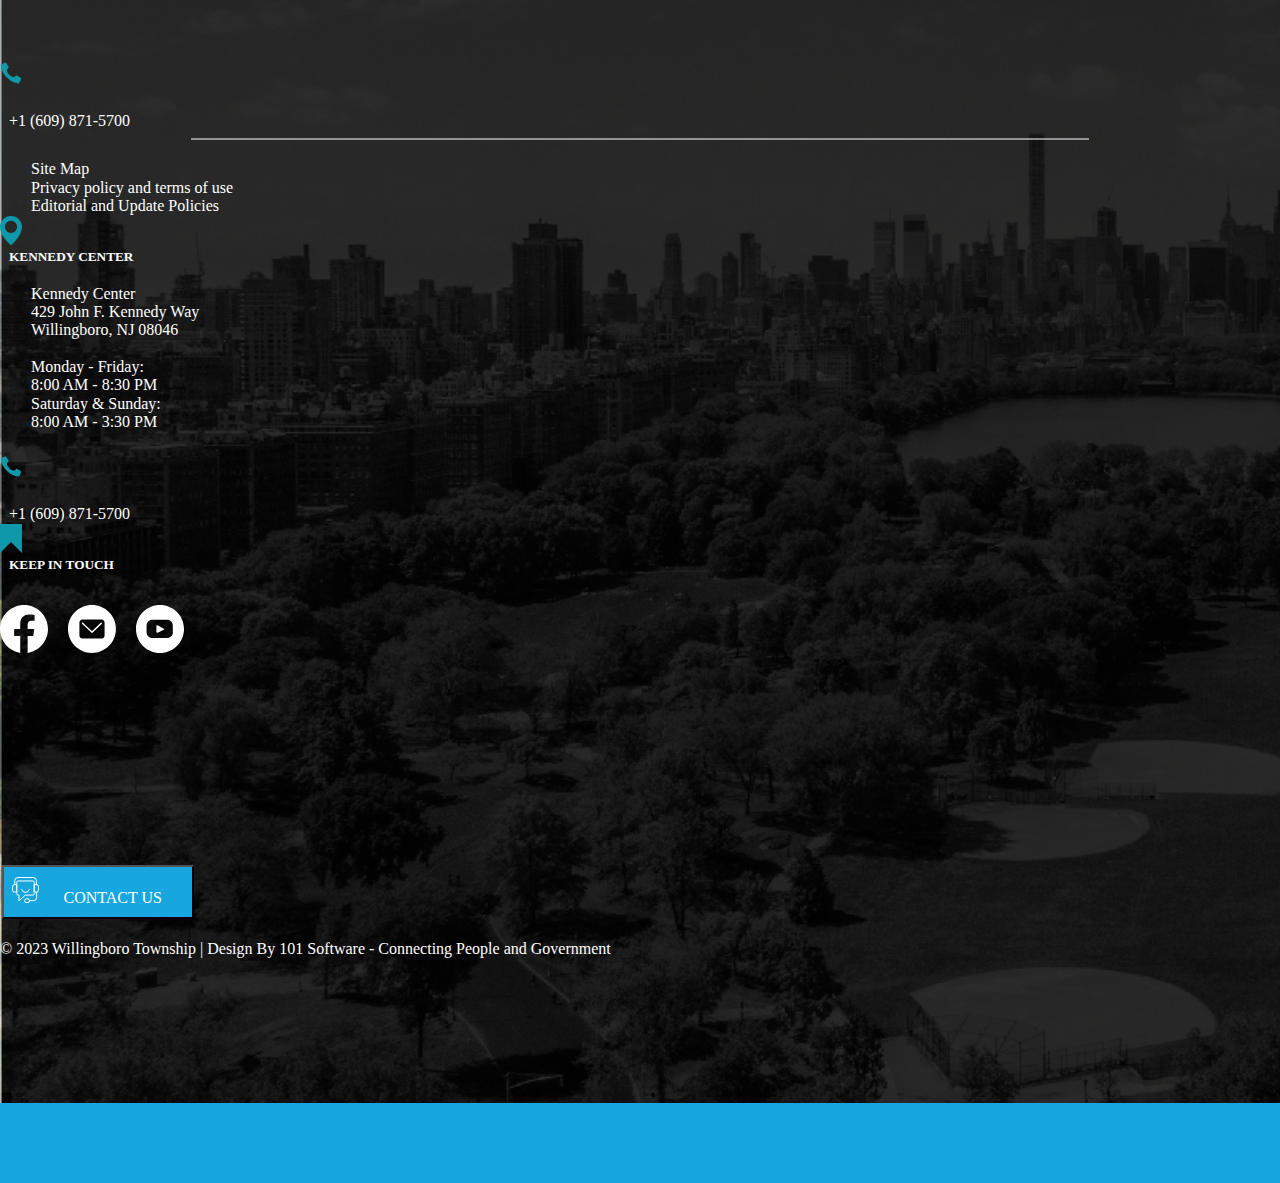
==== commit f2763a1a: "Cambios banner" ====
--- a/index.html
+++ b/index.html
@@ -332,14 +332,14 @@
       <!-- Slides del carousel -->
       <div class="carousel-inner">
         <div class="carousel-item active">
-          <img src="assets/img/slide_1_1280x510.jpg" class="d-block w-100 h-100" alt="Slide 1">
+          <img id="imgSlide1" src="assets/img/slide_1_1280x510.jpg" class="d-block w-100 h-100" alt="Slide 1">
         </div>
 
         <div class="carousel-item">
-          <img src="assets/img/slide_2_1280x510.jpg" class="d-block w-100 h-100" alt="Slide 2">
+          <img id="imgSlide2" src="assets/img/slide_2_1280x510.jpg" class="d-block w-100 h-100" alt="Slide 2">
         </div>
         <div class="carousel-item">
-          <img src="assets/img/slide_3_1280x510.jpg" class="d-block w-100  h-100" alt="Slide 3">
+          <img id="imgSlide3" src="assets/img/slide_3_1280x510.jpg" class="d-block w-100  h-100" alt="Slide 3">
         </div>
 
       </div>
--- a/css/style.css
+++ b/css/style.css
@@ -99,10 +99,6 @@
 
 
 
-.nav-item{
-    display: flex;
-    align-items: center;
-}
 
 
 @media (min-width: 1200px )and (max-width: 1400px ){
@@ -116,6 +112,9 @@
     .navbar-nav{
         font-size:15px ;
     }
+    
+    
+    
 
     .item-calendar> br{
         display: none;
@@ -135,6 +134,34 @@
     .btn-header , .btn-header-service> span{
         font-size: 12px;
     }
+
+}
+
+
+@media (max-width: 1200px) {
+    #myCarousel{
+        height: 32em;
+    }
+
+    .carousel-item,
+    .carousel-inner{
+        height: 100%;
+    }
+
+    .carousel-item> img{
+        object-fit: none;
+    }
+
+
+    #imgSlide1,#imgSlide2{
+        object-position: 24% 100%;
+    }
+
+    #imgSlide3{
+        object-position: 75% 100%;
+        
+    }
+    
 
 }
 
@@ -154,6 +181,7 @@
         display: flex;
         flex-direction: column;
         justify-content: center;
+        align-items: center;
 
     }
 
@@ -679,12 +707,12 @@
     border-right-width: .1em;
 } */
 
-.txt-blue-light{
+/* .txt-blue-light{
     color: var(--Light-blue);
     font-weight: 500;
     line-height: 1.2;pues en
     font-size: 1.1rem;
-}
+} */
 
 .item-data-blue{
     width: 22px;
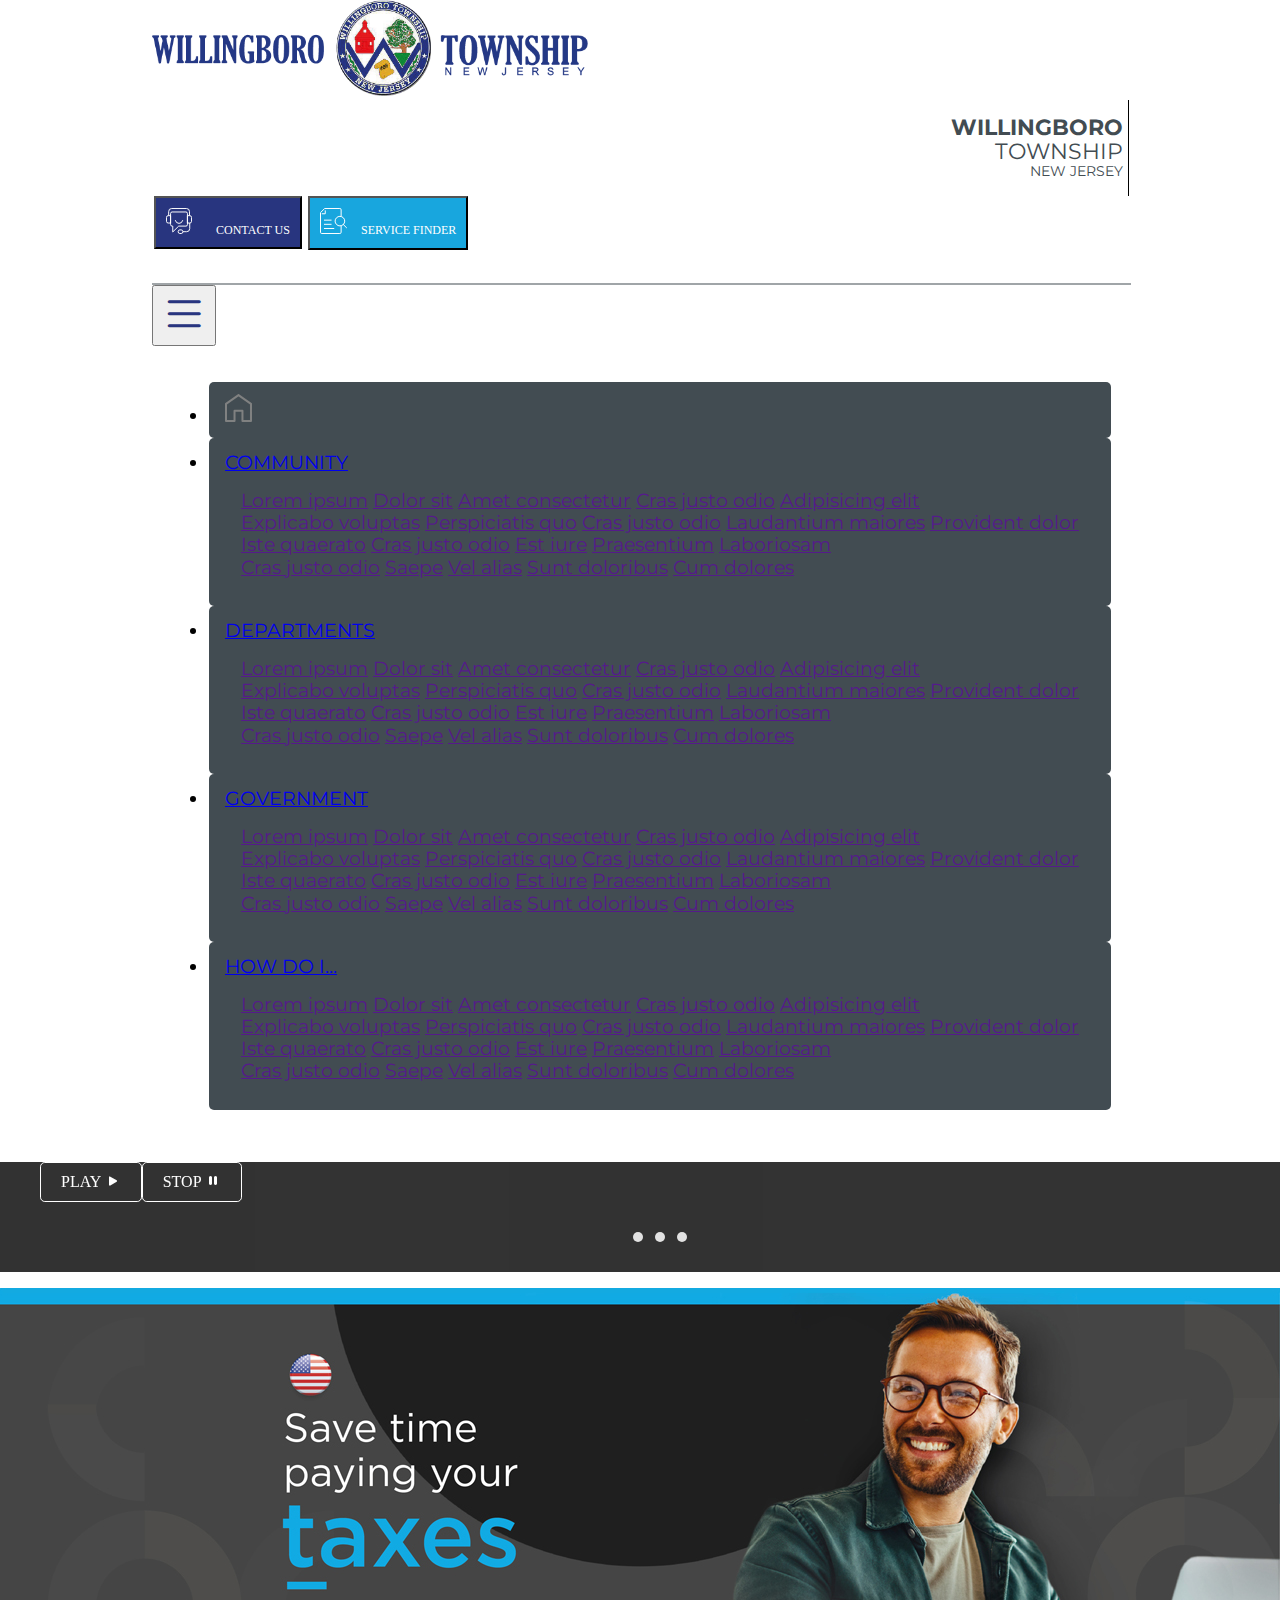
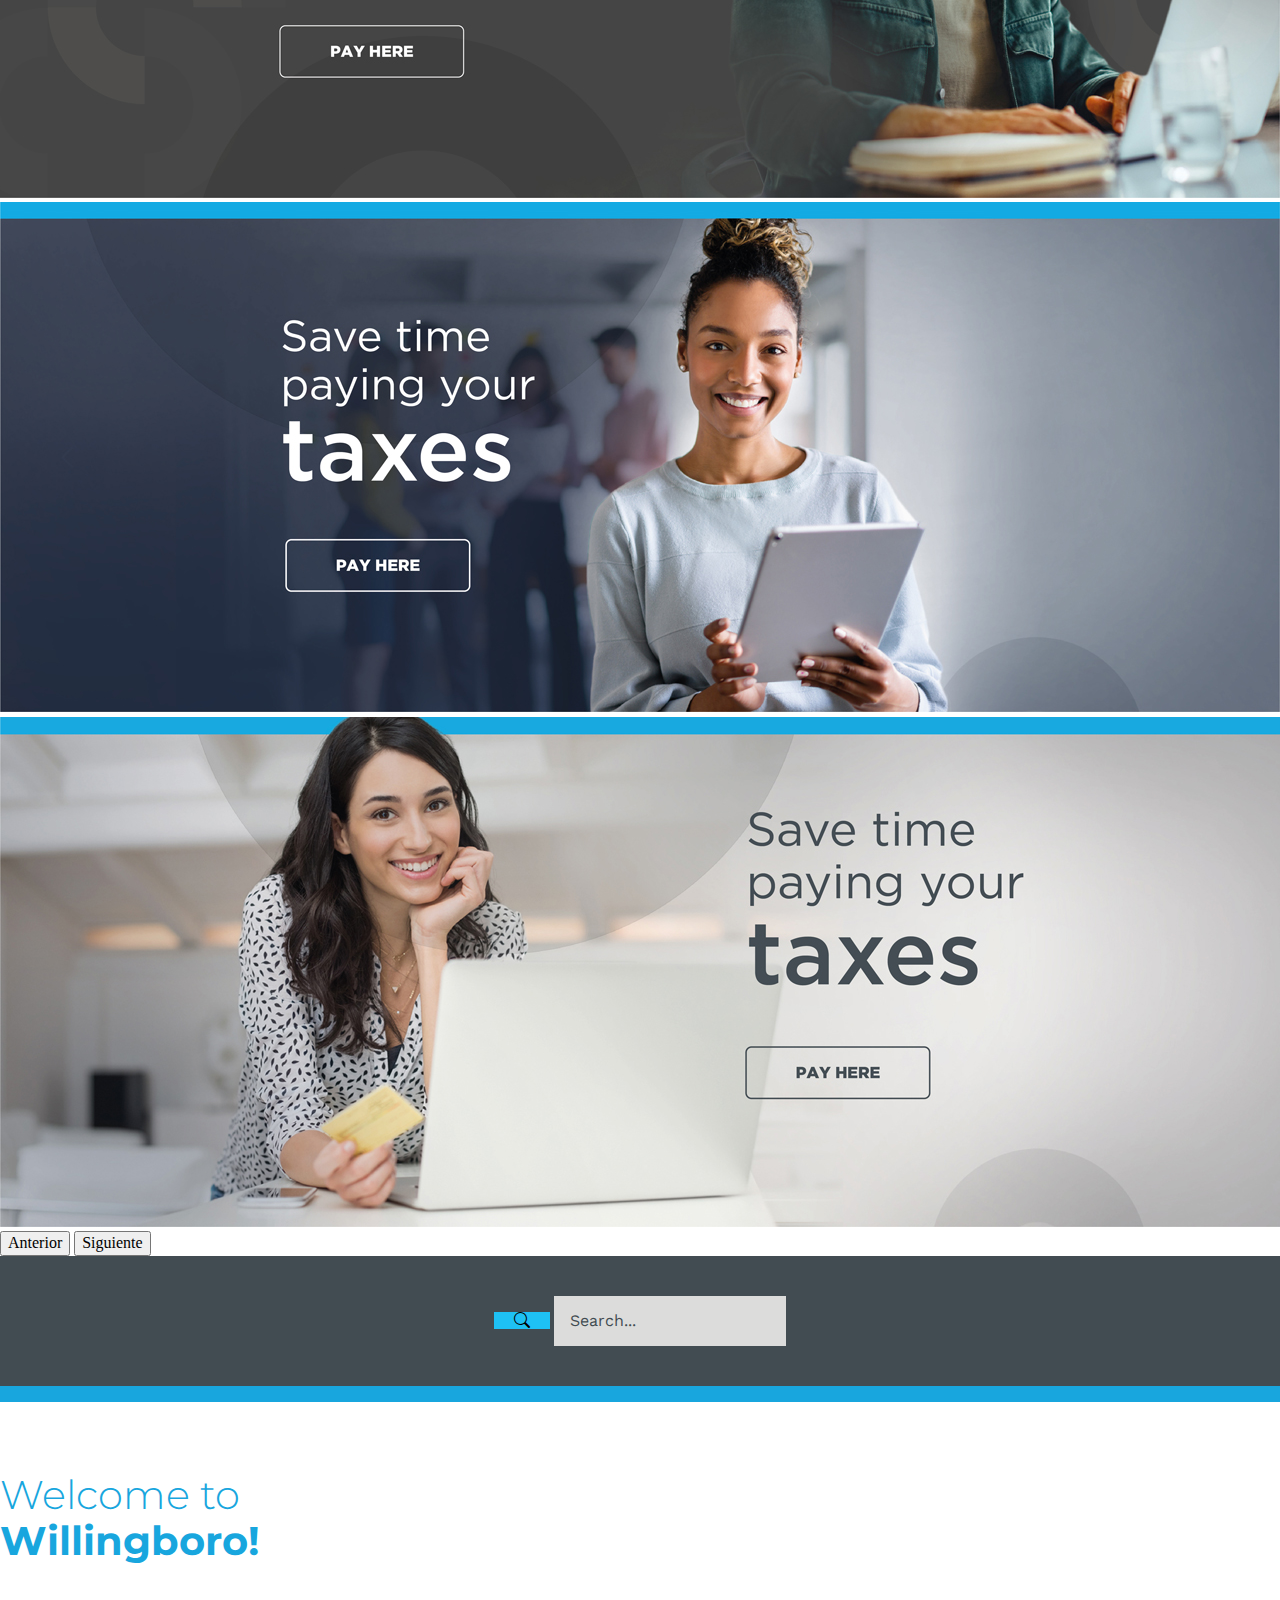
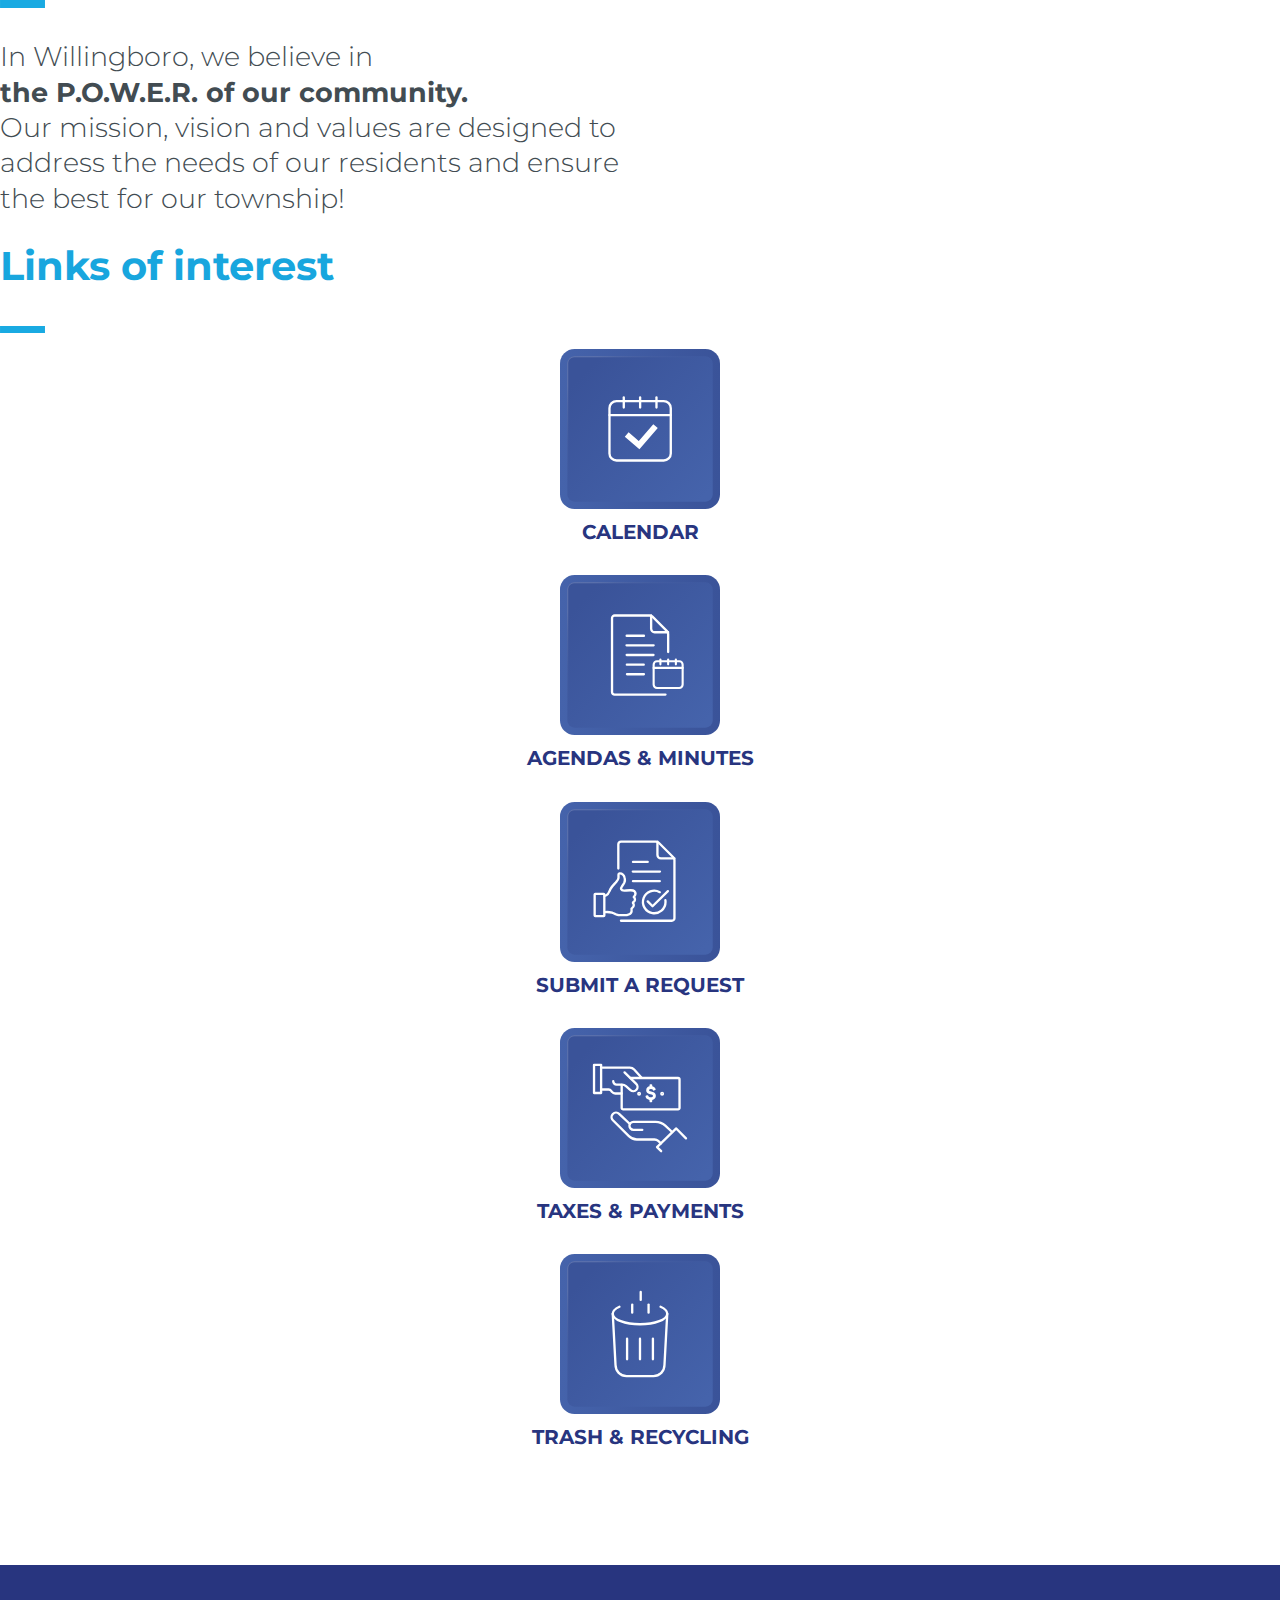
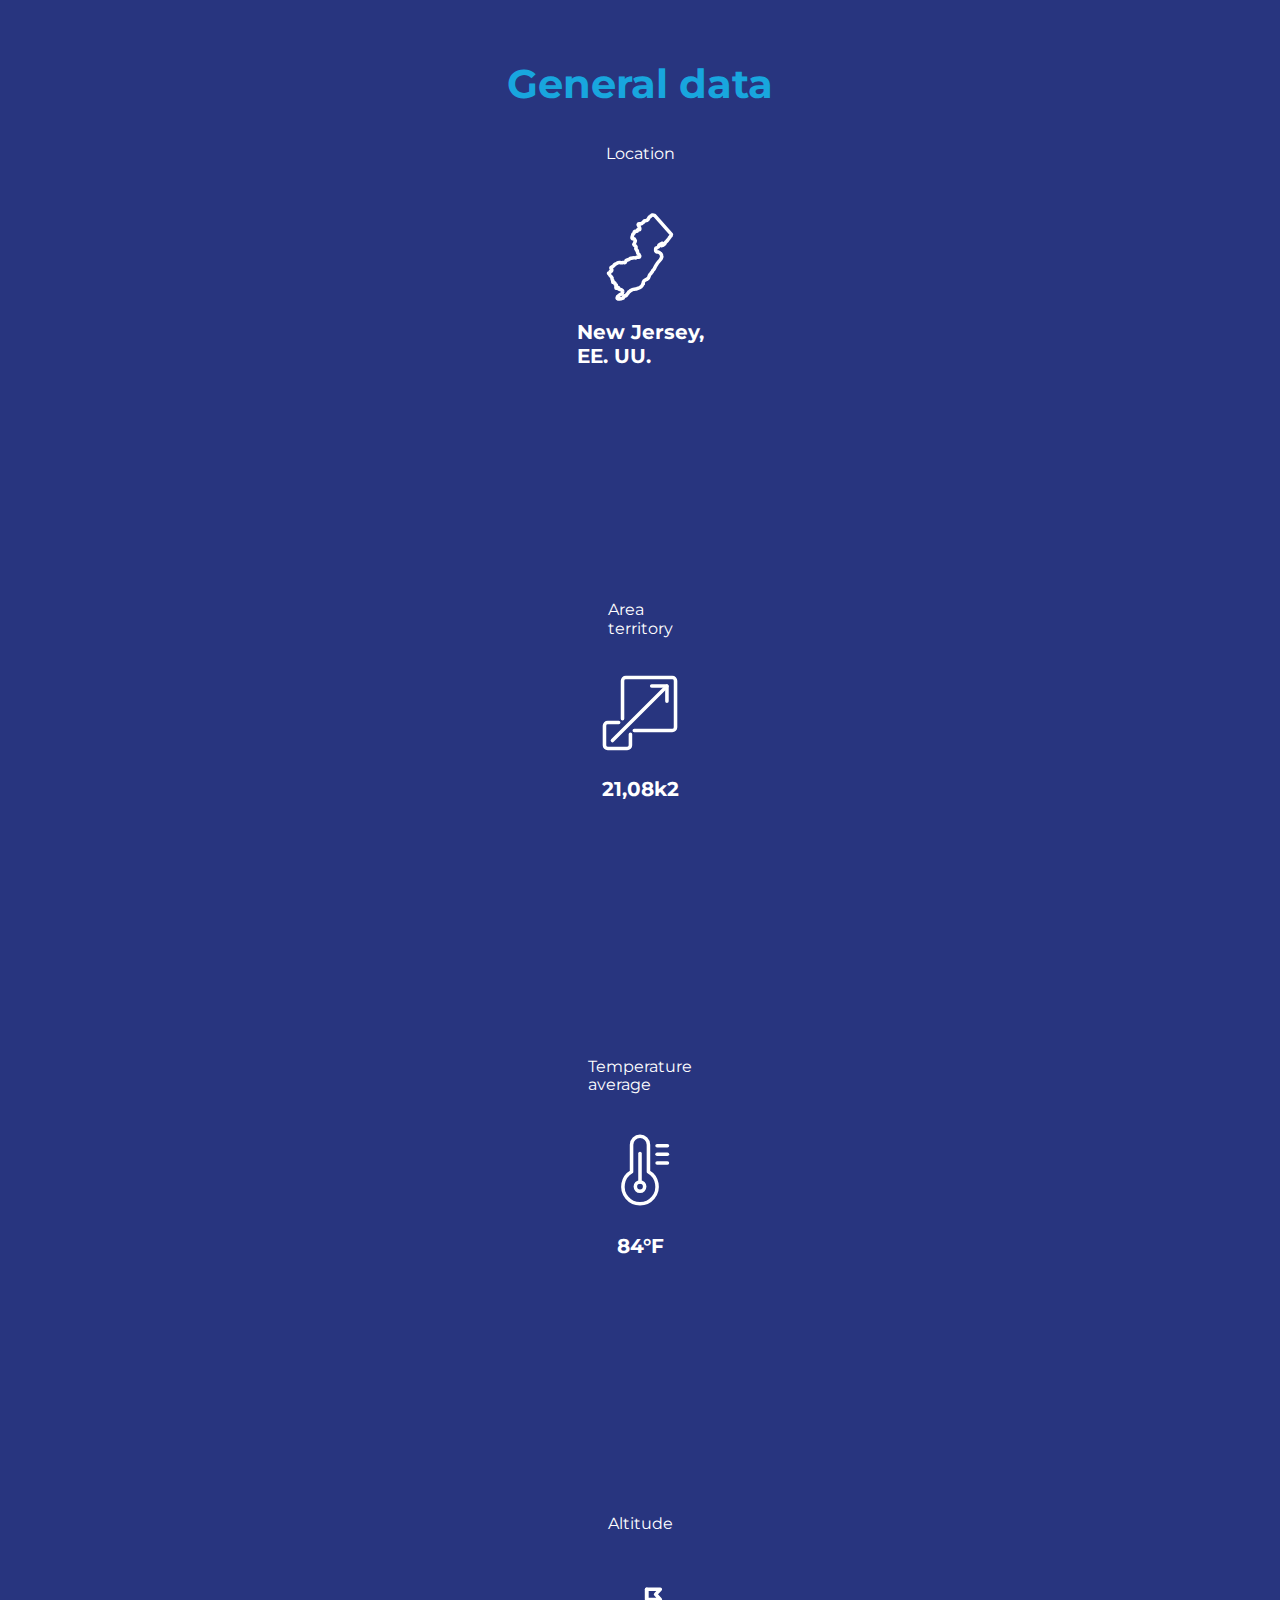
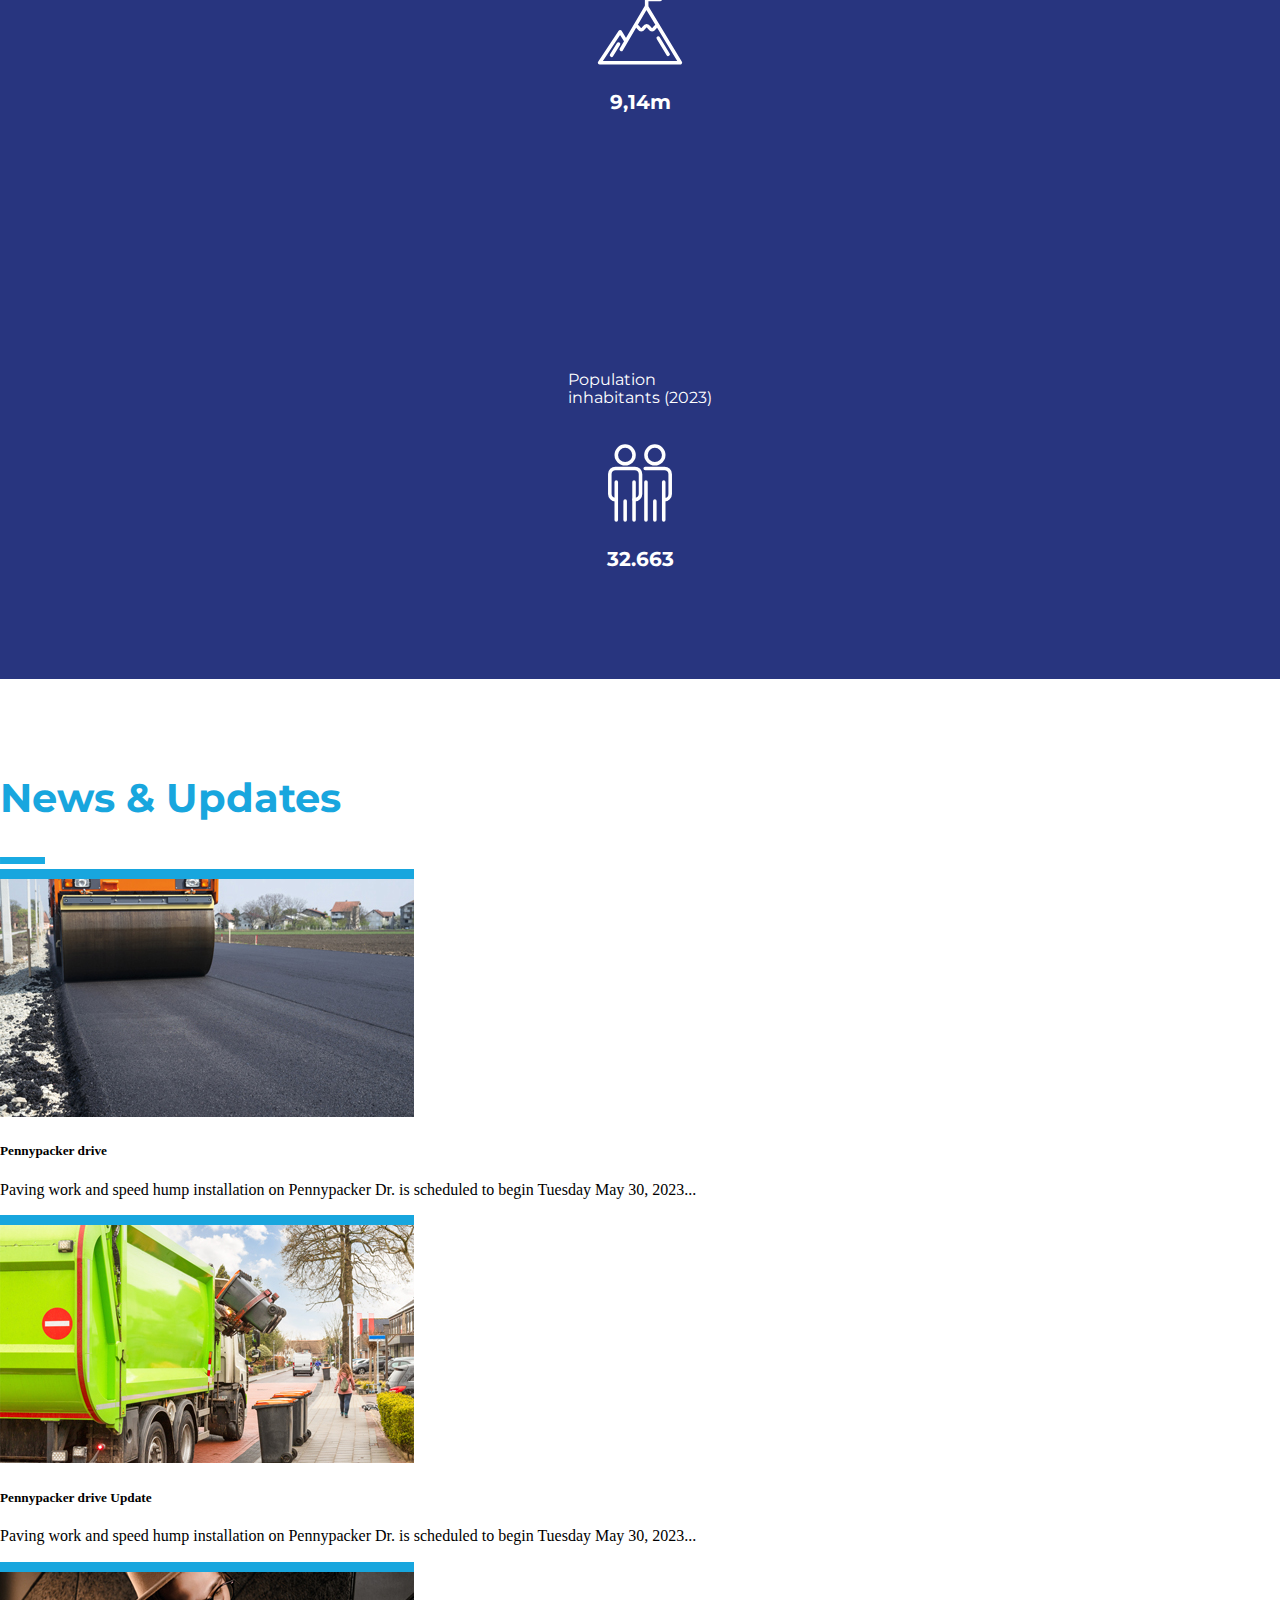
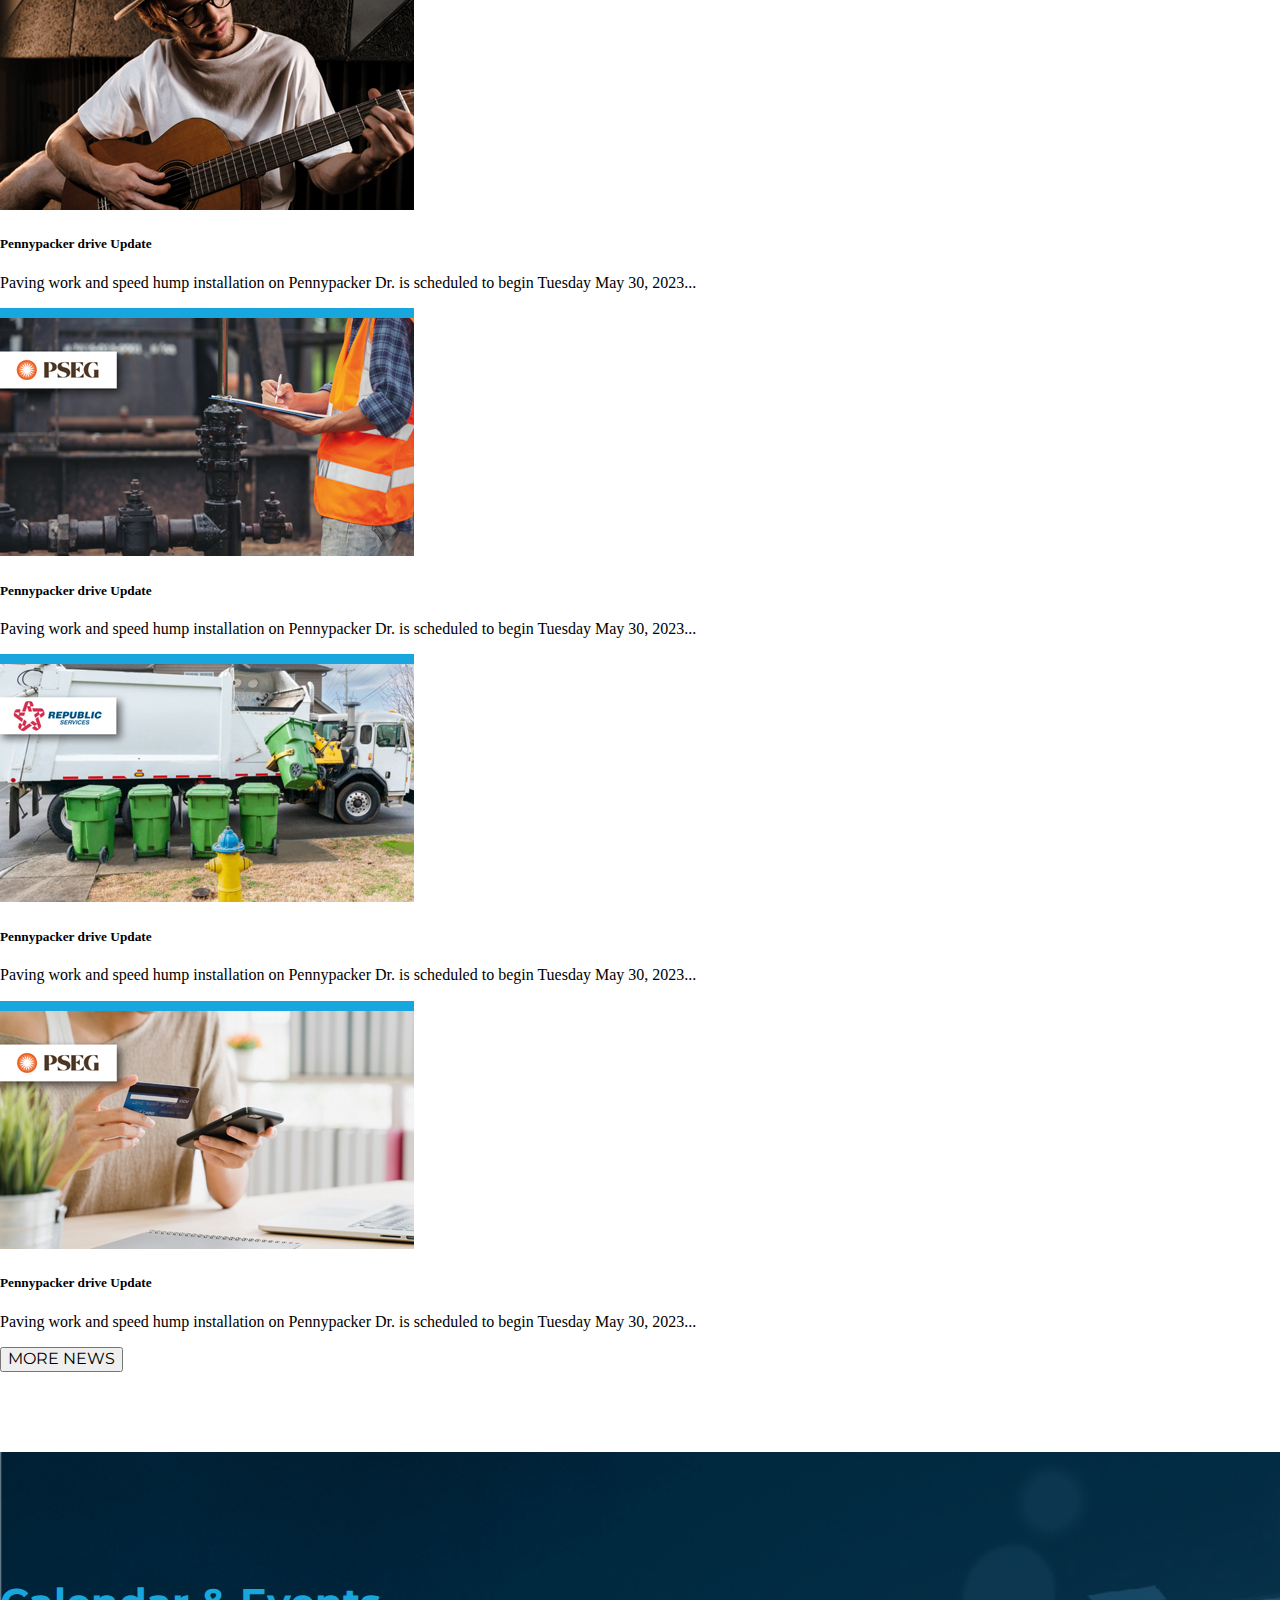
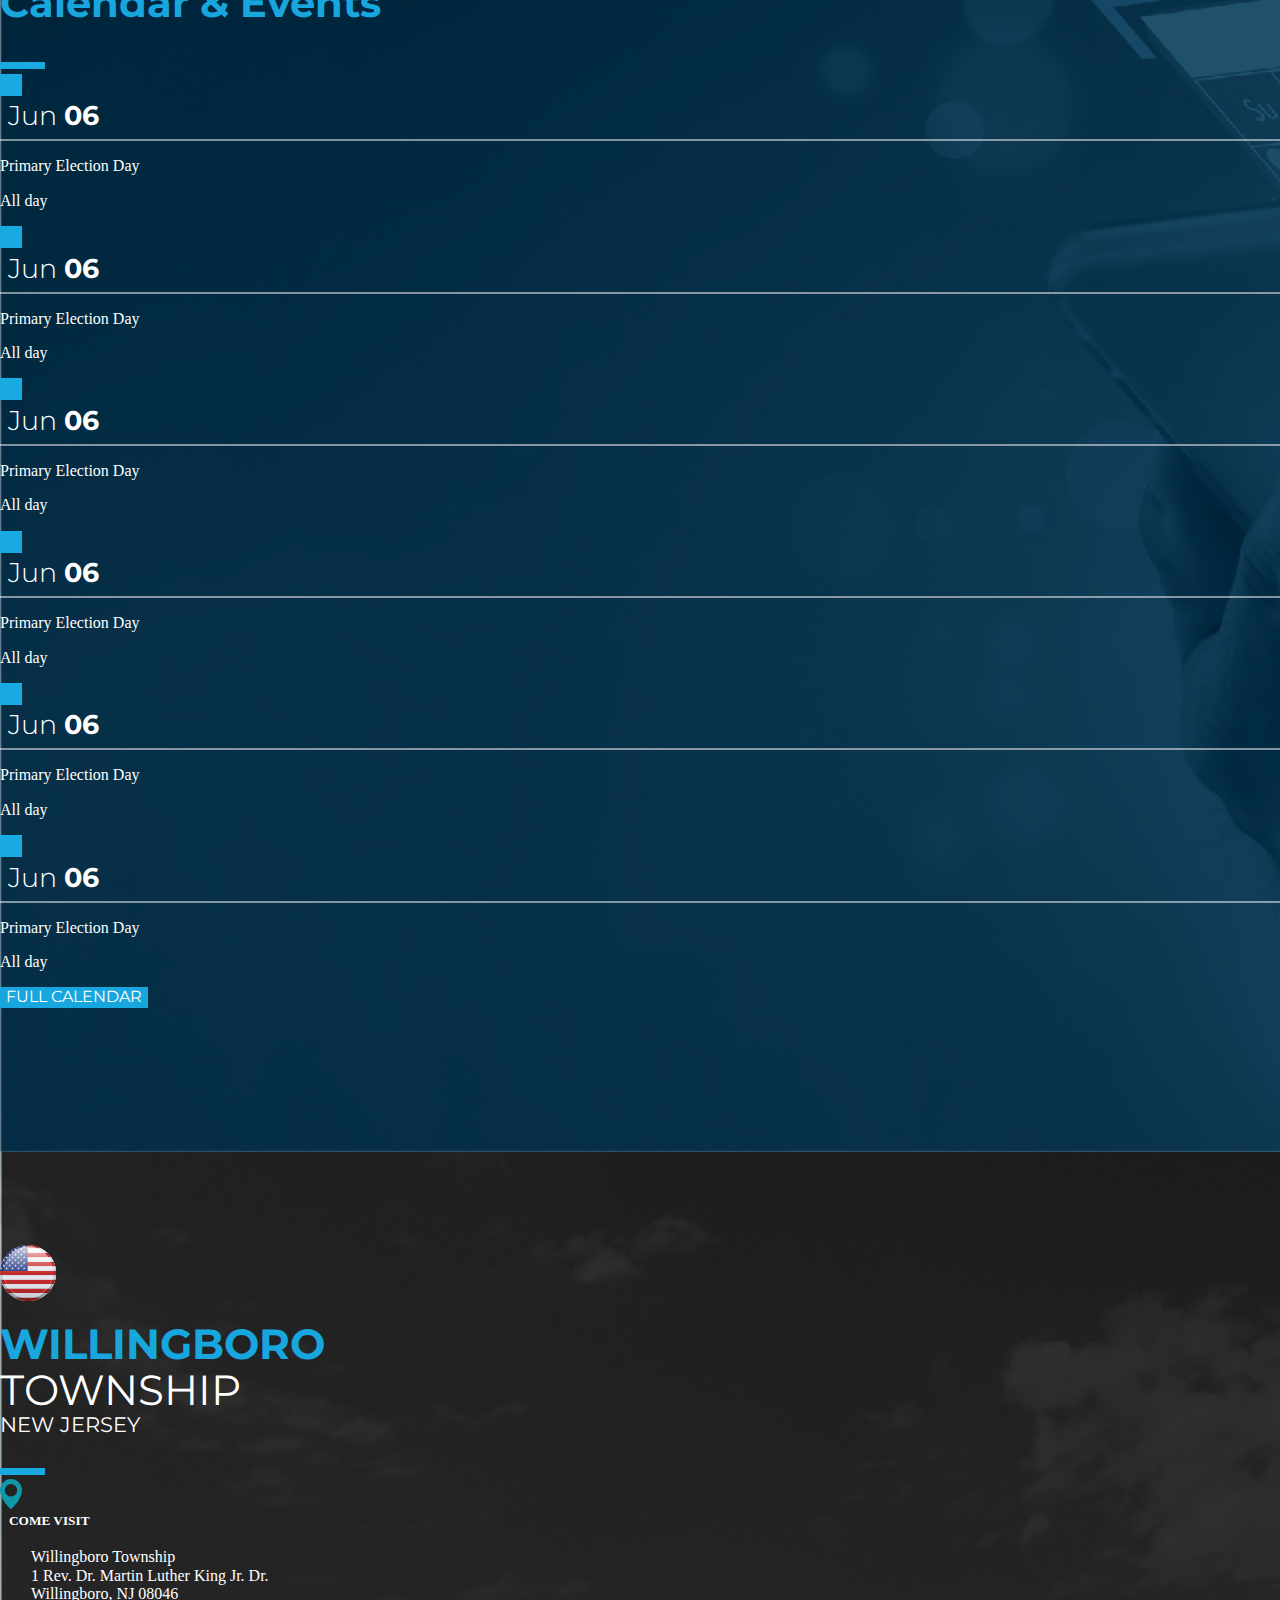
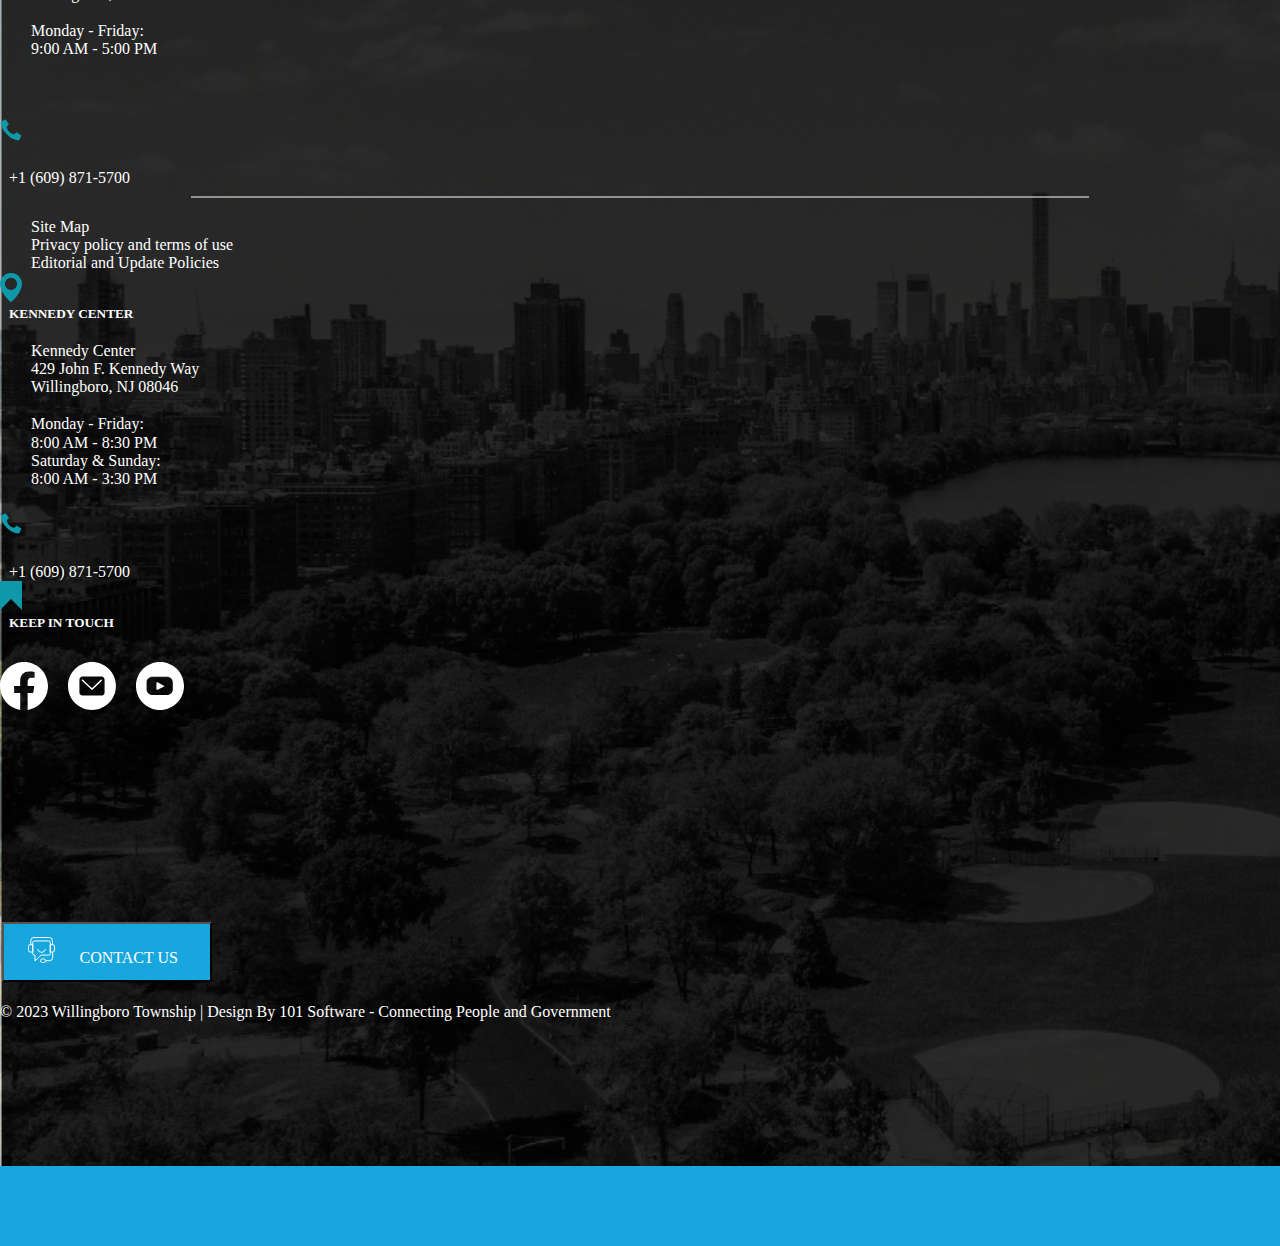
==== commit ee40a4e2: "banner / hover" ====
--- a/index.html
+++ b/index.html
@@ -89,7 +89,10 @@
             <div class="container-fluid  justify-content-center">
 
               <button class="navbar-toggler" type="button" data-bs-toggle="collapse" data-bs-target="#main_nav">
-                <span class="navbar-toggler-icon"></span>
+                
+                
+                <span class="navbar-toggler-icon" href=""><i class="bi bi-list"></i></span>
+                <!-- <span class="navbar-toggler-icon"></span> -->
               </button>
               <div class="collapse navbar-collapse menu-principal" id="main_nav">
                 <ul class="navbar-nav">
@@ -408,15 +411,15 @@
 
       <div class="row d-flex justify-content-center mt-5 text-links-interest btn-links-interest">
         <div class="col-md-6 col-lg-4 col-xl-2 justify-content-center h-100">
-          <div>
-            <img src="./assets/img/icon_1_links.svg" alt="">
+          <div class="icon-links-interest">
+            <img  src="./assets/img/icon_1_links.svg" alt="">
           </div>
           <div>
             <p class="text-center item-calendar pt-3">CALENDAR</p>
           </div>
         </div>
         <div class="col-md-6 col-lg-4 col-xl-2 justify-content-center h-100">
-          <div>
+          <div class="icon-links-interest">
             <img src="./assets/img/icon_2_links.svg" alt="">
           </div>
           <div>
@@ -424,7 +427,7 @@
           </div>
         </div>
         <div class="col-md-6 col-lg-4 col-xl-2 justify-content-center h-100">
-          <div>
+          <div class="icon-links-interest">
             <img src="./assets/img/icon_3_links.svg" alt="">
           </div>
           <div>
@@ -432,7 +435,7 @@
           </div>
         </div>
         <div class="col-md-6 col-lg-3 col-xl-2 justify-content-center h-100">
-          <div>
+          <div class="icon-links-interest">
             <img src="./assets/img/icon_4_links.svg" alt="">
           </div>
           <div>
@@ -440,7 +443,7 @@
           </div>
         </div>
         <div class="col-md-6 col-lg-3 col-xl-2 justify-content-center h-100">
-          <div>
+          <div class="icon-links-interest">
             <img src="./assets/img/icon_5_links.svg" alt="">
           </div>
           <div>
@@ -460,7 +463,7 @@
       <div id="generalData" class="row d-flex justify-content-center mt-2">
         <div class="col-lg-3 col-xl-2  justify-content-center box-general-data-item border-general-data">
           <div>
-            <p class="text-center pt-3 txt-blue-light">Location <br>&nbsp;</p>
+            <p class="text-center pt-3 txt-general-data">Location <br>&nbsp;</p>
           </div>
           <div>
             <img src="./assets/img/icon-01-general-data.svg" alt="">
@@ -474,7 +477,7 @@
 
         <div class="col-lg-3 col-xl-2  justify-content-center box-general-data-item">
           <div>
-            <p class="text-center pt-3 txt-blue-light">Area <br> territory</p>
+            <p class="text-center pt-3 txt-general-data">Area <br> territory</p>
           </div>
           <div>
             <img src="./assets/img/icon-02-general-data.svg" alt="">
@@ -488,7 +491,7 @@
 
         <div class="col-lg-3 col-xl-2  justify-content-center box-general-data-item">
           <div>
-            <p class="text-center pt-3 txt-blue-light">Temperature <br> average</p>
+            <p class="text-center pt-3 txt-general-data">Temperature <br> average</p>
           </div>
           <div>
             <img src="./assets/img/icon-03-general-data.svg" alt="">
@@ -502,7 +505,7 @@
 
         <div class="col-lg-3 col-xl-2  justify-content-center box-general-data-item">
           <div>
-            <p class="text-center pt-3 txt-blue-light">Altitude <br>&nbsp;</p>
+            <p class="text-center pt-3 txt-general-data">Altitude <br>&nbsp;</p>
           </div>
           <div>
             <img src="./assets/img/icon-04-general-data.svg" alt="">
@@ -516,7 +519,7 @@
 
         <div class="col-lg-3 col-xl-2  justify-content-center box-general-data-item">
           <div>
-            <p class="text-center pt-3 txt-blue-light">Population br inhabitants (2023)</p>
+            <p class="text-center pt-3 txt-general-data">Population <br> inhabitants (2023)</p>
           </div>
           <div>
             <img src="./assets/img/icon-05-general-data.svg" alt="">
@@ -632,7 +635,7 @@
       </div>
   
       <div class="d-flex w-100 justify-content-center mt-5 ">
-        <button type="button" class="btn btn-dark p-3 px-5 mb-5">MORE NEWS</button>
+        <button type="button" class="btn btn-dark p-3 px-5 mb-5 btn-more-news">MORE NEWS</button>
       </div>
   
     </article>
@@ -725,7 +728,7 @@
       </div>
 
       <div class="d-flex w-100 justify-content-center mt-5 button-calendar">
-        <button type="button" class="btn btn-info p-3 px-5">FULL CALENDAR</button>
+        <button type="button" class="btn btn-calendar p-3 px-5">FULL CALENDAR</button>
       </div>
 
     </div>
--- a/css/style.css
+++ b/css/style.css
@@ -238,10 +238,29 @@
     display: none;
 }
 
-.navbar-dark .navbar-toggler-icon {
+/* .navbar-dark .navbar-toggler-icon {
     background-image: url(../assets/img/icon_phone.svg);
-}
-
+} */
+
+
+/* .navbar-dark .navbar-toggler-icon {
+    font-size: 2rem;
+    color: var(--dark-blue);
+} */
+
+.navbar-toggler-icon{
+    font-size: 3rem;
+    color: #28357F;
+    font-family: var(--font-montserrat);
+    font-weight: 700;
+    
+}
+
+/* img:hover{
+    transform: translateY(-5px);
+    opacity: .9;
+    
+} */
 
 
 
@@ -318,10 +337,29 @@
     height: 60px;
     border-radius: 35px;
     margin-top: 150px;
-    
-    
-    
-    
+}
+
+.btn-calendar{
+    color: var(--white);
+    font-family: var(--font-montserrat);
+    background-color: var(--Light-blue);
+    border: none;
+    
+}
+
+.btn-calendar:hover{
+    background-color: var(--light-grey);
+    border: none;
+}
+
+.btn-more-news{
+    font-family: var(--font-montserrat);
+
+}
+
+.btn-dark:hover{
+    background-color: var(--Light-blue);
+    border: none;
 }
 
 
@@ -449,6 +487,7 @@
 }
 
 
+
 .title-main-bold:last-child{
     font-family: var(--font-montserrat);
     color: var(--Light-blue);
@@ -532,6 +571,21 @@
 
 .ico-btn{
     width: 1.67rem;
+}
+.btn:hover{
+    transform: translateY(-3px);
+    opacity: .9;
+
+}
+
+.icon-links-interest:hover{
+    transform: translateY(-5px);
+    opacity: .9;
+    cursor: pointer;
+}
+
+.text-links-interest>div>div>p{
+    cursor: pointer;
 }
 
 .btn-header{
@@ -701,6 +755,13 @@
     align-items: center;
 }
 
+.txt-general-data{
+   color: var(--white);
+   font-family: var(--font-montserrat);
+}
+
+
+
 /* .border-general-data{
     border-right: var(--white);
     border-right: solid #ffffff;
@@ -856,9 +917,10 @@
 
 
 .btn-contact-footer{
-    padding: .625rem;
-    padding-right: 1.87rem;
-    padding-left: .5rem;
+    padding: .8rem;
+    padding-right: 2rem;
+    padding-left: 1.5rem;
+    
     background-color:var(--Light-blue);
     color: var(--white);
     margin-left: 2px;
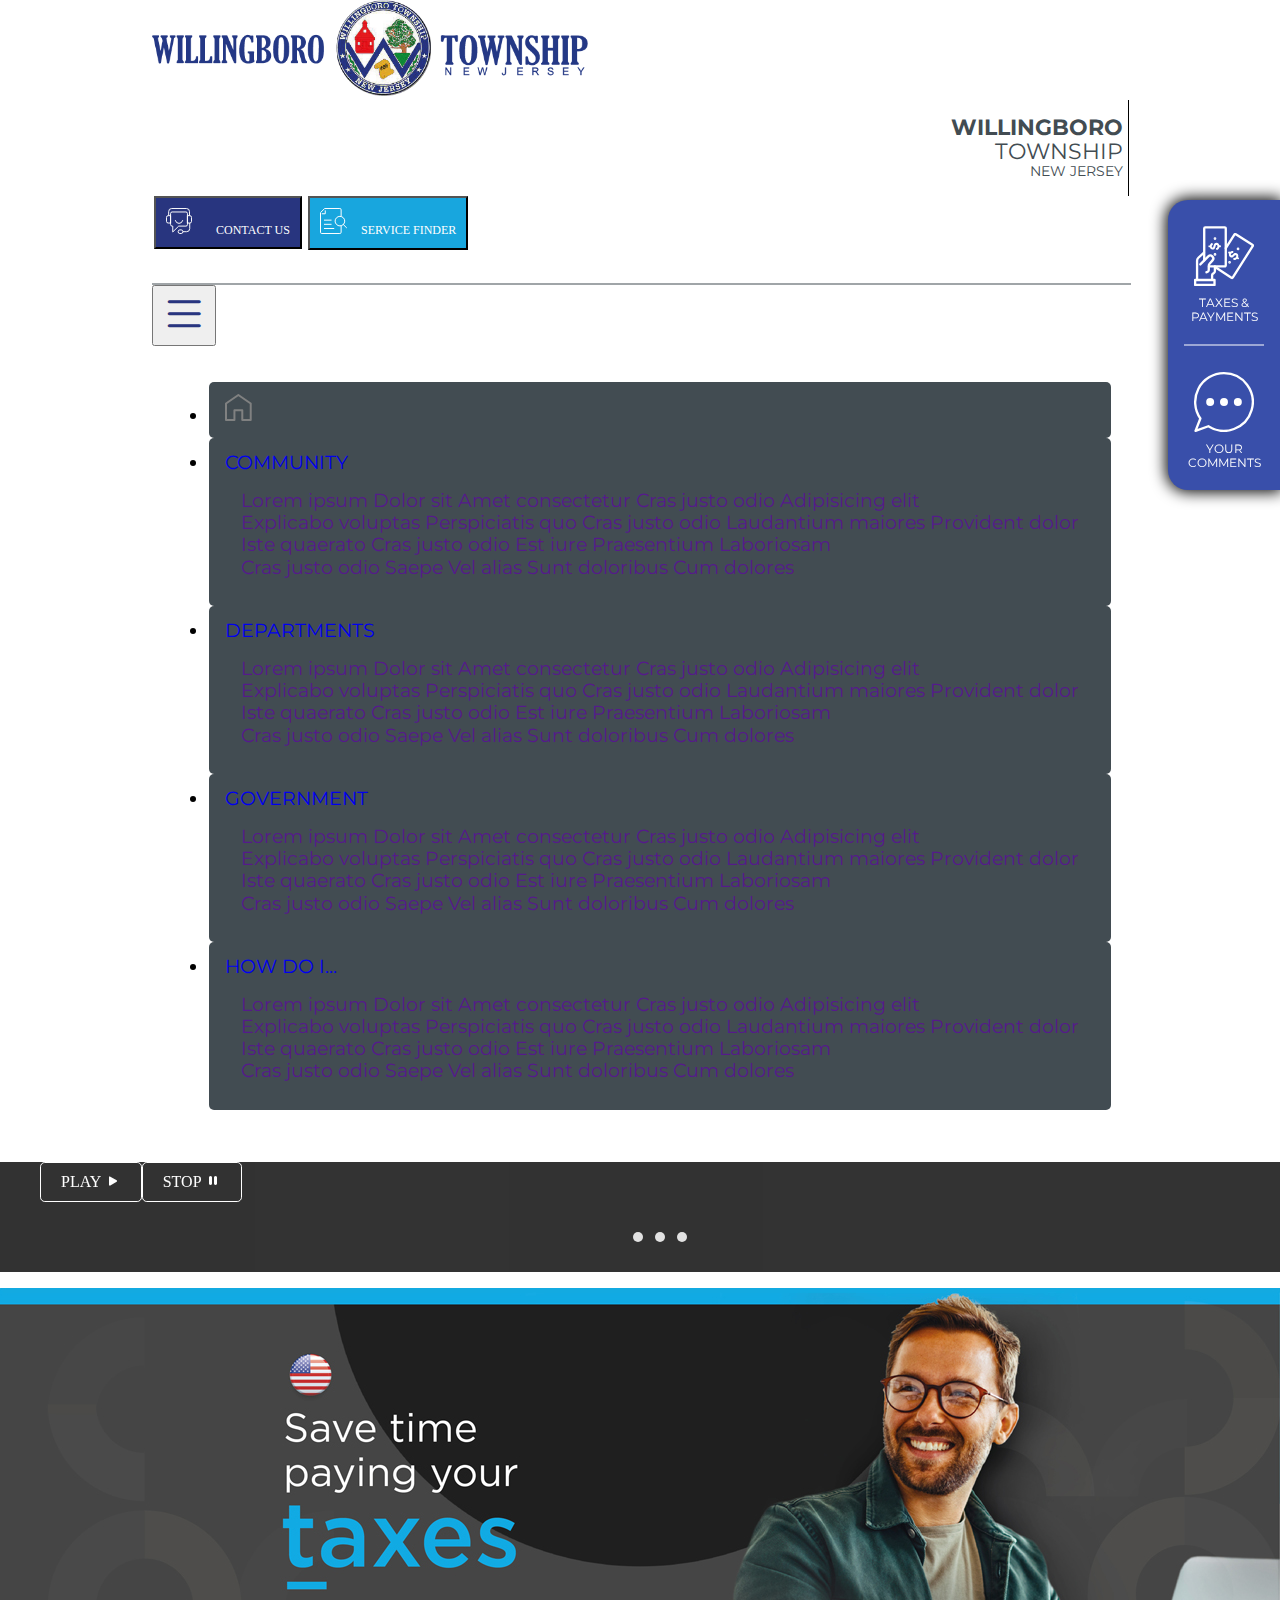
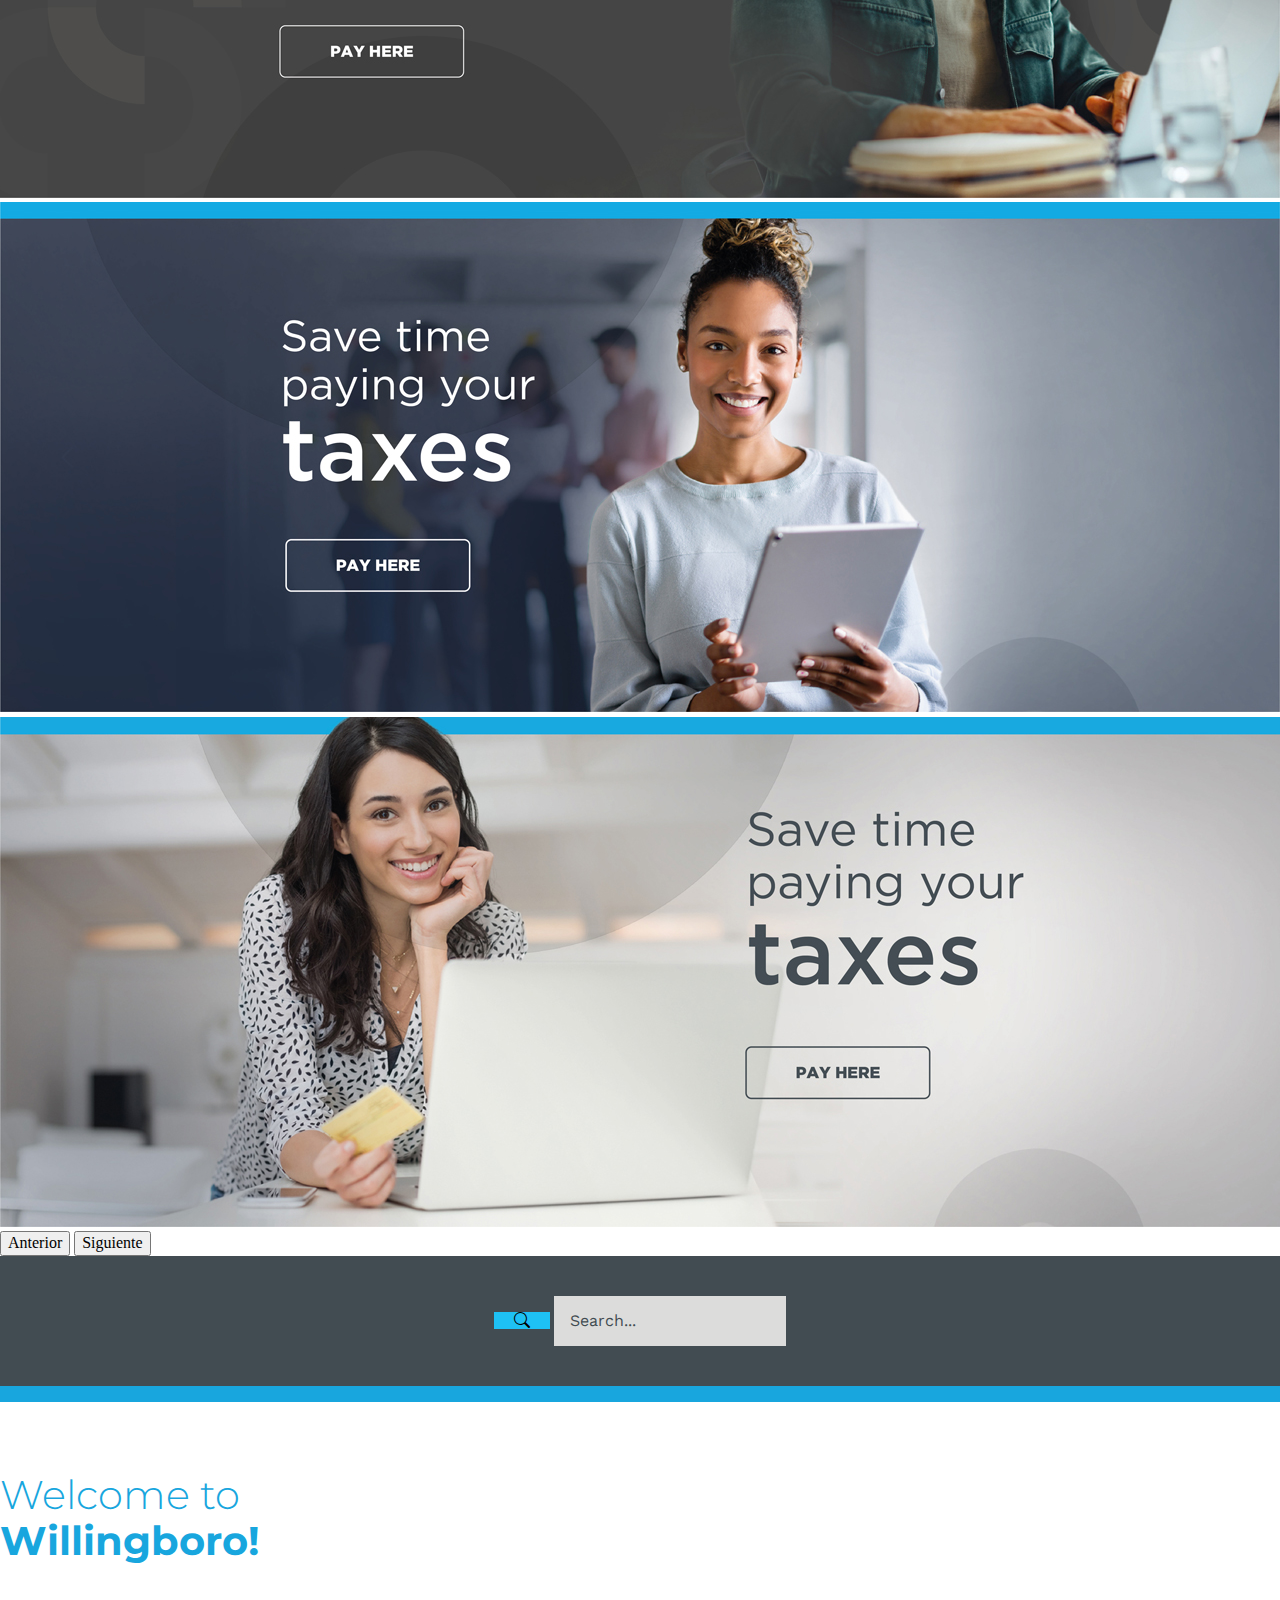
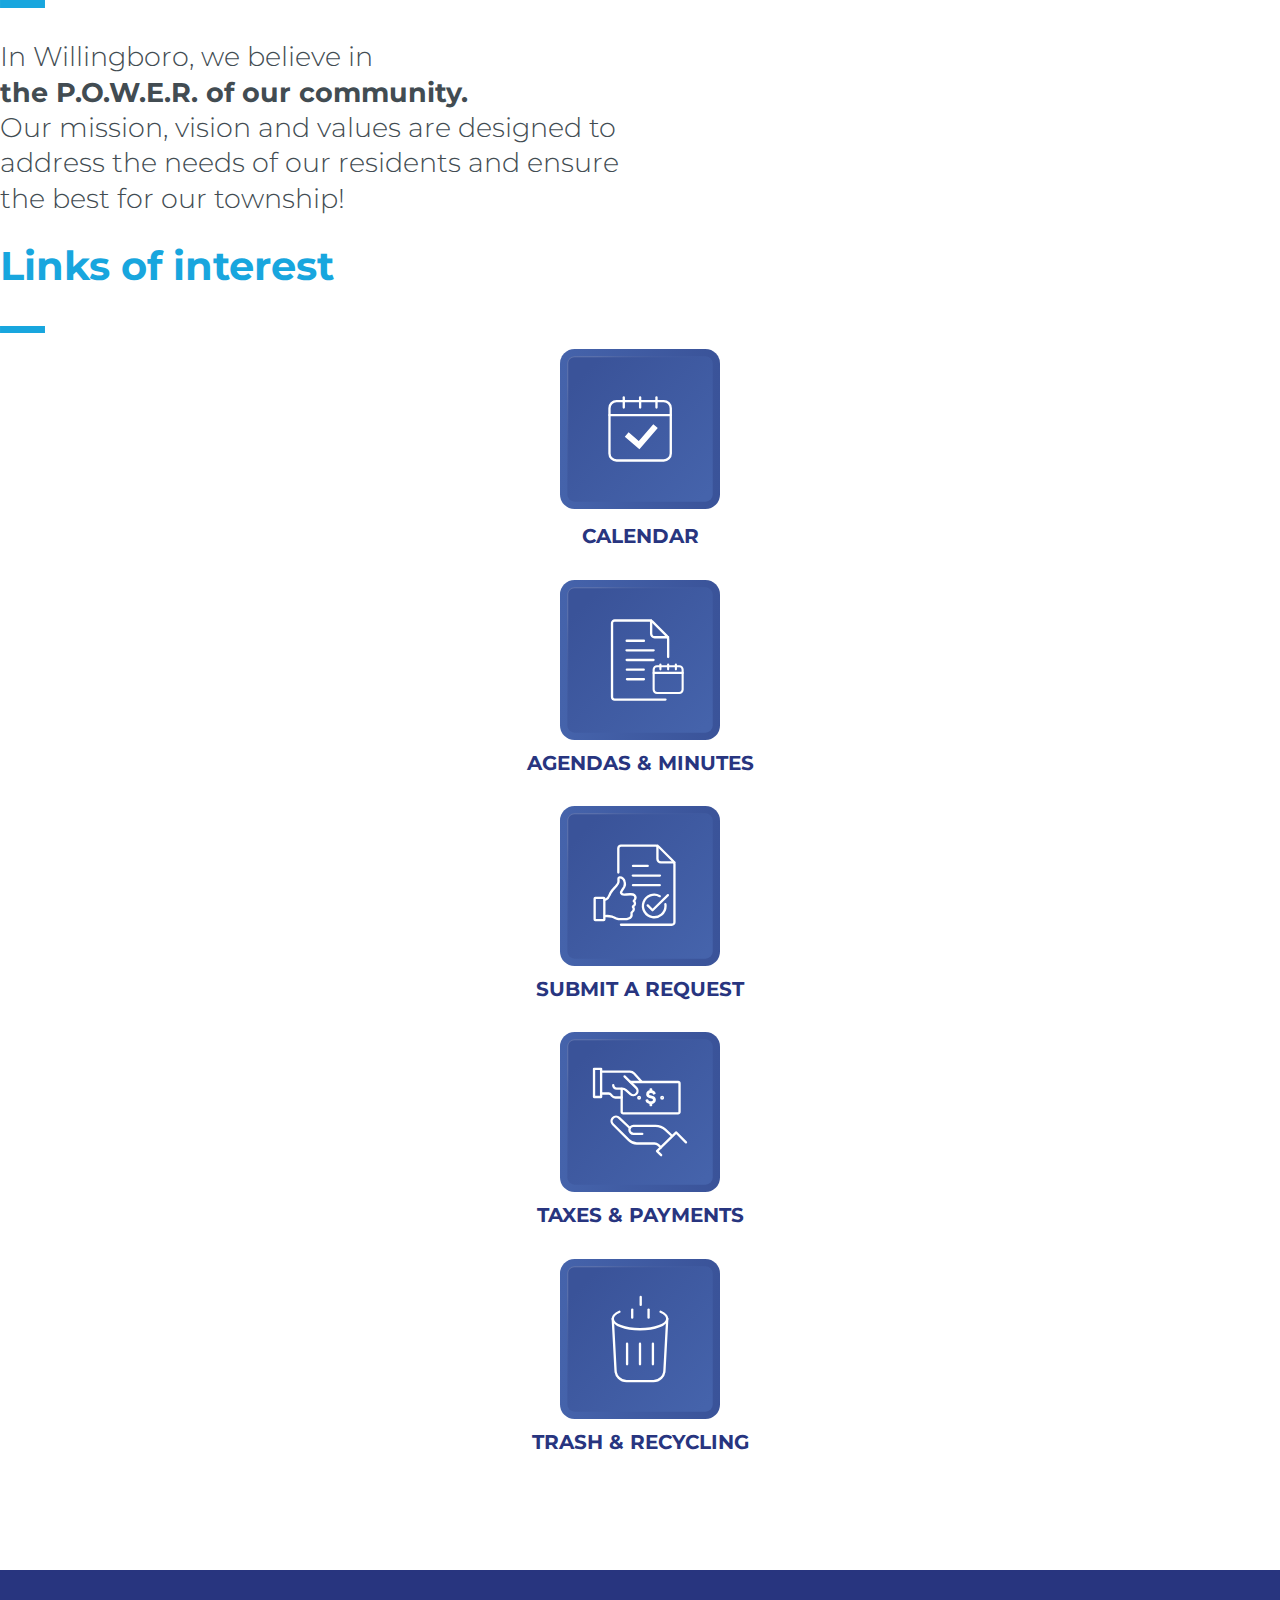
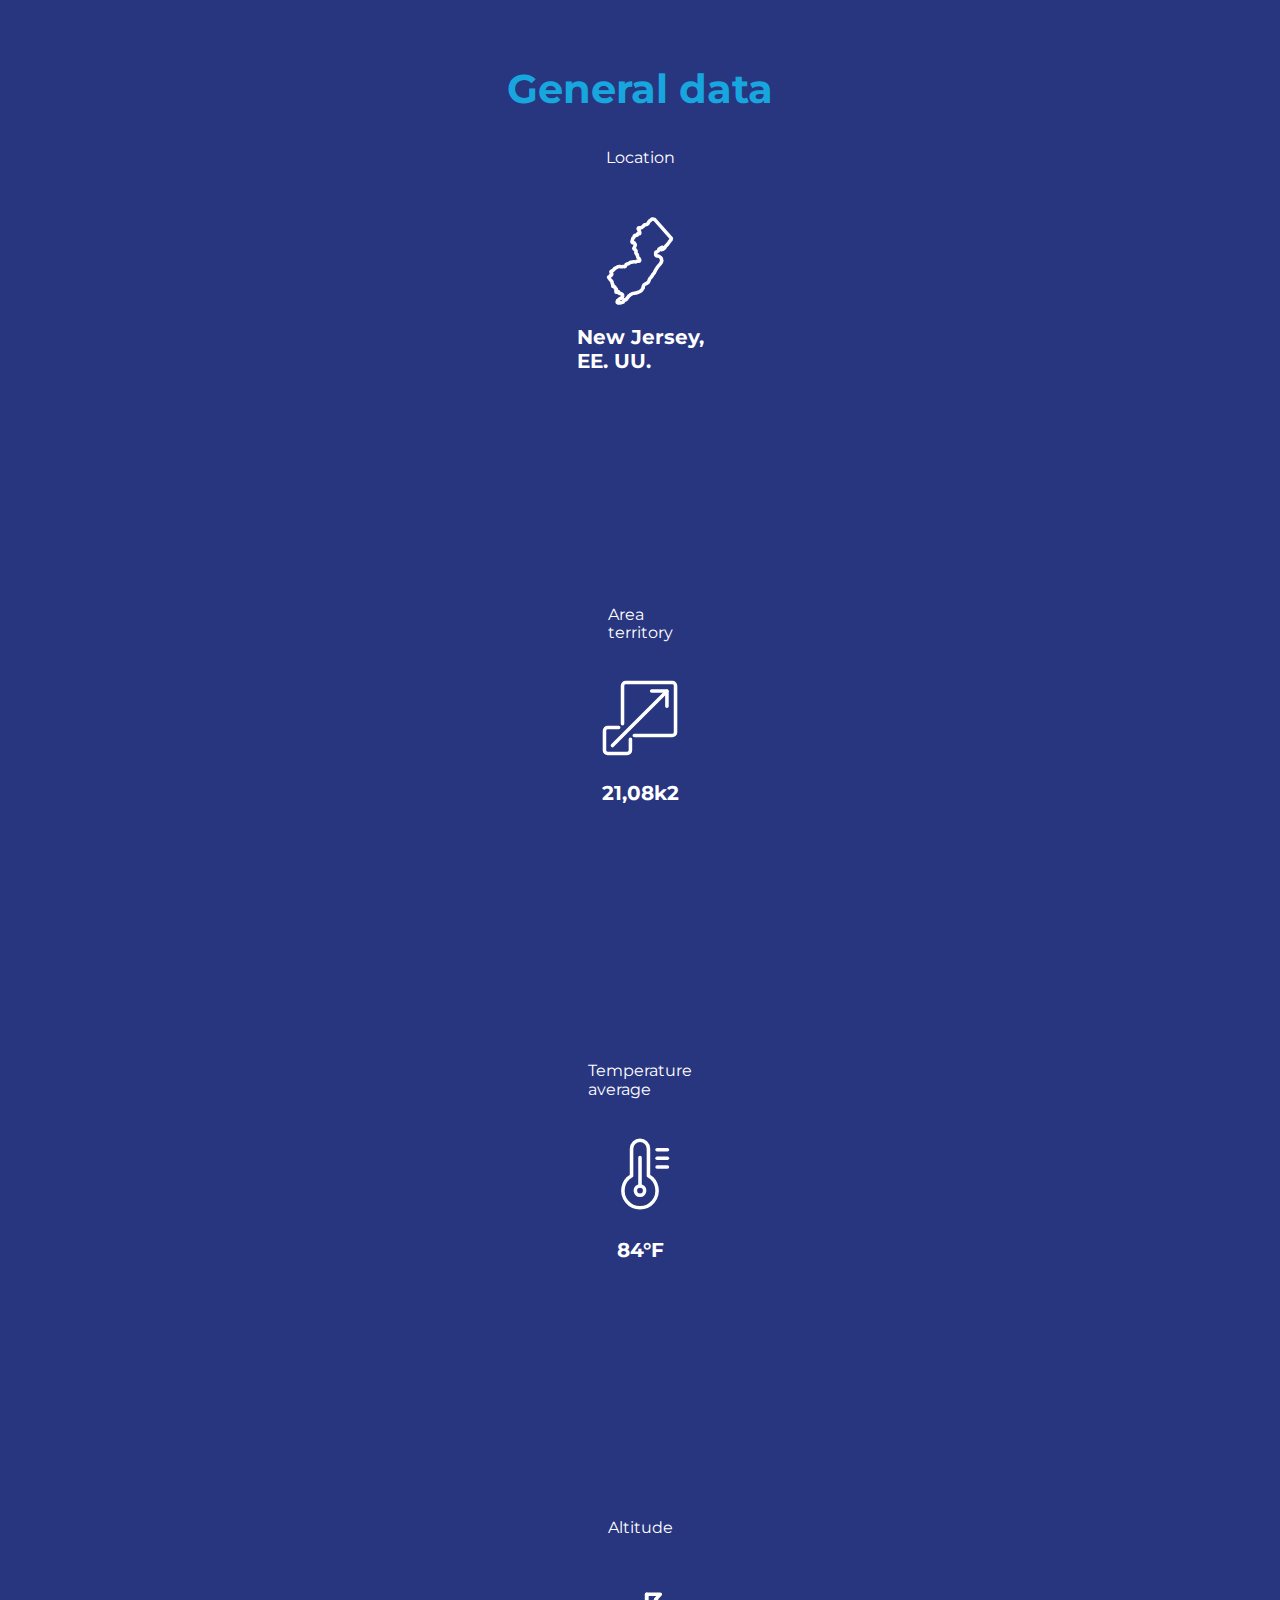
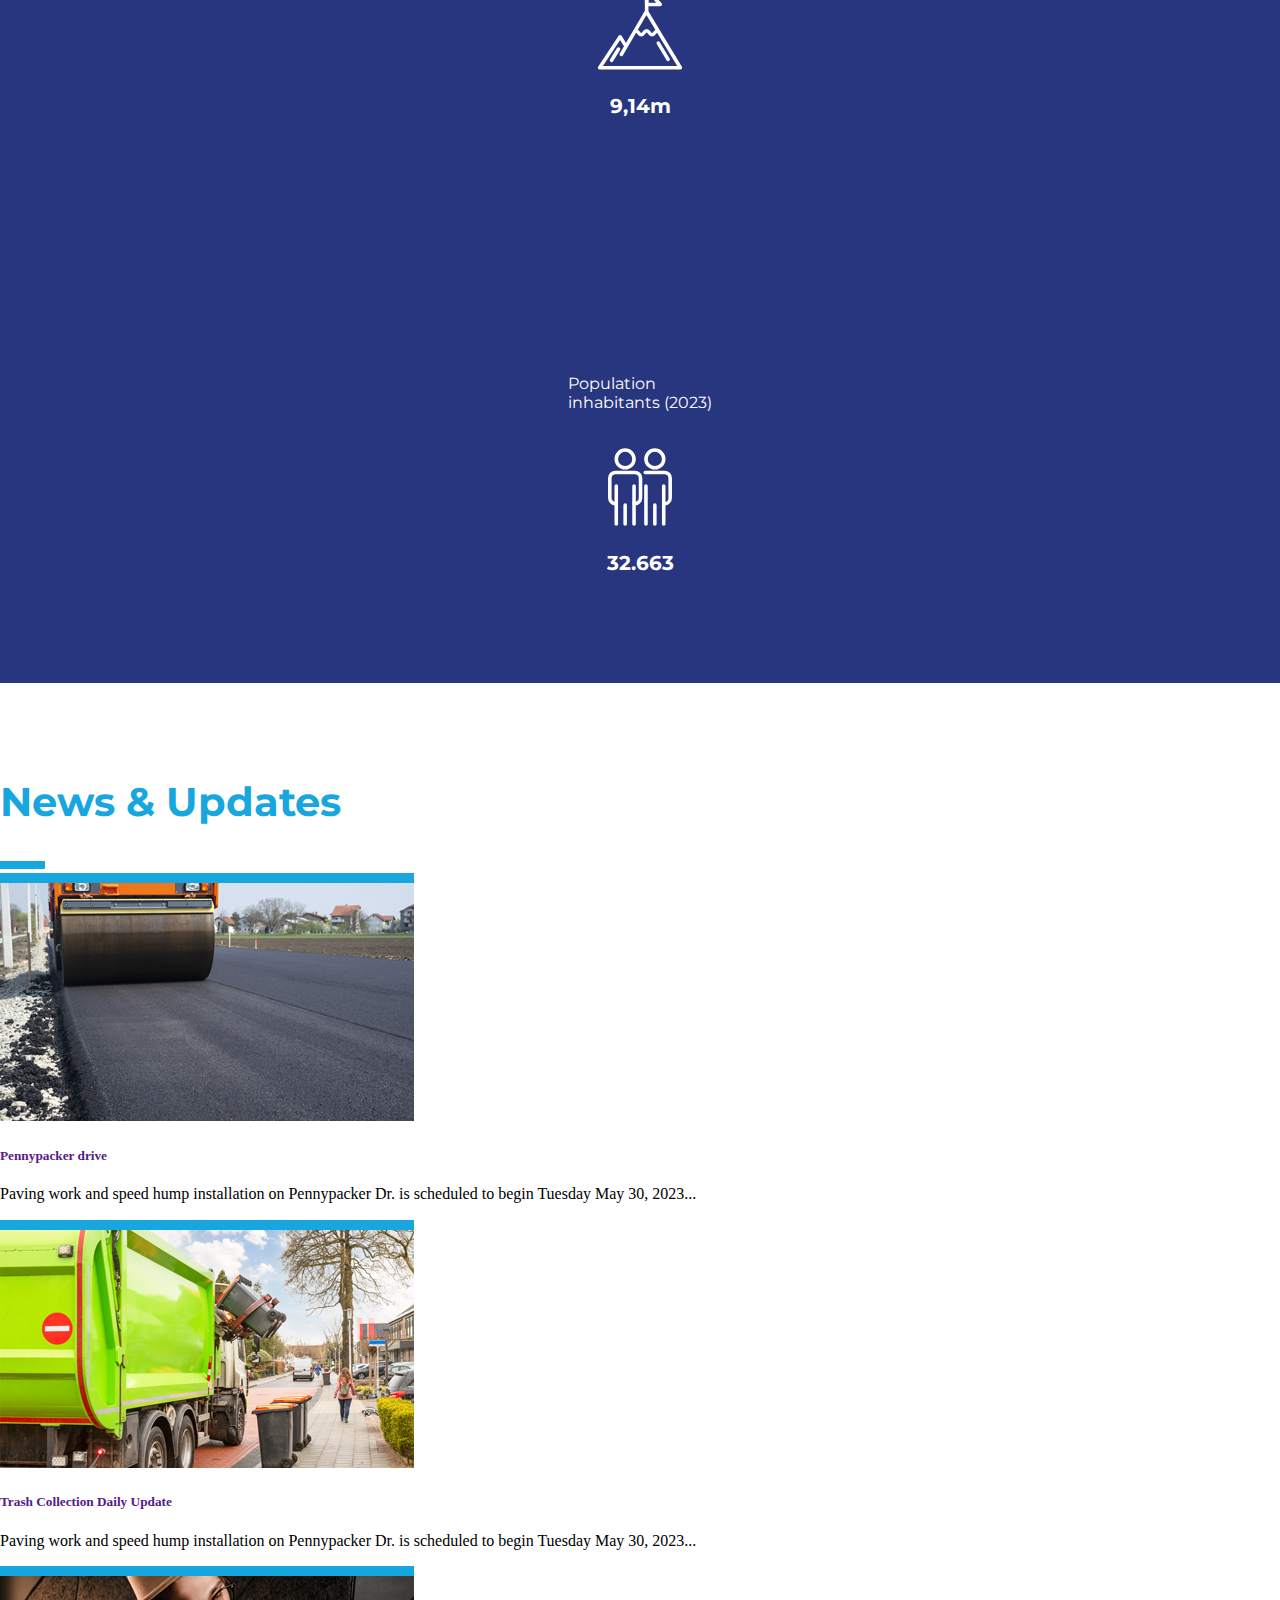
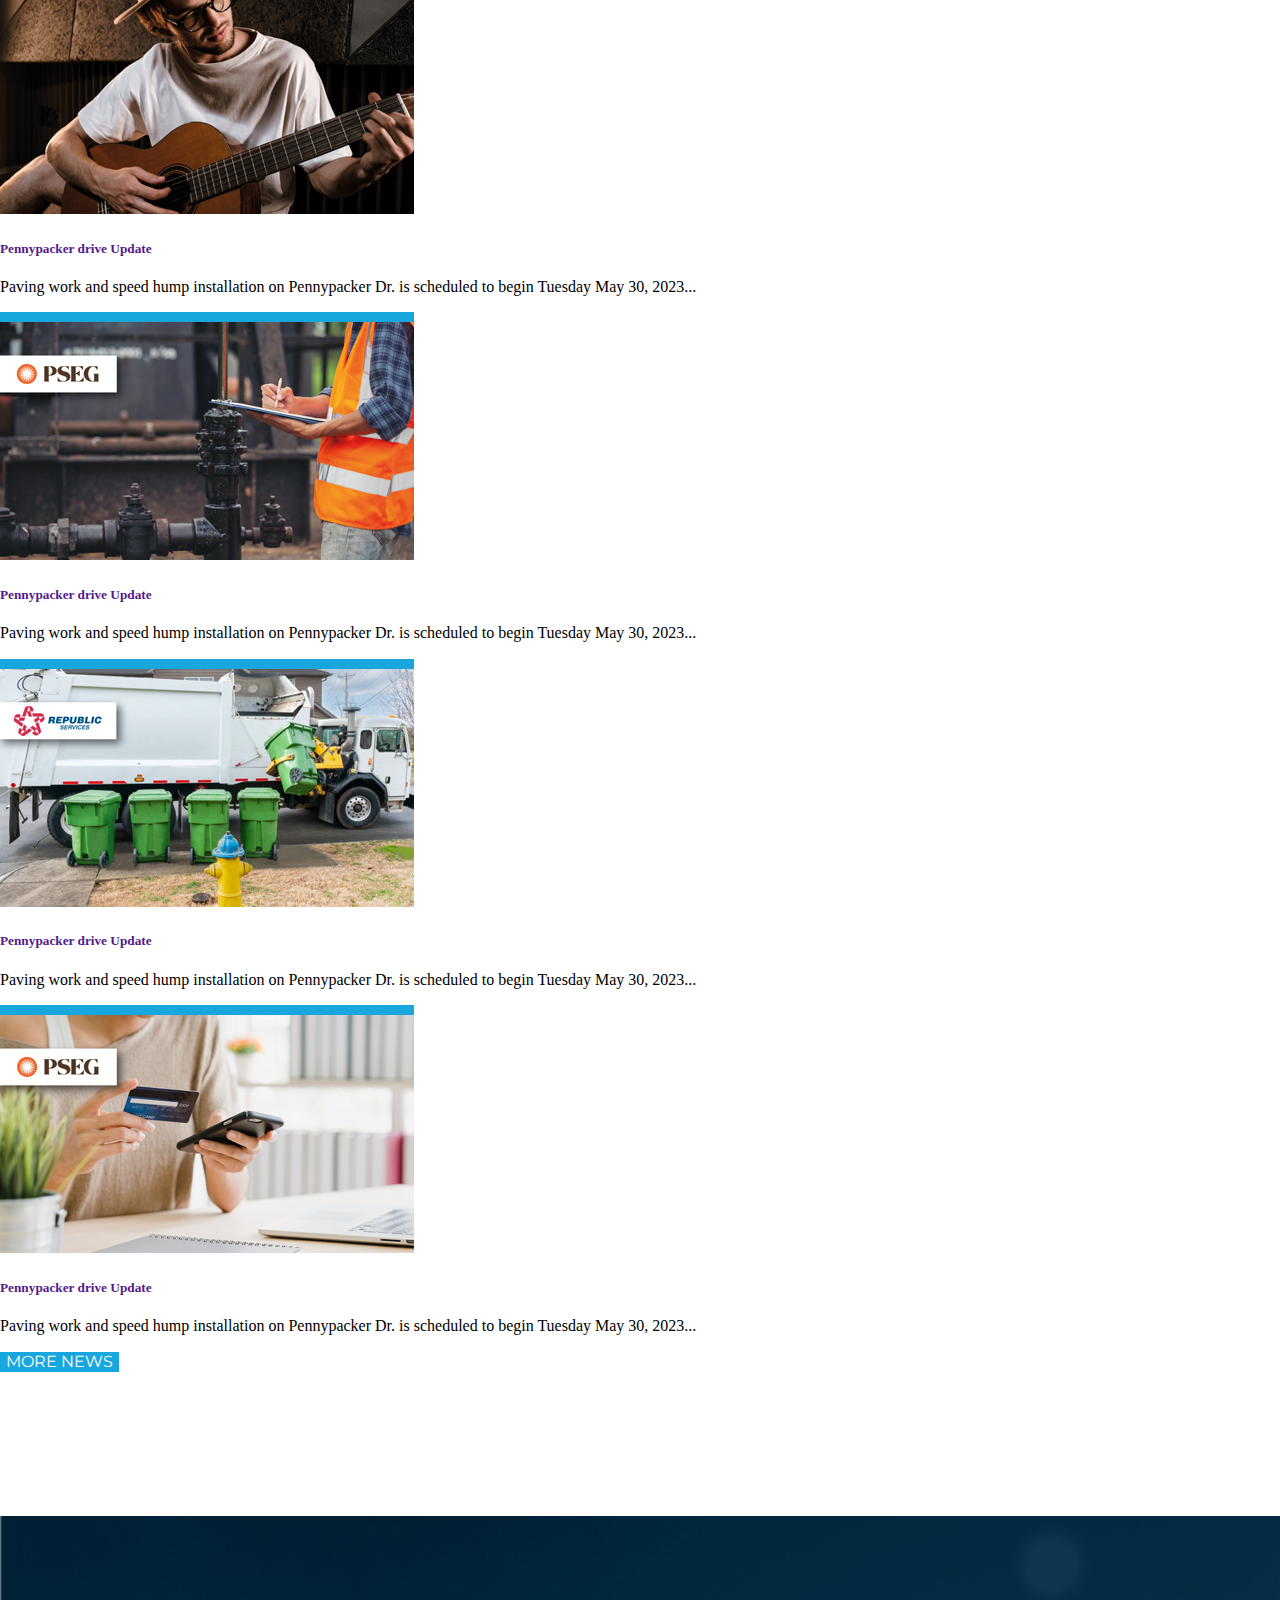
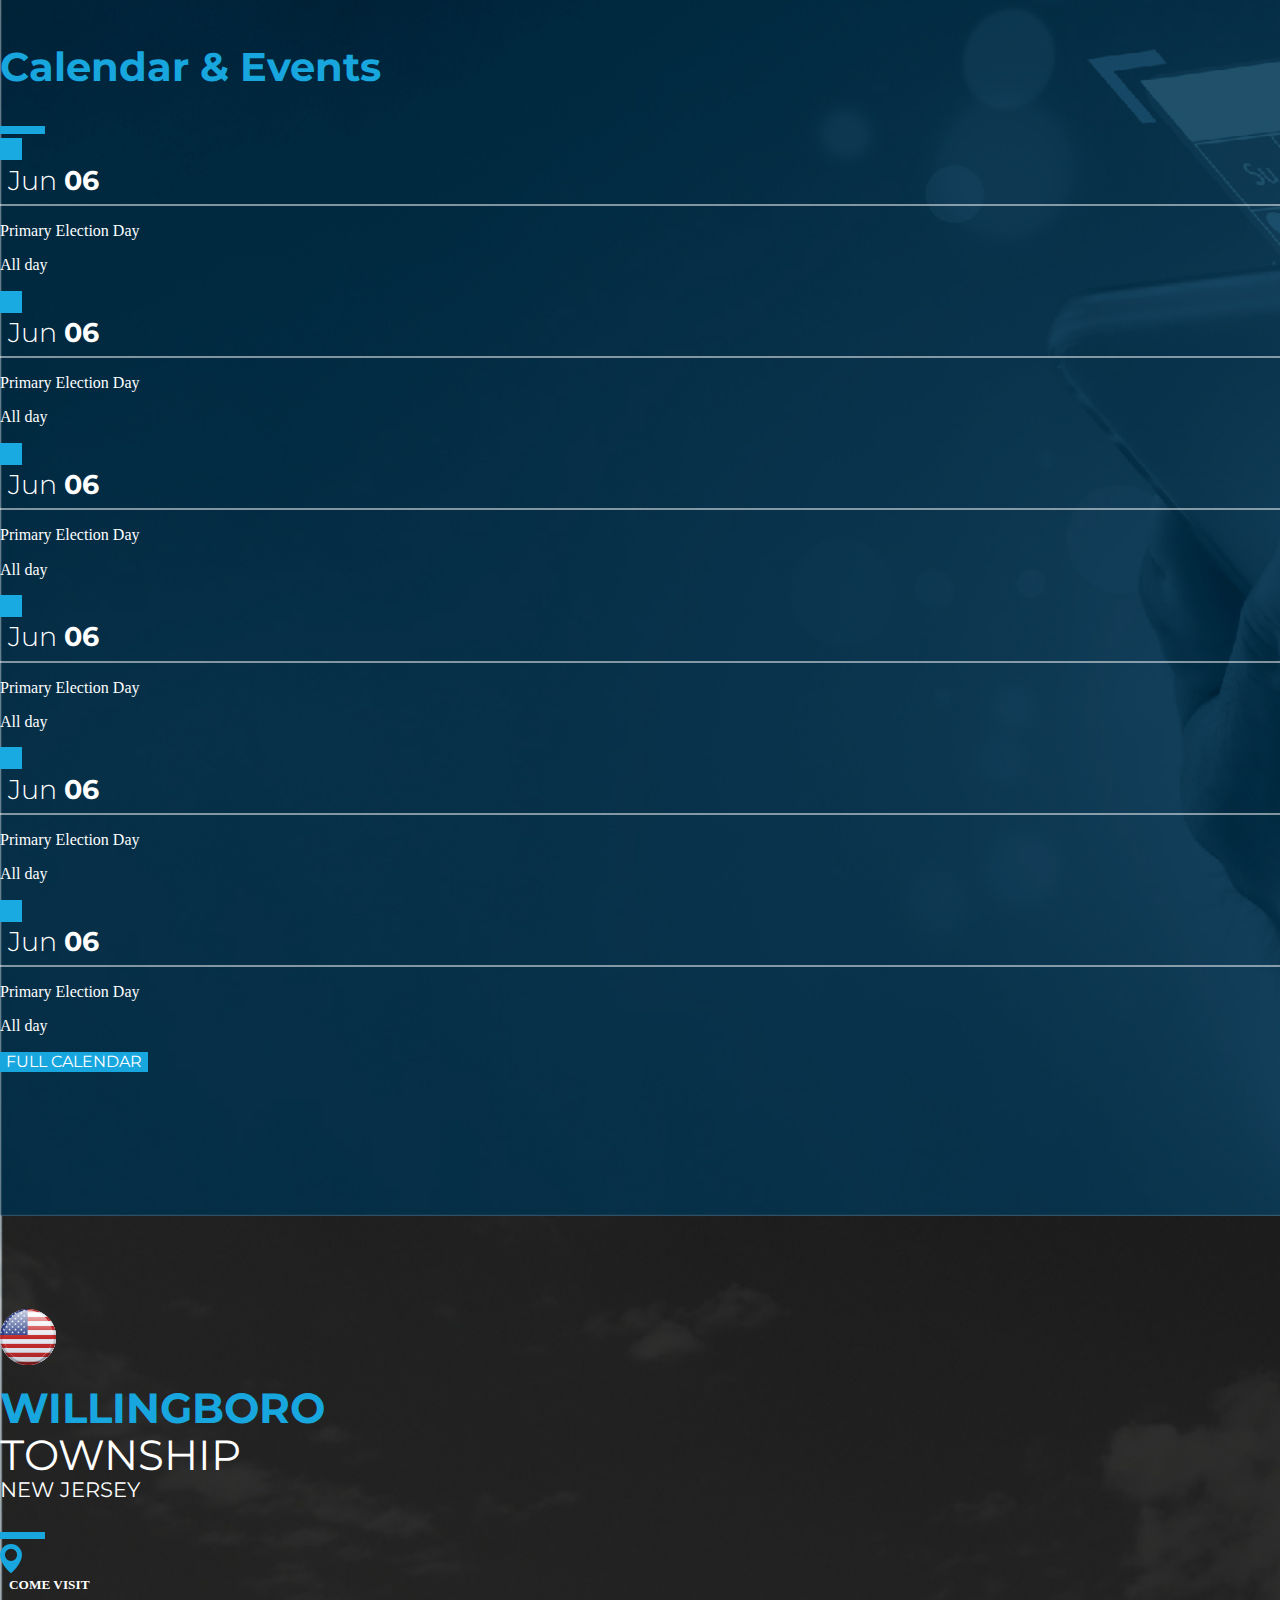
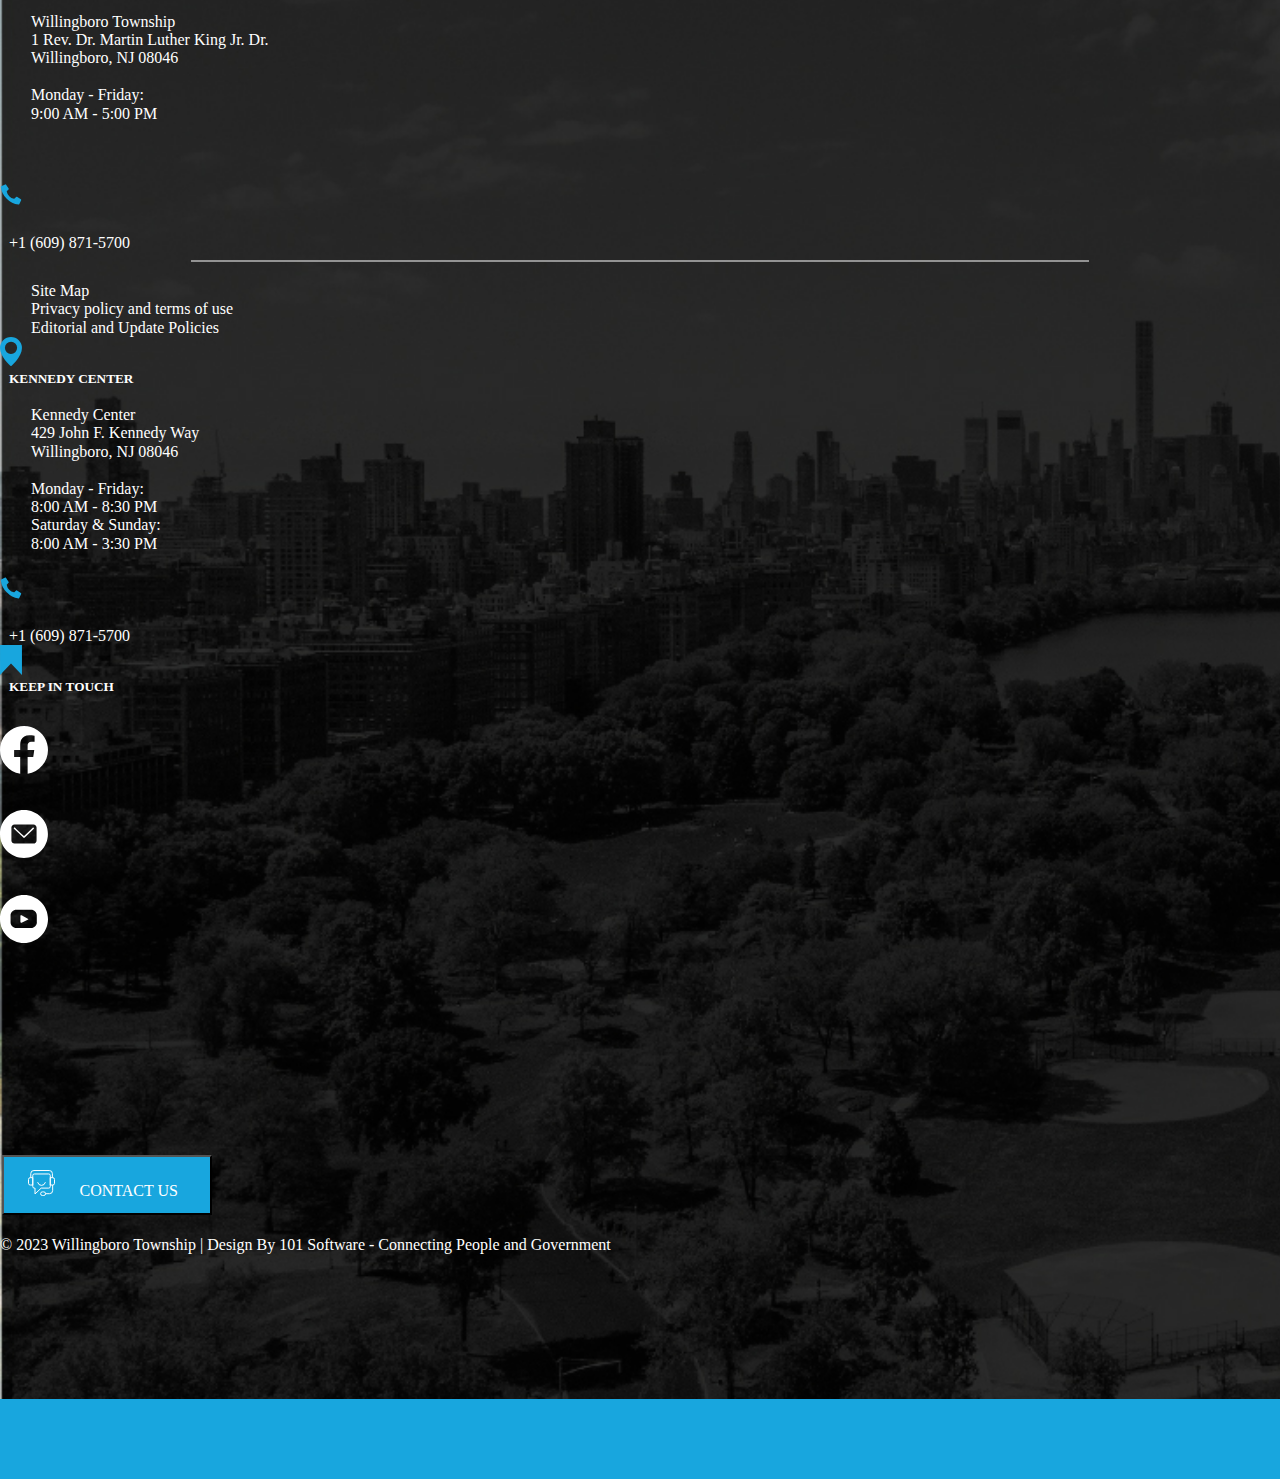
==== commit fa23126a: "etiqueta a / hover btn / hover img card" ====
--- a/index.html
+++ b/index.html
@@ -32,13 +32,13 @@
 
 <body>
 
-  
+
   <header class="container box-header">
 
 
     <div class="row w-100 pt-5 pb-4">
       <div class="col-12 col-sm-12  col-md-5 col-lg-5 col-xl-6  box-logo-willing">
-        <a  href="https://www.willingboronj.gov/"><img class="logo-willing"  src="./assets/img/LOGO_WILLINGBORO_OK.png"
+        <a href="https://www.willingboronj.gov/"><img class="logo-willing" src="./assets/img/LOGO_WILLINGBORO_OK.png"
             alt=""></a>
       </div>
       <div class="col-12 col-sm-6 col-md-4 col-lg-4 box-titulo">
@@ -51,21 +51,21 @@
 
 
       <div class="row col-12 col-sm-6 col-md-3 col-lg-3 col-xl-2  mx-auto">
-        <button id="btn-contact" class="btn btn-header d-flex align-items-center"  type="button">
-            <span> <img class="ico-btn" src="./assets/img/i_contact.svg" alt=""></span> <span   id="txt-btn-contac"> CONTACT
-              US</span></button>
-          <button id="btn-service" class="btn btn-header-service d-flex  align-items-center" type="button">
-            <span> <img class="ico-btn" src="./assets/img/i_service.svg" alt=""></span> <span   id="txt-btn-service">SERVICE
-              FINDER</span>
-          </button>
+        <button id="btn-contact" class="btn btn-header d-flex align-items-center" type="button">
+          <span> <img class="ico-btn" src="./assets/img/i_contact.svg" alt=""></span> <span id="txt-btn-contac"> CONTACT
+            US</span></button>
+        <button id="btn-service" class="btn btn-header-service d-flex  align-items-center" type="button">
+          <span> <img class="ico-btn" src="./assets/img/i_service.svg" alt=""></span> <span id="txt-btn-service">SERVICE
+            FINDER</span>
+        </button>
 
       </div>
 
 
 
       <!-- btn -->
-     
-    <!-- <div class=" col-md-3 col-lg-2 col-xl-3  ">
+
+      <!-- <div class=" col-md-3 col-lg-2 col-xl-3  ">
         <div class="row mx-auto" style="padding-right: 0%; margin-right: 100px;">
 
           <button id="btn-contact" class="btn btn-header d-flex justify-content-start"  type="button">
@@ -77,7 +77,7 @@
         </div>
     </div> -->
 
-    <!-- btn -->
+      <!-- btn -->
 
       <hr class="row w-100 hr-header">
 
@@ -89,15 +89,22 @@
             <div class="container-fluid  justify-content-center">
 
               <button class="navbar-toggler" type="button" data-bs-toggle="collapse" data-bs-target="#main_nav">
-                
-                
+
+
                 <span class="navbar-toggler-icon" href=""><i class="bi bi-list"></i></span>
                 <!-- <span class="navbar-toggler-icon"></span> -->
               </button>
               <div class="collapse navbar-collapse menu-principal" id="main_nav">
                 <ul class="navbar-nav">
-                  <li class="nav-item active"> <a class="nav-link" href="#"> <img class="ico-btn"
-                        src="./assets/img/icono_home.svg" alt=""> </a> </li>
+                  <li class="nav-item active">
+                    <a class="nav-link" href="#">
+                      <svg class="ico-btn-home" xmlns="http://www.w3.org/2000/svg" data-name="Capa 1"
+                        viewBox="0 0 29.47 29.89">
+                        <path d="M14.74 1.1 1.1 10.5v18.29h9.3V17.88h8.67v10.91h9.3V10.5L14.74 1.1z"
+                          style="fill:none;stroke:#808181;stroke-linecap:round;stroke-linejoin:round;stroke-width:2.2px" />
+                      </svg></a>
+                  </li>
+
                   <li class="nav-item dropdown has-megamenu dropdown-hover">
                     <a class="nav-link" href="#" data-bs-toggle="dropdown">COMMUNITY</a>
                     <!-- <a class="nav-link dropdown-toggle " href="#" data-bs-toggle="dropdown">COMMUNITY</a> -->
@@ -335,587 +342,657 @@
       <!-- Slides del carousel -->
       <div class="carousel-inner">
         <div class="carousel-item active">
-          <img id="imgSlide1" src="assets/img/slide_1_1280x510.jpg" class="d-block w-100 h-100" alt="Slide 1">
+          <a href="#"><img id="imgSlide1" src="assets/img/slide_1_1280x510.jpg" class="d-block w-100 h-100"
+              alt="Slide 1"></a>
         </div>
 
         <div class="carousel-item">
-          <img id="imgSlide2" src="assets/img/slide_2_1280x510.jpg" class="d-block w-100 h-100" alt="Slide 2">
+          <a href="#"><img id="imgSlide2" src="assets/img/slide_2_1280x510.jpg" class="d-block w-100 h-100"
+              alt="Slide 2"></a>
         </div>
         <div class="carousel-item">
-          <img id="imgSlide3" src="assets/img/slide_3_1280x510.jpg" class="d-block w-100  h-100" alt="Slide 3">
-        </div>
-
-      </div>
-    
-
-    <!-- Botones de pausa y start -->
-    <button class="carousel-control-prev" type="button" data-bs-target="#myCarousel" data-bs-slide="prev">
-      <span class="carousel-control-prev-icon" aria-hidden="true"></span>
-      <span class="visually-hidden">Anterior</span>
-    </button>
-    <button class="carousel-control-next" type="button" data-bs-target="#myCarousel" data-bs-slide="next">
-      <span class="carousel-control-next-icon" aria-hidden="true"></span>
-      <span class="visually-hidden">Siguiente</span>
-    </button>
-
-  </div>
-
-  <!-- Carrusel -->
-
-
-  
-  <div class="box-header-search px-5 row">
-    <div class="col-md-7">
-      <div class="input-group">
-        <span class="input-group-text" id="inputGroupPrepend"><i class="bi bi-search text-white h5 mb-0"></i></span>
-        <input type="text" placeholder="Search..." class="form-control" id="validationCustomUsername"
-          aria-describedby="inputGroupPrepend" required>
-      </div>
+          <a href="#"><img id="imgSlide3" src="assets/img/slide_3_1280x510.jpg" class="d-block w-100  h-100"
+              alt="Slide 3"></a>
+        </div>
+
+      </div>
+
+
+      <!-- Botones de pausa y start -->
+      <button class="carousel-control-prev" type="button" data-bs-target="#myCarousel" data-bs-slide="prev">
+        <span class="carousel-control-prev-icon" aria-hidden="true"></span>
+        <span class="visually-hidden">Anterior</span>
+      </button>
+      <button class="carousel-control-next" type="button" data-bs-target="#myCarousel" data-bs-slide="next">
+        <span class="carousel-control-next-icon" aria-hidden="true"></span>
+        <span class="visually-hidden">Siguiente</span>
+      </button>
+
     </div>
-  </div>
-
-
-  <nav>
-    <div class="container box-content">
-      <h1 class="text-center mb-0 mt-0">
-        <span class="title-main-bold">Welcome to</span> <br>
-        <span class="title-main-bold">Willingboro!</span>
-      </h1>
-
-      <div class="text-center text-dark">
-        <img class="line-blue " src="./assets/img/line-blue.svg" alt="">
-        <!-- <i class="bi bi-balloon"></i> -->
-      </div>
-
-      <div class="row">
-        <div class="col-12">
-          <p class="text-center mt-5 text-principal">
-            In Willingboro, we believe in
-            <br> <span class="text-principal-bold">the P.O.W.E.R. of our community.</span>
-            <br> Our mission, vision and values are designed to
-            <br> address the needs of our residents and ensure
-            <br> the best for our township!
-          </p>
-
-        </div>
-      </div>
-
-      <h1 class="text-center mb-0 mt-5">
-        <span class="title-main-bold">Links of interest</span>
-      </h1>
-
-      <div class="text-center text-dark">
-        <img class="line-blue " src="./assets/img/line-blue.svg" alt="">
-        <!-- <i class="bi bi-balloon"></i> -->
-      </div>
-
-      <div class="row d-flex justify-content-center mt-5 text-links-interest btn-links-interest">
-        <div class="col-md-6 col-lg-4 col-xl-2 justify-content-center h-100">
-          <div class="icon-links-interest">
-            <img  src="./assets/img/icon_1_links.svg" alt="">
-          </div>
-          <div>
-            <p class="text-center item-calendar pt-3">CALENDAR</p>
-          </div>
-        </div>
-        <div class="col-md-6 col-lg-4 col-xl-2 justify-content-center h-100">
-          <div class="icon-links-interest">
-            <img src="./assets/img/icon_2_links.svg" alt="">
-          </div>
-          <div>
-            <p class="text-center pt-3">AGENDAS & MINUTES</p>
-          </div>
-        </div>
-        <div class="col-md-6 col-lg-4 col-xl-2 justify-content-center h-100">
-          <div class="icon-links-interest">
-            <img src="./assets/img/icon_3_links.svg" alt="">
-          </div>
-          <div>
-            <p class="text-center pt-3">SUBMIT A REQUEST</p>
-          </div>
-        </div>
-        <div class="col-md-6 col-lg-3 col-xl-2 justify-content-center h-100">
-          <div class="icon-links-interest">
-            <img src="./assets/img/icon_4_links.svg" alt="">
-          </div>
-          <div>
-            <p class="text-center pt-3">TAXES & PAYMENTS </p>
-          </div>
-        </div>
-        <div class="col-md-6 col-lg-3 col-xl-2 justify-content-center h-100">
-          <div class="icon-links-interest">
-            <img src="./assets/img/icon_5_links.svg" alt="">
-          </div>
-          <div>
-            <p class="text-center pt-3">TRASH & RECYCLING</p>
-          </div>
+
+    <!-- Carrusel -->
+
+
+
+    <div class="box-header-search px-5 row">
+      <div class="col-md-7">
+        <div class="input-group">
+          <span class="input-group-text" id="inputGroupPrepend"><i class="bi bi-search text-white h5 mb-0"></i></span>
+          <input type="text" placeholder="Search..." class="form-control" id="validationCustomUsername"
+            aria-describedby="inputGroupPrepend" required>
         </div>
       </div>
     </div>
-  </nav>
-
-  <section class="box-general-data">
-    <div class="container icon-general-data">
-      <h1 class="text-center mb-5 titles-principales">
-        <span class="title-main-bold">General data</span>
-      </h1>
-
-      <div id="generalData" class="row d-flex justify-content-center mt-2">
-        <div class="col-lg-3 col-xl-2  justify-content-center box-general-data-item border-general-data">
-          <div>
-            <p class="text-center pt-3 txt-general-data">Location <br>&nbsp;</p>
-          </div>
-          <div>
-            <img src="./assets/img/icon-01-general-data.svg" alt="">
-          </div>
-          <div>
-            <p class="text-center pt-3 text-general-data">New Jersey, <br> EE. UU.</p>
-          </div>
-        </div>
-
-        <hr>
-
-        <div class="col-lg-3 col-xl-2  justify-content-center box-general-data-item">
-          <div>
-            <p class="text-center pt-3 txt-general-data">Area <br> territory</p>
-          </div>
-          <div>
-            <img src="./assets/img/icon-02-general-data.svg" alt="">
-          </div>
-          <div>
-            <p class="text-center pt-3 text-general-data">21,08k2 <br>&nbsp;</p>
-          </div>
-        </div>
-
-        <hr>
-
-        <div class="col-lg-3 col-xl-2  justify-content-center box-general-data-item">
-          <div>
-            <p class="text-center pt-3 txt-general-data">Temperature <br> average</p>
-          </div>
-          <div>
-            <img src="./assets/img/icon-03-general-data.svg" alt="">
-          </div>
-          <div>
-            <p class="text-center pt-3 text-general-data">84°F <br>&nbsp;</p>
-          </div>
-        </div>
-
-        <hr>
-
-        <div class="col-lg-3 col-xl-2  justify-content-center box-general-data-item">
-          <div>
-            <p class="text-center pt-3 txt-general-data">Altitude <br>&nbsp;</p>
-          </div>
-          <div>
-            <img src="./assets/img/icon-04-general-data.svg" alt="">
-          </div>
-          <div>
-            <p class="text-center pt-3 text-general-data">9,14m <br>&nbsp;</p>
-          </div>
-        </div>
-
-        <hr>
-
-        <div class="col-lg-3 col-xl-2  justify-content-center box-general-data-item">
-          <div>
-            <p class="text-center pt-3 txt-general-data">Population <br> inhabitants (2023)</p>
-          </div>
-          <div>
-            <img src="./assets/img/icon-05-general-data.svg" alt="">
-          </div>
-          <div>
-            <p class="text-center pt-3 text-general-data">32.663 <br>&nbsp;</p>
-          </div>
-        </div>
-
-
-      </div>
-    </div>
-
-
-
-  </section>
-
-  <div>
-    <div class="container ">
-      <h1 class="text-center mb-0 titles-principales">
-        <span class="title-main-bold">News & Updates</span>
-      </h1>
-    </div>
-    <div class="text-center text-dark mb-5">
-      <img class="line-blue " src="./assets/img/line-blue.svg" alt="">
-    </div>
-    <article class="container news">
-
-      <div class="row">
-        <div class="col-12 col-sm-6 col-md-4 mb-5 ">
-          <div class="card">
-            <img src="./assets/img/card-01.jpg" alt="" class="card-img-top">
-            <div class="card-body">
-              <h5 class="card-title">
-                Pennypacker drive
-              </h5>
-              <p class="card-text">
-                Paving work and speed hump installation on Pennypacker Dr. is scheduled to begin Tuesday May 30, 2023...
-  
-              </p>
-            </div>
-          </div>
-        </div>
-        <div class="col-12 col-sm-6 col-md-4 mb-2">
-          <div class="card">
-            <img src="./assets/img/card-02.jpg" alt="" class="card-img-top">
-            <div class="card-body">
-              <h5 class="card-title">
-                Pennypacker drive Update
-              </h5>
-              <p class="card-text">
-                Paving work and speed hump installation on Pennypacker Dr. is scheduled to begin Tuesday May 30, 2023...
-              </p>
-            </div>
-          </div>
-        </div>
-        <div class="col-12 col-sm-6 col-md-4 mb-2">
-          <div class="card">
-  
-            <img src="./assets/img/card-03.jpg" alt="" class="card-img-top">
-            <div class="card-body">
-              <h5 class="card-title">
-                Pennypacker drive Update
-              </h5>
-              <p class="card-text">
-                Paving work and speed hump installation on Pennypacker Dr. is scheduled to begin Tuesday May 30, 2023...
-              </p>
-            </div>
-          </div>
-        </div>
-        <div class="col-12 col-sm-6 col-md-4 mb-2">
-          <div class="card">
-  
-            <img src="./assets/img/card-04.jpg" alt="" class="card-img-top">
-            <div class="card-body">
-              <h5 class="card-title">
-                Pennypacker drive Update
-              </h5>
-              <p class="card-text">
-                Paving work and speed hump installation on Pennypacker Dr. is scheduled to begin Tuesday May 30, 2023...
-              </p>
-            </div>
-          </div>
-        </div>
-        <div class="col-12 col-sm-6 col-md-4 mb-2">
-          <div class="card">
-  
-            <img src="./assets/img/card-05.jpg" alt="" class="card-img-top">
-            <div class="card-body">
-              <h5 class="card-title">
-                Pennypacker drive Update
-              </h5>
-              <p class="card-text">
-                Paving work and speed hump installation on Pennypacker Dr. is scheduled to begin Tuesday May 30, 2023...
-              </p>
-            </div>
-          </div>
-        </div>
-        <div class="col-12 col-sm-6 col-md-4 mb-2">
-          <div class="card">
-  
-            <img src="./assets/img/card-06.jpg" alt="" class="card-img-top">
-            <div class="card-body">
-              <h5 class="card-title">
-                Pennypacker drive Update
-              </h5>
-              <p class="card-text">
-                Paving work and speed hump installation on Pennypacker Dr. is scheduled to begin Tuesday May 30, 2023...
-              </p>
-            </div>
-          </div>
-        </div>
-      </div>
-  
-      <div class="d-flex w-100 justify-content-center mt-5 ">
-        <button type="button" class="btn btn-dark p-3 px-5 mb-5 btn-more-news">MORE NEWS</button>
-      </div>
-  
-    </article>
-  </div>
-  
-
-  
-
-  <section class="calendar">
-    <div class="container">
-
-      <div>
-        <h1 class="text-center mb-2">
-          <span class="title-main-bold">Calendar & Events</span>
+
+
+    <nav>
+      <div class="container box-content">
+        <h1 class="text-center mb-0 mt-0">
+          <span class="title-main-bold">Welcome to</span> <br>
+          <span class="title-main-bold">Willingboro!</span>
+        </h1>
+
+        <div class="text-center text-dark">
+          <img class="line-blue " src="./assets/img/line-blue.svg" alt="">
+          <!-- <i class="bi bi-balloon"></i> -->
+        </div>
+
+        <div class="row">
+          <div class="col-12">
+            <p class="text-center mt-5 text-principal">
+              In Willingboro, we believe in
+              <br> <span class="text-principal-bold">the P.O.W.E.R. of our community.</span>
+              <br> Our mission, vision and values are designed to
+              <br> address the needs of our residents and ensure
+              <br> the best for our township!
+            </p>
+
+          </div>
+        </div>
+
+        <h1 class="text-center mb-0 mt-5">
+          <span class="title-main-bold">Links of interest</span>
+        </h1>
+
+        <div class="text-center text-dark">
+          <img class="line-blue " src="./assets/img/line-blue.svg" alt="">
+          <!-- <i class="bi bi-balloon"></i> -->
+        </div>
+
+        <div class="row d-flex justify-content-center mt-5 text-links-interest btn-links-interest">
+          <div class="col-md-6 col-lg-4 col-xl-2 justify-content-center h-100">
+            <div class="icon-links-interest">
+              <a href=""><img src="./assets/img/icon_1_links.svg" alt=""></a>
+            </div>
+            <div>
+              <a href="">
+                <p class="text-center item-calendar pt-3">CALENDAR</p>
+              </a>
+            </div>
+          </div>
+          <div class="col-md-6 col-lg-4 col-xl-2 justify-content-center h-100">
+            <div class="icon-links-interest">
+              <img src="./assets/img/icon_2_links.svg" alt="">
+            </div>
+            <div>
+              <p class="text-center pt-3">AGENDAS & MINUTES</p>
+            </div>
+          </div>
+          <div class="col-md-6 col-lg-4 col-xl-2 justify-content-center h-100">
+            <div class="icon-links-interest">
+              <img src="./assets/img/icon_3_links.svg" alt="">
+            </div>
+            <div>
+              <p class="text-center pt-3">SUBMIT A REQUEST</p>
+            </div>
+          </div>
+          <div class="col-md-6 col-lg-3 col-xl-2 justify-content-center h-100">
+            <div class="icon-links-interest">
+              <img src="./assets/img/icon_4_links.svg" alt="">
+            </div>
+            <div>
+              <p class="text-center pt-3">TAXES & PAYMENTS </p>
+            </div>
+          </div>
+          <div class="col-md-6 col-lg-3 col-xl-2 justify-content-center h-100">
+            <div class="icon-links-interest">
+              <img src="./assets/img/icon_5_links.svg" alt="">
+            </div>
+            <div>
+              <p class="text-center pt-3">TRASH & RECYCLING</p>
+            </div>
+          </div>
+        </div>
+      </div>
+    </nav>
+
+    <section class="box-general-data">
+      <div class="container icon-general-data">
+        <h1 class="text-center mb-5 titles-principales">
+          <span class="title-main-bold">General data</span>
+        </h1>
+
+        <div id="generalData" class="row d-flex justify-content-center mt-2">
+          <div class="col-lg-3 col-xl-2  justify-content-center box-general-data-item border-general-data">
+            <div>
+              <p class="text-center pt-3 txt-general-data">Location <br>&nbsp;</p>
+            </div>
+            <div>
+              <img src="./assets/img/icon-01-general-data.svg" alt="">
+            </div>
+            <div>
+              <p class="text-center pt-3 text-general-data">New Jersey, <br> EE. UU.</p>
+            </div>
+          </div>
+
+          <hr>
+
+          <div class="col-lg-3 col-xl-2  justify-content-center box-general-data-item">
+            <div>
+              <p class="text-center pt-3 txt-general-data">Area <br> territory</p>
+            </div>
+            <div>
+              <img src="./assets/img/icon-02-general-data.svg" alt="">
+            </div>
+            <div>
+              <p class="text-center pt-3 text-general-data">21,08k2 <br>&nbsp;</p>
+            </div>
+          </div>
+
+          <hr>
+
+          <div class="col-lg-3 col-xl-2  justify-content-center box-general-data-item">
+            <div>
+              <p class="text-center pt-3 txt-general-data">Temperature <br> average</p>
+            </div>
+            <div>
+              <img src="./assets/img/icon-03-general-data.svg" alt="">
+            </div>
+            <div>
+              <p class="text-center pt-3 text-general-data">84°F <br>&nbsp;</p>
+            </div>
+          </div>
+
+          <hr>
+
+          <div class="col-lg-3 col-xl-2  justify-content-center box-general-data-item">
+            <div>
+              <p class="text-center pt-3 txt-general-data">Altitude <br>&nbsp;</p>
+            </div>
+            <div>
+              <img src="./assets/img/icon-04-general-data.svg" alt="">
+            </div>
+            <div>
+              <p class="text-center pt-3 text-general-data">9,14m <br>&nbsp;</p>
+            </div>
+          </div>
+
+          <hr>
+
+          <div class="col-lg-3 col-xl-2  justify-content-center box-general-data-item">
+            <div>
+              <p class="text-center pt-3 txt-general-data">Population <br> inhabitants (2023)</p>
+            </div>
+            <div>
+              <img src="./assets/img/icon-05-general-data.svg" alt="">
+            </div>
+            <div>
+              <p class="text-center pt-3 text-general-data">32.663 <br>&nbsp;</p>
+            </div>
+          </div>
+
+
+        </div>
+      </div>
+
+
+
+    </section>
+
+    <div>
+      <div class="container ">
+        <h1 class="text-center mb-0 titles-principales">
+          <span class="title-main-bold">News & Updates</span>
         </h1>
       </div>
       <div class="text-center text-dark mb-5">
         <img class="line-blue " src="./assets/img/line-blue.svg" alt="">
       </div>
-
-      <div class="row container-calendar">
-        <div class="col-12 col-sm-6 col-md-4 mt-5 mb-5">
-          <div>
-            <div class="d-flex">
-              <img class="item-data-blue" src="./assets/img/item-data.svg" alt="">
-              <h5 class="txt-data">Jun <span class="txt-day">06</span></h5>
-            </div>
-            <hr>
-            <p>Primary Election Day</p>
-            <p>All day</p>
-          </div>
-        </div>
-        <div class="col-12 col-sm-6 col-md-4 mt-5 mb-5">
-          <div>
-            <div class="d-flex">
-              <img class="item-data-blue" src="./assets/img/item-data.svg" alt="">
-              <h5 class="txt-data">Jun <span class="txt-day">06</span></h5>
-            </div>
-            <hr>
-            <p>Primary Election Day</p>
-            <p>All day</p>
-          </div>
-        </div>
-        <div class="col-12 col-sm-6 col-md-4 mt-5 mb-5">
-          <div>
-            <div class="d-flex">
-              <img class="item-data-blue" src="./assets/img/item-data.svg" alt="">
-              <h5 class="txt-data">Jun <span class="txt-day">06</span></h5>
-            </div>
-            <hr>
-            <p>Primary Election Day</p>
-            <p>All day</p>
-          </div>
-        </div>
-        <div class="col-12 col-sm-6 col-md-4 mt-5 mb-5">
-          <div>
-            <div class="d-flex">
-              <img class="item-data-blue" src="./assets/img/item-data.svg" alt="">
-              <h5 class="txt-data">Jun <span class="txt-day">06</span></h5>
-            </div>
-            <hr>
-            <p>Primary Election Day</p>
-            <p>All day</p>
-          </div>
-        </div>
-        <div class="col-12 col-sm-6 col-md-4 mt-5 mb-5">
-          <div>
-            <div class="d-flex">
-              <img class="item-data-blue" src="./assets/img/item-data.svg" alt="">
-              <h5 class="txt-data">Jun <span class="txt-day">06</span></h5>
-            </div>
-            <hr>
-            <p>Primary Election Day</p>
-            <p>All day</p>
-          </div>
-        </div>
-        <div class="col-12 col-sm-6 col-md-4 mt-5 mb-5">
-          <div>
-            <div class="d-flex">
-              <img class="item-data-blue" src="./assets/img/item-data.svg" alt="">
-              <h5 class="txt-data">Jun <span class="txt-day">06</span></h5>
-            </div>
-            <hr>
-            <p>Primary Election Day</p>
-            <p>All day</p>
-          </div>
-        </div>
-
-        
-      </div>
-
-      <div class="d-flex w-100 justify-content-center mt-5 button-calendar">
-        <button type="button" class="btn btn-calendar p-3 px-5">FULL CALENDAR</button>
-      </div>
-
+      <article class="container news">
+
+        <div class="row">
+          <div class="col-12 col-sm-6 col-md-4 mb-5 ">
+            <div class="card">
+              <a href="">
+                <img src="./assets/img/card-01.jpg" alt="" class="card-img-top">
+              </a>
+              <div class="card-body">
+                <a href="">
+                  <h5 class="card-title">
+                    Pennypacker drive
+                  </h5>
+                </a>
+                <p class="card-text">
+                  Paving work and speed hump installation on Pennypacker Dr. is scheduled to begin Tuesday May 30,
+                  2023...
+                </p>
+              </div>
+            </div>
+          </div>
+
+          <div class="col-12 col-sm-6 col-md-4 mb-2">
+            <div class="card">
+              <a href="">
+                <img src="./assets/img/card-02.jpg" alt="" class="card-img-top">
+              </a>
+              <div class="card-body">
+                <a href="">
+                  <h5 class="card-title">
+                    Trash Collection Daily Update
+                  </h5>
+                </a>
+                <p class="card-text">
+                  Paving work and speed hump installation on Pennypacker Dr. is scheduled to begin Tuesday May 30,
+                  2023...
+                </p>
+              </div>
+            </div>
+          </div>
+
+          <div class="col-12 col-sm-6 col-md-4 mb-2">
+            <div class="card">
+              <a href="">
+                <img src="./assets/img/card-03.jpg" alt="" class="card-img-top">
+              </a>
+              <div class="card-body">
+                <a href="">
+                  <h5 class="card-title">
+                    Pennypacker drive Update
+                  </h5>
+                </a>
+                <p class="card-text">
+                  Paving work and speed hump installation on Pennypacker Dr. is scheduled to begin Tuesday May 30,
+                  2023...
+                </p>
+              </div>
+            </div>
+          </div>
+
+          <div class="col-12 col-sm-6 col-md-4 mb-2">
+            <div class="card">
+              <a href="">
+                <img src="./assets/img/card-04.jpg" alt="" class="card-img-top">
+              </a>
+              <div class="card-body">
+                <a href="">
+                  <h5 class="card-title">
+                    Pennypacker drive Update
+                  </h5>
+                </a>
+                <p class="card-text">
+                  Paving work and speed hump installation on Pennypacker Dr. is scheduled to begin Tuesday May 30,
+                  2023...
+                </p>
+              </div>
+            </div>
+          </div>
+
+          <div class="col-12 col-sm-6 col-md-4 mb-2">
+            <div class="card">
+              <a href="">
+                <img src="./assets/img/card-05.jpg" alt="" class="card-img-top">
+              </a>
+              <div class="card-body">
+                <a href="">
+                  <h5 class="card-title">
+                    Pennypacker drive Update
+                  </h5>
+                </a>
+                <p class="card-text">
+                  Paving work and speed hump installation on Pennypacker Dr. is scheduled to begin Tuesday May 30,
+                  2023...
+                </p>
+              </div>
+            </div>
+          </div>
+
+          <div class="col-12 col-sm-6 col-md-4 mb-2">
+            <div class="card">
+              <a href="">
+                <img src="./assets/img/card-06.jpg" alt="" class="card-img-top">
+              </a>
+              <div class="card-body">
+                <a href="">
+                  <h5 class="card-title">
+                    Pennypacker drive Update
+                  </h5>
+
+                </a>
+                <p class="card-text">
+                  Paving work and speed hump installation on Pennypacker Dr. is scheduled to begin Tuesday May 30,
+                  2023...
+                </p>
+              </div>
+            </div>
+          </div>
+        </div>
+
+        <!-- <div class="d-flex w-100 justify-content-center mt-5 ">
+          <button type="button" class="btn btn-dark p-3 px-5 mb-5 btn-more-news">MORE NEWS</button>
+        </div> -->
+
+        <div class="d-flex w-100 justify-content-center mt-5 button-calendar">
+          <button type="button" class="btn btn-calendar p-3 px-5">MORE NEWS</button>
+        </div>
+
+      </article>
     </div>
 
-  </section>
-
-  <footer class="footer">
-    <div class="container">
-      <div class="text-center ">
-        <img class="icon-flag-usa" src="./assets/img/icon_flag_usa.svg" alt="">
-      </div>
-
-      <div class="col-12 text-center mt-4">
-        <p class="contenedor-titulo-footer mb-0">
-          <span class="titulo-footer">WILLINGBORO</span>
-          <span class="titulo-footer">TOWNSHIP</span>
-          <span class="titulo-footer">NEW JERSEY</span>
-        </p>
-      </div>
-
-      <!-- <div>
+
+
+
+
+
+
+
+
+
+
+
+
+
+
+
+
+    <section class="calendar">
+      <div class="container">
+
+        <div>
+          <h1 class="text-center mb-2">
+            <span class="title-main-bold">Calendar & Events</span>
+          </h1>
+        </div>
+        <div class="text-center text-dark mb-5">
+          <img class="line-blue " src="./assets/img/line-blue.svg" alt="">
+        </div>
+
+        <div class="row container-calendar">
+          <div class="col-12 col-sm-6 col-md-4 mt-5 mb-5">
+            <div>
+              <div class="d-flex">
+                <img class="item-data-blue" src="./assets/img/item-data.svg" alt="">
+                <h5 class="txt-data">Jun <span class="txt-day">06</span></h5>
+              </div>
+              <hr>
+              <p>Primary Election Day</p>
+              <p>All day</p>
+            </div>
+          </div>
+          <div class="col-12 col-sm-6 col-md-4 mt-5 mb-5">
+            <div>
+              <div class="d-flex">
+                <img class="item-data-blue" src="./assets/img/item-data.svg" alt="">
+                <h5 class="txt-data">Jun <span class="txt-day">06</span></h5>
+              </div>
+              <hr>
+              <p>Primary Election Day</p>
+              <p>All day</p>
+            </div>
+          </div>
+          <div class="col-12 col-sm-6 col-md-4 mt-5 mb-5">
+            <div>
+              <div class="d-flex">
+                <img class="item-data-blue" src="./assets/img/item-data.svg" alt="">
+                <h5 class="txt-data">Jun <span class="txt-day">06</span></h5>
+              </div>
+              <hr>
+              <p>Primary Election Day</p>
+              <p>All day</p>
+            </div>
+          </div>
+          <div class="col-12 col-sm-6 col-md-4 mt-5 mb-5">
+            <div>
+              <div class="d-flex">
+                <img class="item-data-blue" src="./assets/img/item-data.svg" alt="">
+                <h5 class="txt-data">Jun <span class="txt-day">06</span></h5>
+              </div>
+              <hr>
+              <p>Primary Election Day</p>
+              <p>All day</p>
+            </div>
+          </div>
+          <div class="col-12 col-sm-6 col-md-4 mt-5 mb-5">
+            <div>
+              <div class="d-flex">
+                <img class="item-data-blue" src="./assets/img/item-data.svg" alt="">
+                <h5 class="txt-data">Jun <span class="txt-day">06</span></h5>
+              </div>
+              <hr>
+              <p>Primary Election Day</p>
+              <p>All day</p>
+            </div>
+          </div>
+          <div class="col-12 col-sm-6 col-md-4 mt-5 mb-5">
+            <div>
+              <div class="d-flex">
+                <img class="item-data-blue" src="./assets/img/item-data.svg" alt="">
+                <h5 class="txt-data">Jun <span class="txt-day">06</span></h5>
+              </div>
+              <hr>
+              <p>Primary Election Day</p>
+              <p>All day</p>
+            </div>
+          </div>
+
+
+        </div>
+
+        <div class="d-flex w-100 justify-content-center mt-5 button-calendar">
+          <button type="button" class="btn btn-calendar p-3 px-5">FULL CALENDAR</button>
+        </div>
+
+      </div>
+
+    </section>
+
+    <footer class="footer">
+      <div class="container">
+        <div class="text-center ">
+          <img class="icon-flag-usa" src="./assets/img/icon_flag_usa.svg" alt="">
+        </div>
+
+        <div class="col-12 text-center mt-4">
+          <p class="contenedor-titulo-footer mb-0">
+            <span class="titulo-footer">WILLINGBORO</span>
+            <span class="titulo-footer">TOWNSHIP</span>
+            <span class="titulo-footer">NEW JERSEY</span>
+          </p>
+        </div>
+
+        <!-- <div>
         <h1 class="text-center mt-3 mb-2">
           WILLINGBORO <br> TOWNSHIP
         </h1>
         <p class="text-center">NEW JERSEY</p>
       </div> -->
-      <div class="text-center  mb-5">
-        <img class="line-blue " src="./assets/img/line-blue.svg" alt="">
-      </div>
-
-      <div class="row">
-        <div class="col-12 col-sm-6 col-md-4 mb-2 mt-4">
-
-          <div class="d-flex">
-            <img class="item-data-blue" src="./assets/img/icon_location.svg" alt="">
-            <h5 class="title-footer">COME VISIT</h5>
-          </div>
-          <div>
-            <p class="txt-info-footer">
-              Willingboro Township
-              <br> 1 Rev. Dr. Martin Luther King Jr. Dr.
-              <br> Willingboro, NJ 08046
-              <br> &nbsp;
-              <br> Monday - Friday:
-              <br> 9:00 AM - 5:00 PM
-              <br> &nbsp;
-              <br> &nbsp;
-            </p>
-          </div>
-
-          <div class="d-flex">
-            <img class="icon-phone" src="./assets/img/icon_phone.svg" alt="">
-            <p class="txt-phone-footer">+1 (609) 871-5700</p>
-          </div>
-
-          <hr>
-
-          <div>
-            <p class="txt-info-footer">
-              Site Map
-              <br> Privacy policy and terms of use
-              <br> Editorial and Update Policies
-            </p>
-          </div>
-
-
-        </div>
-
-        <div class="col-12 col-sm-6 col-md-4 mb-2 mt-4">
-
-          <div class="d-flex">
-            <img class="item-data-blue" src="./assets/img/icon_location.svg" alt="">
-            <h5 class="title-footer">KENNEDY CENTER</h5>
-          </div>
-          <div>
-            <p class="txt-info-footer">
-              Kennedy Center
-              <br> 429 John F. Kennedy Way
-              <br> Willingboro, NJ 08046
-              <br> &nbsp;
-              <br> Monday - Friday:
-              <br> 8:00 AM - 8:30 PM
-              <br> Saturday & Sunday:
-              <br> 8:00 AM - 3:30 PM
-            </p>
-          </div>
-
-          <div class="d-flex">
-            <img class="icon-phone" src="./assets/img/icon_phone.svg" alt="">
-            <p class="txt-phone-footer">+1 (609) 871-5700</p>
-          </div>
-
-
-        </div>
-
-        <div class="col-12 col-sm-6 col-md-4 mb-2 mt-4">
-
-          <div class="d-flex">
-            <img class="item-data-blue" src="./assets/img/icon_redes.svg" alt="">
-            <h5 class="title-footer">KEEP IN TOUCH</h5>
-          </div>
-          <div>
-            <a class="btn-redes" href="/">
-              <img class="icon-redes" src="./assets/img/icon_fb.svg" alt="">
-            </a>
-            <a class="btn-redes" href="/">
-              <img class="icon-redes" src="./assets/img/icon_mail.svg" alt="">
-            </a>
-            <a class="btn-redes" href="/">
-              <img class="icon-redes" src="./assets/img/icon_youtube.svg" alt="">
-            </a>
-          </div>
-
-          <div class="container-btn-contact">
-            <button id="btn-contact" class="btn btn-contact-footer d-flex justify-content-start" type="button">
-              <span> <img class="ico-btn" src="./assets/img/i_contact.svg" alt=""></span> <span id="txt-btn-contac">
-                CONTACT
-                US</span></button>
-          </div>
-
-
-
-
-          <!-- <button type="button" class="btn btn-info p-3 px-5 btn_contacts">CONTACT US</button> -->
-        </div>
-      </div>
-
-      <div class="txt-copy">
-        <p class="text-center mt-5 mb-2 txt-copy">
-          © 2023 Willingboro Township | Design By 101 Software - Connecting People and Government
-        </p>
-      </div>
-
-
-
-
-
-
+        <div class="text-center  mb-5">
+          <img class="line-blue " src="./assets/img/line-blue.svg" alt="">
+        </div>
+
+        <div class="row">
+          <div class="col-12 col-sm-6 col-md-4 mb-2 mt-4">
+
+            <div class="d-flex">
+              <img class="item-data-blue" src="./assets/img/icon_location.svg" alt="">
+              <h5 class="title-footer">COME VISIT</h5>
+            </div>
+            <div>
+              <p class="txt-info-footer">
+                Willingboro Township
+                <br> 1 Rev. Dr. Martin Luther King Jr. Dr.
+                <br> Willingboro, NJ 08046
+                <br> &nbsp;
+                <br> Monday - Friday:
+                <br> 9:00 AM - 5:00 PM
+                <br> &nbsp;
+                <br> &nbsp;
+              </p>
+            </div>
+
+            <div class="d-flex">
+              <img class="icon-phone" src="./assets/img/icon_phone.svg" alt="">
+              <p class="txt-phone-footer">+1 (609) 871-5700</p>
+            </div>
+
+            <hr>
+
+            <div>
+              <p class="txt-info-footer">
+                Site Map
+                <br> Privacy policy and terms of use
+                <br> Editorial and Update Policies
+              </p>
+            </div>
+
+
+          </div>
+
+          <div class="col-12 col-sm-6 col-md-4 mb-2 mt-4">
+
+            <div class="d-flex">
+              <img class="item-data-blue" src="./assets/img/icon_location.svg" alt="">
+              <h5 class="title-footer">KENNEDY CENTER</h5>
+            </div>
+            <div>
+              <p class="txt-info-footer">
+                Kennedy Center
+                <br> 429 John F. Kennedy Way
+                <br> Willingboro, NJ 08046
+                <br> &nbsp;
+                <br> Monday - Friday:
+                <br> 8:00 AM - 8:30 PM
+                <br> Saturday & Sunday:
+                <br> 8:00 AM - 3:30 PM
+              </p>
+            </div>
+
+            <div class="d-flex">
+              <img class="icon-phone" src="./assets/img/icon_phone.svg" alt="">
+              <p class="txt-phone-footer">+1 (609) 871-5700</p>
+            </div>
+
+
+          </div>
+
+          <div class="col-12 col-sm-6 col-md-4 mb-2 mt-4">
+
+            <div class="d-flex">
+              <img class="item-data-blue" src="./assets/img/icon_redes.svg" alt="">
+              <h5 class="title-footer">KEEP IN TOUCH</h5>
+            </div>
+            <div class="d-flex">
+              <div class="btn-general-redes">
+                <a class="btn-redes" href="/">
+                  <svg class="icon-redes" xmlns="http://www.w3.org/2000/svg" xml:space="preserve" style="enable-background:new 0 0 60.1 59.7" viewBox="0 0 60.1 59.7"><path d="M60.1 30c0-16.6-13.4-30-30-30S0 13.4 0 30c0 14.8 10.7 27.4 25.3 29.7v-21h-7.6V30h7.6v-6.6c0-7.5 4.5-11.7 11.3-11.7 2.3 0 4.5.2 6.7.6v7.4h-3.8c-3.7 0-4.9 2.3-4.9 4.7V30h8.3l-1.3 8.7h-7v21C49.3 57.4 60.1 44.8 60.1 30z" style="fill:#fff"/>
+                  </svg>
+                </a>
+              </div>
+
+              <div class="btn-general-redes">
+                <a class="btn-redes" href="/">
+                  <svg class="icon-redes" xmlns="http://www.w3.org/2000/svg" xml:space="preserve" style="enable-background:new 0 0 60.1 60.1" viewBox="0 0 60.1 60.1"><path d="M41 22.2 37.1 26l-6.2 5.9-.9.8-3.3-3.1-6.4-5.9c-.5-.4-1-.9-1.5-1.4-.9-.8-2.2.5-1.3 1.3l4 3.7 6.4 5.9 1.5 1.4c.4.4 1 .4 1.3 0l3.9-3.7 6.2-5.9 1.5-1.4c.9-.9-.4-2.2-1.3-1.4zM30 0C13.4 0 0 13.4 0 30s13.4 30 30 30 30-13.4 30-30c.1-16.6-13.4-30-30-30zm15.8 38.1c0 2.2-1.7 3.9-3.9 3.9H18.2c-2.1 0-3.9-1.8-3.9-3.9V22c0-2.2 1.7-3.9 3.9-3.9h23.7c2.2 0 3.9 1.7 3.9 3.9v16.1z" style="fill:#fff"/>
+                  </svg>
+                </a>
+              </div>
+
+              <div class="btn-general-redes">
+                <a class="btn-redes" href="/">
+                  <svg class="icon-redes" xmlns="http://www.w3.org/2000/svg" xml:space="preserve" style="enable-background:new 0 0 60 60" viewBox="0 0 60 60"><path d="M34.8 29.7 27 25.4c-.3-.2-1.5 0-1.5.4v8.4c0 .4 1.1.6 1.5.4l8.3-4.1c.3-.1-.1-.6-.5-.8zM30 0C13.4 0 0 13.4 0 30s13.4 30 30 30 30-13.4 30-30S46.6 0 30 0zm16.1 34.2c0 4-3.2 7.2-7.2 7.2H20.4c-4 0-7.2-3.2-7.2-7.2v-8.6c0-4 3.2-7.2 7.2-7.2h18.4c4 0 7.2 3.2 7.2 7.2v8.6z" style="fill:#fff"/>
+                  </svg>
+                </a>
+              </div>
+            </div>
+
+
+              
+
+
+
+
+            <div class="container-btn-contact">
+              <button id="btn-contact" class="btn btn-contact-footer d-flex justify-content-start" type="button">
+                <span> <img class="ico-btn" src="./assets/img/i_contact.svg" alt=""></span> <span id="txt-btn-contac">
+                  CONTACT
+                  US</span></button>
+            </div>
+
+
+
+
+            <!-- <button type="button" class="btn btn-info p-3 px-5 btn_contacts">CONTACT US</button> -->
+          </div>
+        </div>
+
+        <div class="txt-copy">
+          <p class="text-center mt-5 mb-2 txt-copy">
+            © 2023 Willingboro Township | Design By 101 Software - Connecting People and Government
+          </p>
+        </div>
+
+
+
+
+
+
+      </div>
+      <div class="col-12 border-footer">
+
+      </div>
+
+    </footer>
+
+
+    <!-- btn-floating -->
+
+    <div class="box-btn-permanent">
+      <button>
+        <img src="./assets/img/icon_taxes.svg" alt="">
+      </button> <span>TAXES & <br>
+        PAYMENTS</span>
+
+      <hr>
+
+      <button>
+        <img src="./assets/img/icon_comments.svg" alt="">
+      </button> <span>YOUR <br>
+        COMMENTS</span>
     </div>
-    <div class="col-12 border-footer">
-
-    </div>
-
-  </footer>
-
-
-  <!-- btn-floating -->
-
-  <div class="box-btn-permanent">
-    <button>
-      <img src="./assets/img/icon_taxes.svg" alt="">
-    </button> <span>TAXES & <br>
-      PAYMENTS</span>
-
-    <hr>
-
-    <button >
-      <img src="./assets/img/icon_comments.svg" alt="">
-    </button> <span>YOUR <br>
-      COMMENTS</span>
-  </div>
-
-  <!-- btn-floating -->
-
-
-
-  <script src="https://cdn.jsdelivr.net/npm/bootstrap@5.0.2/dist/js/bootstrap.bundle.min.js"
-    integrity="sha384-MrcW6ZMFYlzcLA8Nl+NtUVF0sA7MsXsP1UyJoMp4YLEuNSfAP+JcXn/tWtIaxVXM"
-    crossorigin="anonymous"></script>
-
-  <script>
-
-    var carouselElement = document.getElementById("myCarousel");
-    var carousel = new bootstrap.Carousel(carouselElement, {
-      interval: 2500
-    });
-    document.getElementById("btnPause").addEventListener("click", function () {
-      carousel.pause();
-      document.getElementById('btnStart').classList.remove('d-none');
-      document.getElementById('btnPause').classList.add('d-none');
-    });
-    document.getElementById("btnStart").addEventListener("click", function () {
-      carousel.cycle();
-      document.getElementById('btnPause').classList.remove('d-none');
-      document.getElementById('btnStart').classList.add('d-none');
-    });
-  </script>
+
+    <!-- btn-floating -->
+
+
+
+    <script src="https://cdn.jsdelivr.net/npm/bootstrap@5.0.2/dist/js/bootstrap.bundle.min.js"
+      integrity="sha384-MrcW6ZMFYlzcLA8Nl+NtUVF0sA7MsXsP1UyJoMp4YLEuNSfAP+JcXn/tWtIaxVXM"
+      crossorigin="anonymous"></script>
+
+    <script>
+
+      var carouselElement = document.getElementById("myCarousel");
+      var carousel = new bootstrap.Carousel(carouselElement, {
+        interval: 2500
+      });
+      document.getElementById("btnPause").addEventListener("click", function () {
+        carousel.pause();
+        document.getElementById('btnStart').classList.remove('d-none');
+        document.getElementById('btnPause').classList.add('d-none');
+      });
+      document.getElementById("btnStart").addEventListener("click", function () {
+        carousel.cycle();
+        document.getElementById('btnPause').classList.remove('d-none');
+        document.getElementById('btnStart').classList.add('d-none');
+      });
+    </script>
 
 </body>
 
--- a/css/style.css
+++ b/css/style.css
@@ -28,6 +28,11 @@
     overflow-x: hidden;
 }
 
+a{
+    text-decoration: none;
+    color: none;
+}
+
 
 .container-fluid{
     padding: 0px;
@@ -37,6 +42,7 @@
     --white:#FFFFFF;
     --black: #000000;
     --dark-blue: #28357F;
+    --dark-blue-light: #527cce;
     --Light-blue:#18A6DE;
     --dark-gray: #424C52;
     --light-grey: #DCDCDB;
@@ -82,9 +88,6 @@
     color: var(--white);
     margin-bottom: 20px;
 }
-
-
-
 
 
 .box-btn-permanent hr{
@@ -97,6 +100,15 @@
     padding: 0px;
 }
 
+.nav-item:hover{
+    background-color: #18A6DE;
+
+}
+
+
+ 
+
+
 
 
 
@@ -123,10 +135,6 @@
     #generalData > hr:nth-child(6){
         display: none;
     }
-
-   
-    
-
 }
 
 
@@ -134,7 +142,6 @@
     .btn-header , .btn-header-service> span{
         font-size: 12px;
     }
-
 }
 
 
@@ -161,8 +168,6 @@
         object-position: 75% 100%;
         
     }
-    
-
 }
 
 @media (max-width: 992px  ){
@@ -190,8 +195,6 @@
         height:0.2em !important ;
         width:22em !important;
         margin: 15px 0px 0px 0px !important ; 
-       
-    
     }
 }
 
@@ -209,9 +212,9 @@
     }
 
 
-    .box-btn-permanent{
+    /* .box-btn-permanent{
         display: none;
-    }
+    } */
 
     .news > div,.container-calendar{
         padding: 0px 15px;
@@ -231,11 +234,6 @@
     .text-principal > br{
         display: none;
     }
-    
-}
-
-.box-btn-permanent{
-    display: none;
 }
 
 /* .navbar-dark .navbar-toggler-icon {
@@ -309,7 +307,6 @@
     font-size: 5.625rem;
     font-weight: 700;
     line-height: .5;
-    
 }
 
 .line-blue-carousel{
@@ -327,6 +324,13 @@
     border-top: solid 10px var(--Light-blue);
     border-radius: 0px;
 }
+
+.card-img-top:hover{
+    filter: brightness(70%);
+}
+
+
+
 
 .btn-info-carousel {
     font-family: var(--font-montserrat);
@@ -397,8 +401,6 @@
 }
 
 
-
-
 .box-logo-willing{
     display: flex;
     flex-direction: column;
@@ -483,7 +485,6 @@
     font-weight: 300;
     font-size: 2.5rem;
     padding: 0px;
-    
 }
 
 
@@ -495,7 +496,6 @@
     font-weight: 700;
     font-size: 2.5rem;
     padding: 0px;
-    
 }
 
 .container h1{
@@ -535,6 +535,11 @@
     margin-top: .7rem;
 }
 
+.text-links-interest p:hover{
+    color: var(--dark-blue-light);
+}
+
+
 .btn-links-interest img{
     width: 10rem;
     margin-top: 0.7rem;
@@ -569,13 +574,21 @@
     width: 27.25rem;
 }
 
+.ico-btn-home{
+    width: 1.67rem;
+}
+
+.nav-item:hover>a>.ico-btn-home>path{
+    stroke: rgba(255,255,255,.55) !important;
+}
+
 .ico-btn{
     width: 1.67rem;
 }
+
 .btn:hover{
     transform: translateY(-3px);
     opacity: .9;
-
 }
 
 .icon-links-interest:hover{
@@ -729,7 +742,6 @@
     align-items: center;
     padding-bottom: 4rem;
     margin-top: 6rem;
-
 }
 
 .box-general-data hr{
@@ -740,8 +752,6 @@
     color: var(--white);
     padding: 0px 1px;
     margin: 85px 0px 0px 0px ;
-   
-
 }
 
 .titles-principales{
@@ -791,7 +801,6 @@
     font-family: var(--font-montserrat);
     font-weight: 700;
     font-size: 1.69rem;
-
 }
 
 .calendar{
@@ -799,7 +808,7 @@
     background-size: cover;
     background-repeat: no-repeat;
     width: auto;
-    margin-top: 5rem;
+    /* margin-top: 5rem; */
 }
 
 
@@ -913,8 +922,6 @@
     width: 22px;
     margin-top: 20px;
 }
-
-
 
 .btn-contact-footer{
     padding: .8rem;
@@ -928,15 +935,9 @@
     margin-top: 13rem;
 }
 
-
-
-
-
-
-
-
-
-
+.btn-general-redes:hover>a>.icon-redes>path{
+    fill: var(--Light-blue) !important;
+}
 
 
 .navbar .megamenu{ padding: 1rem; }
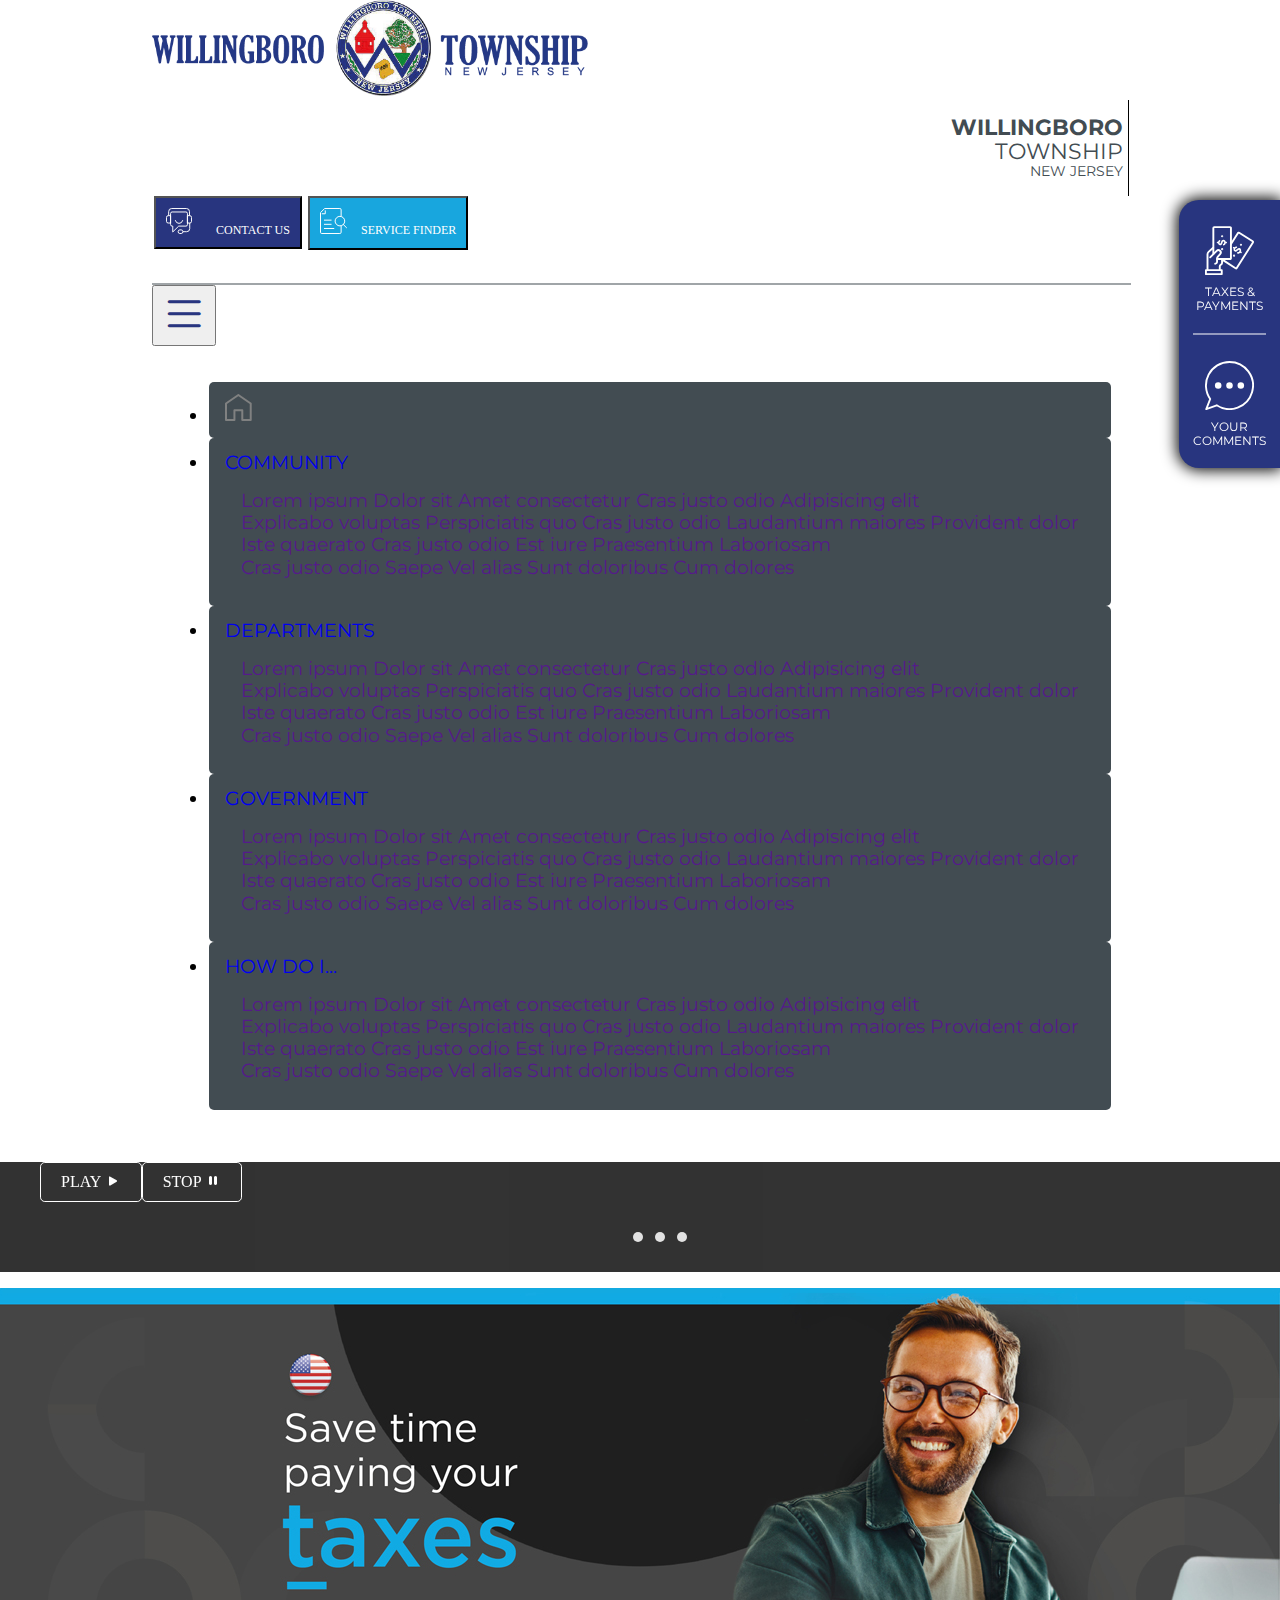
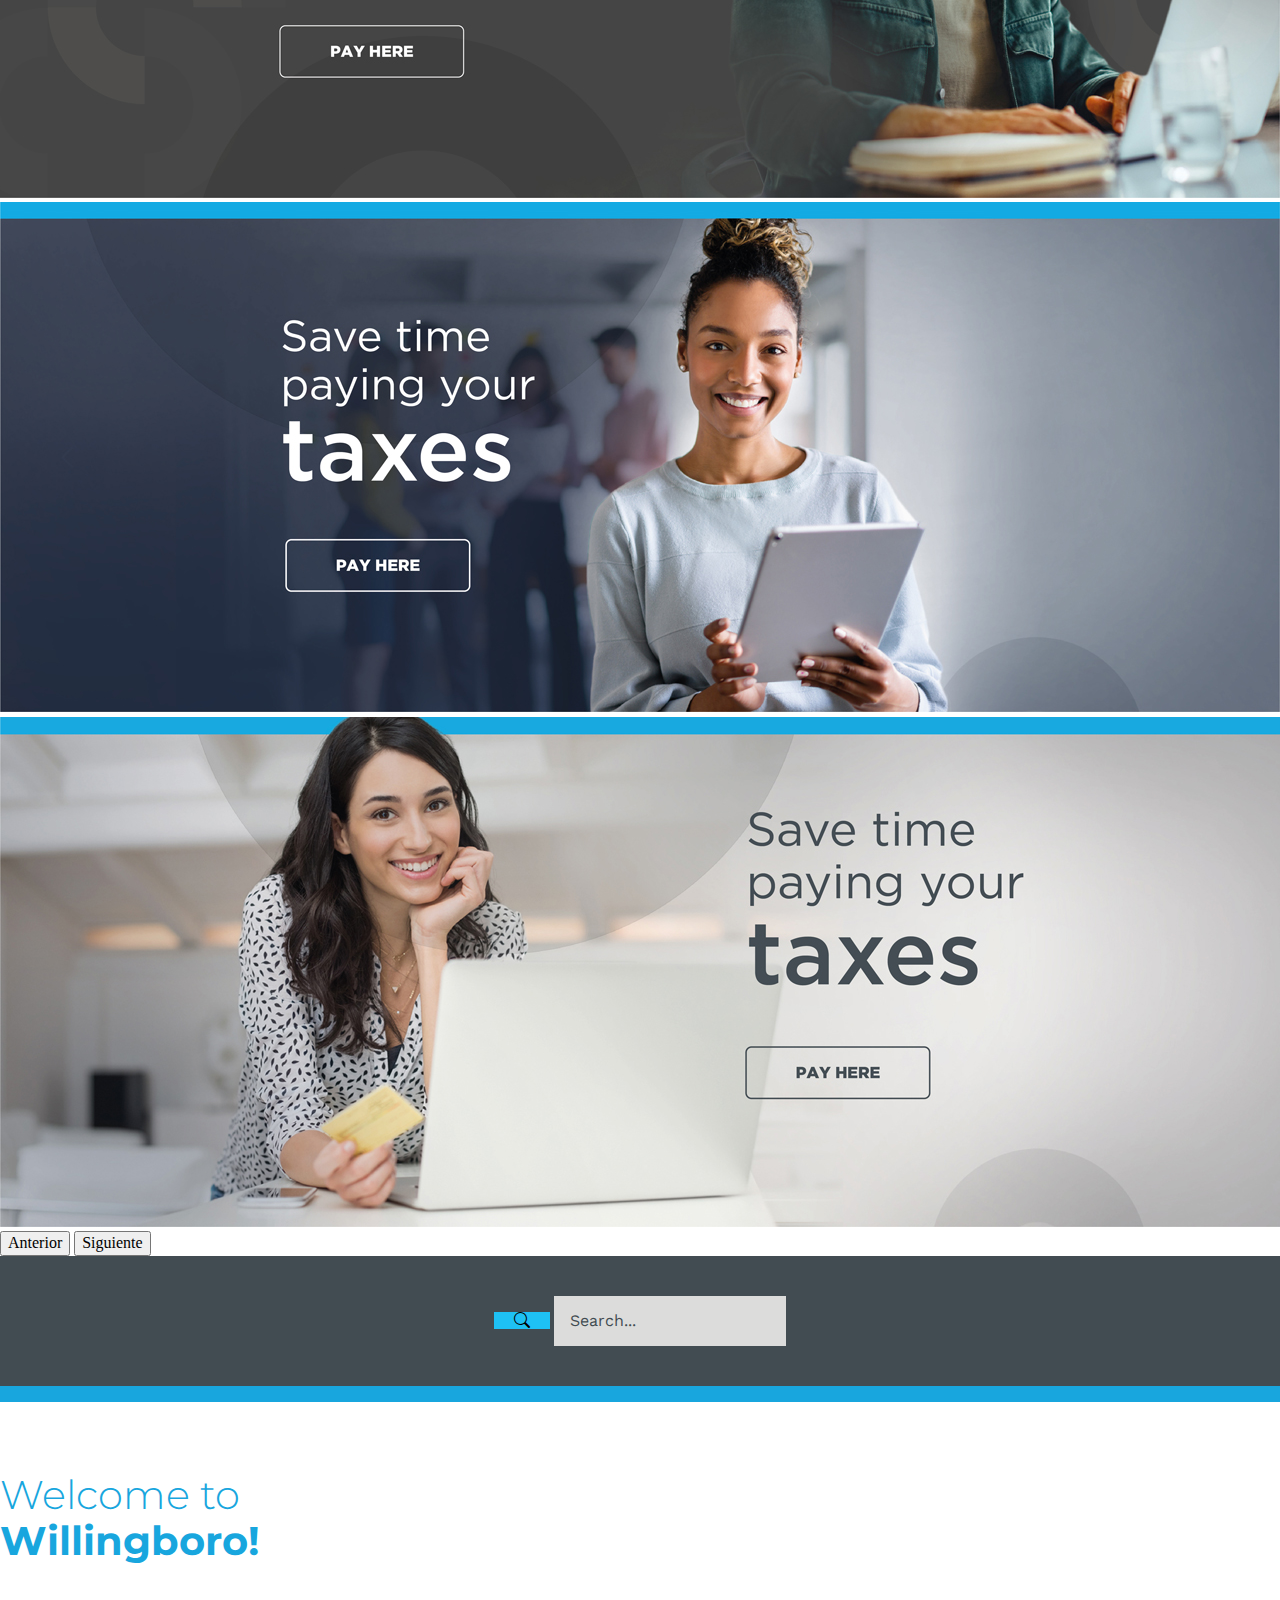
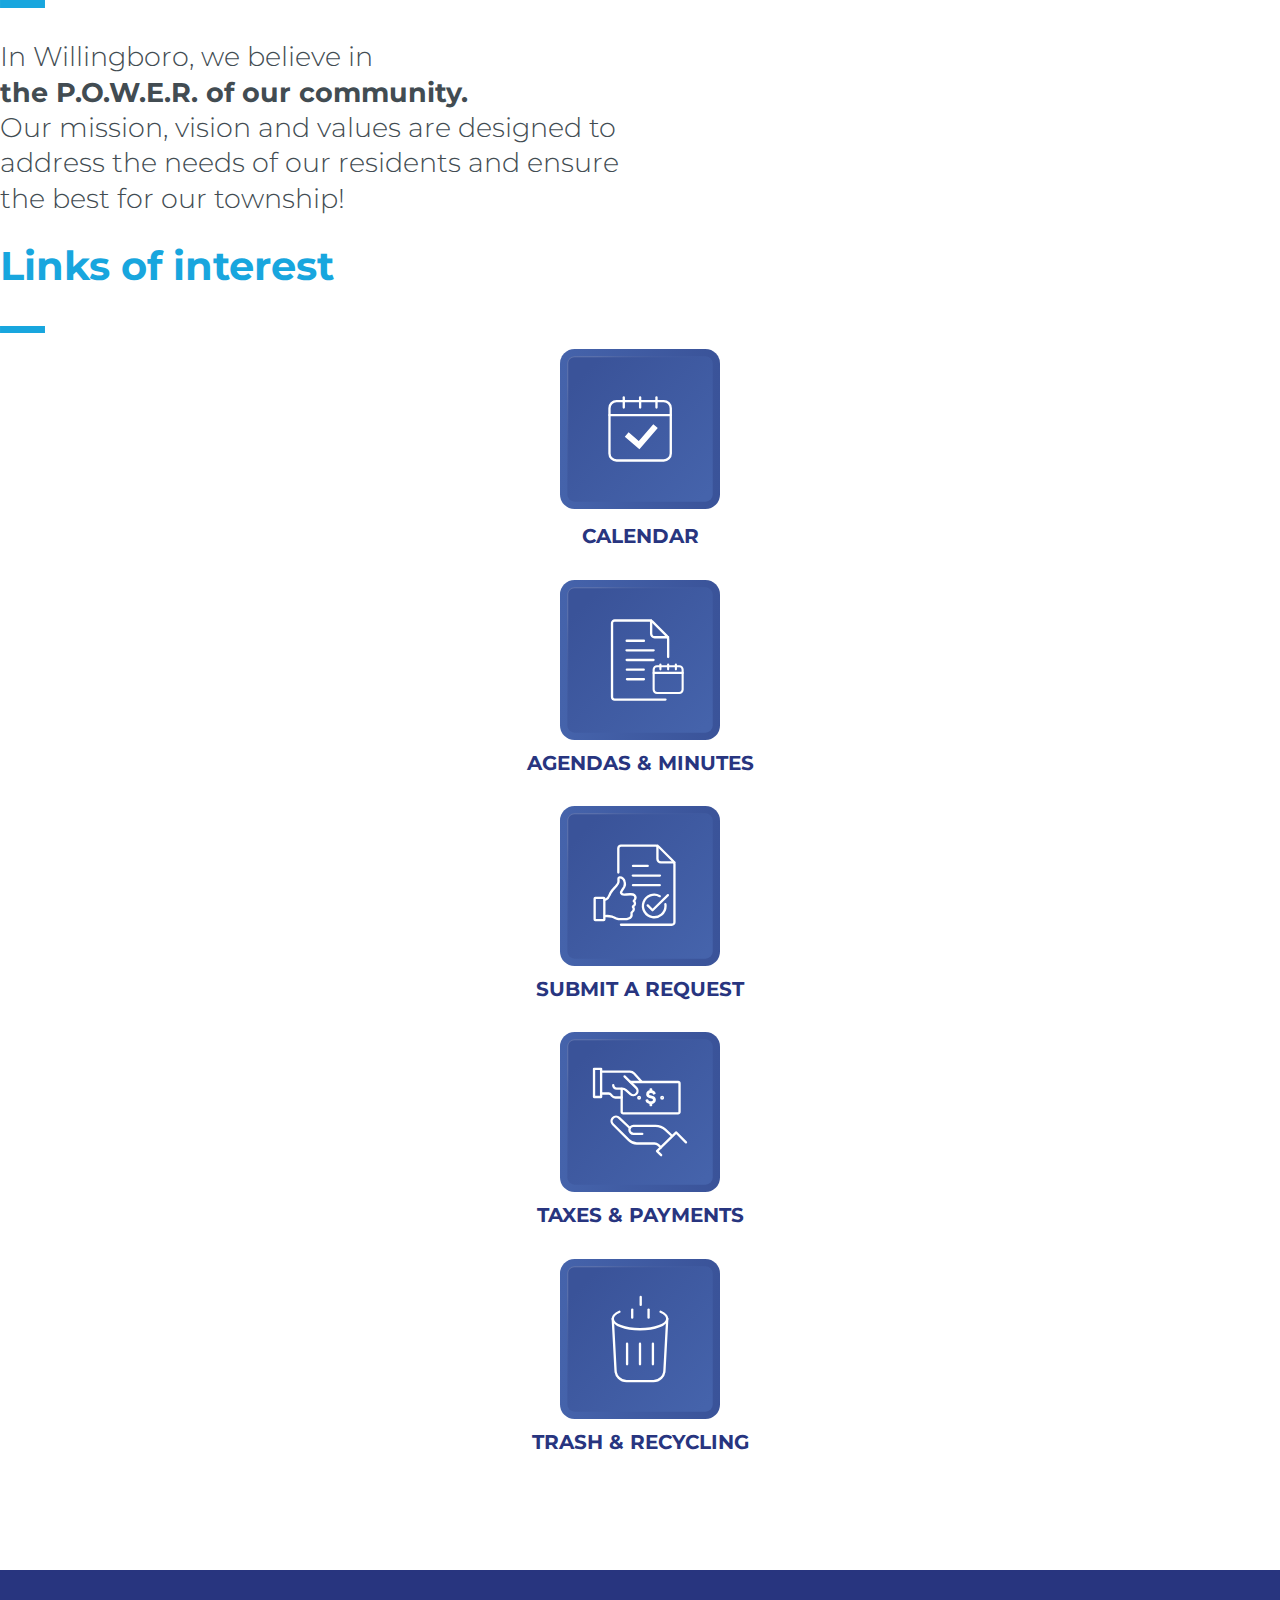
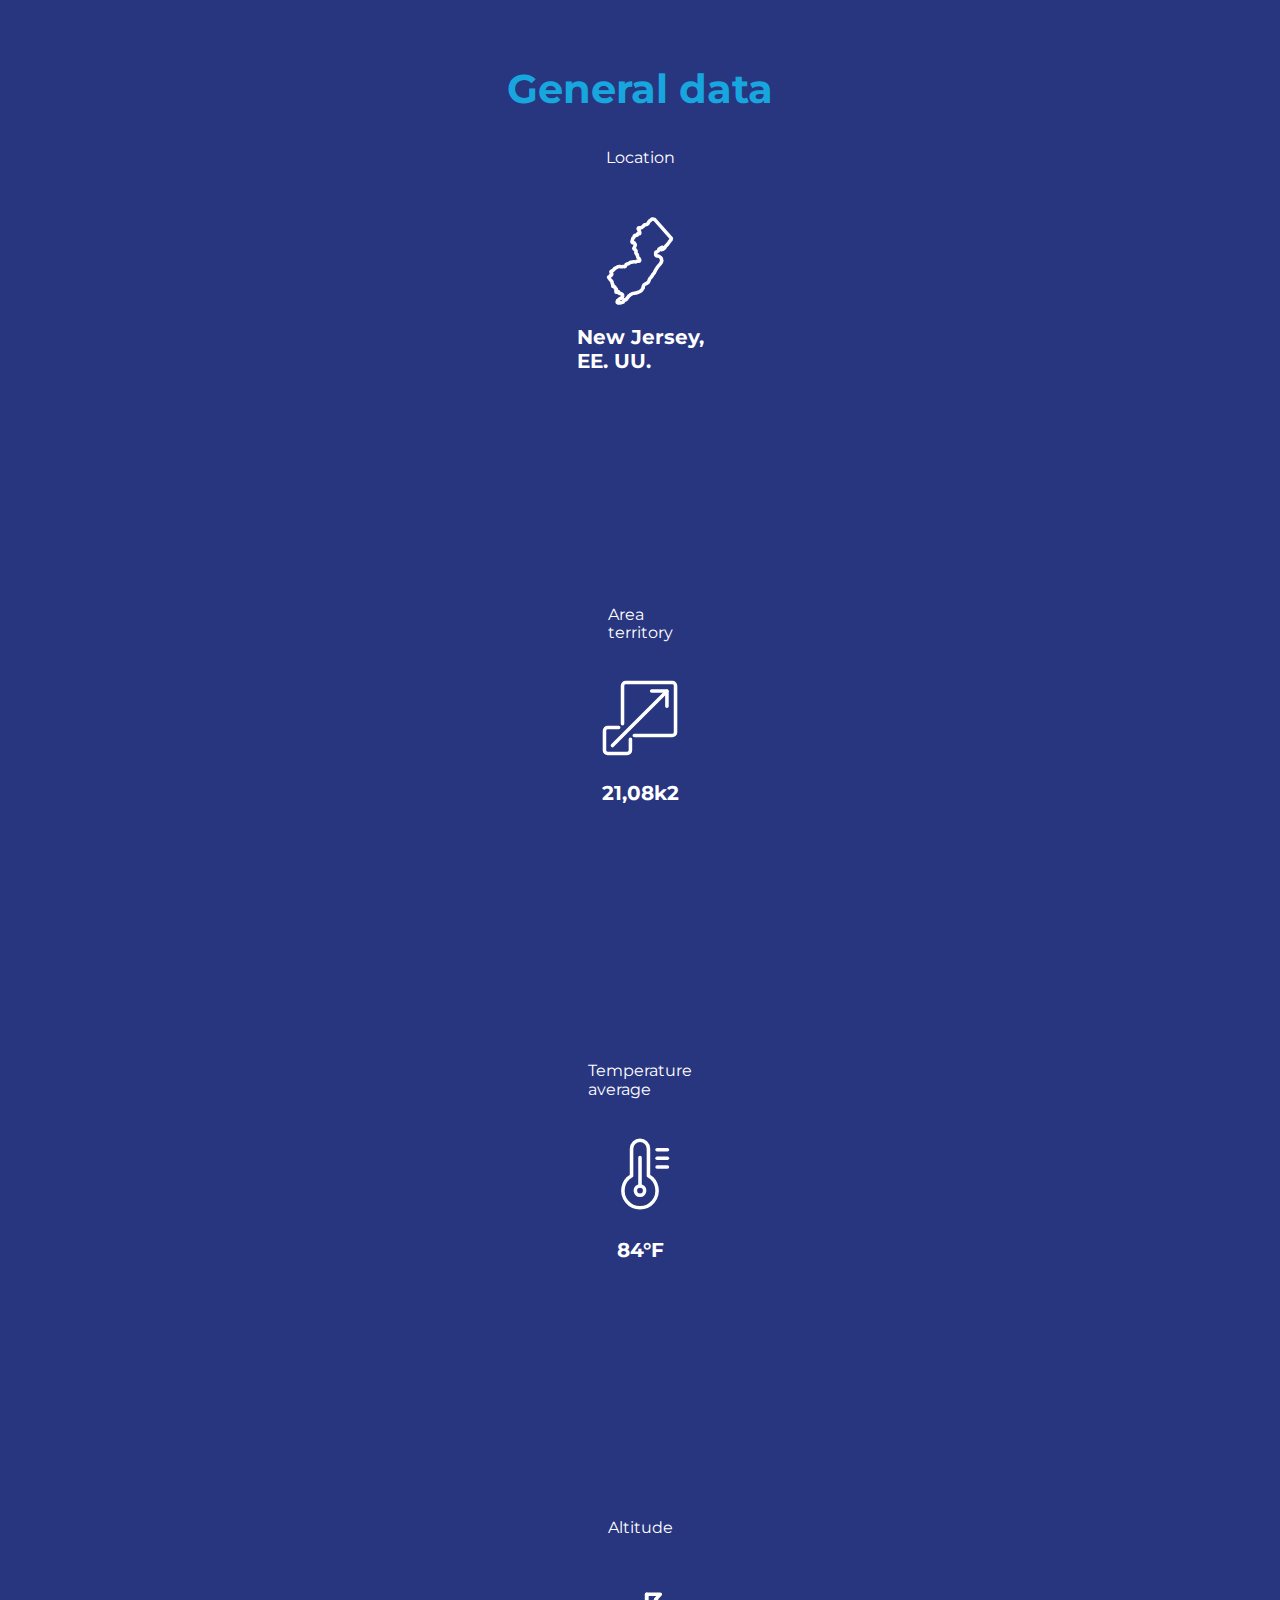
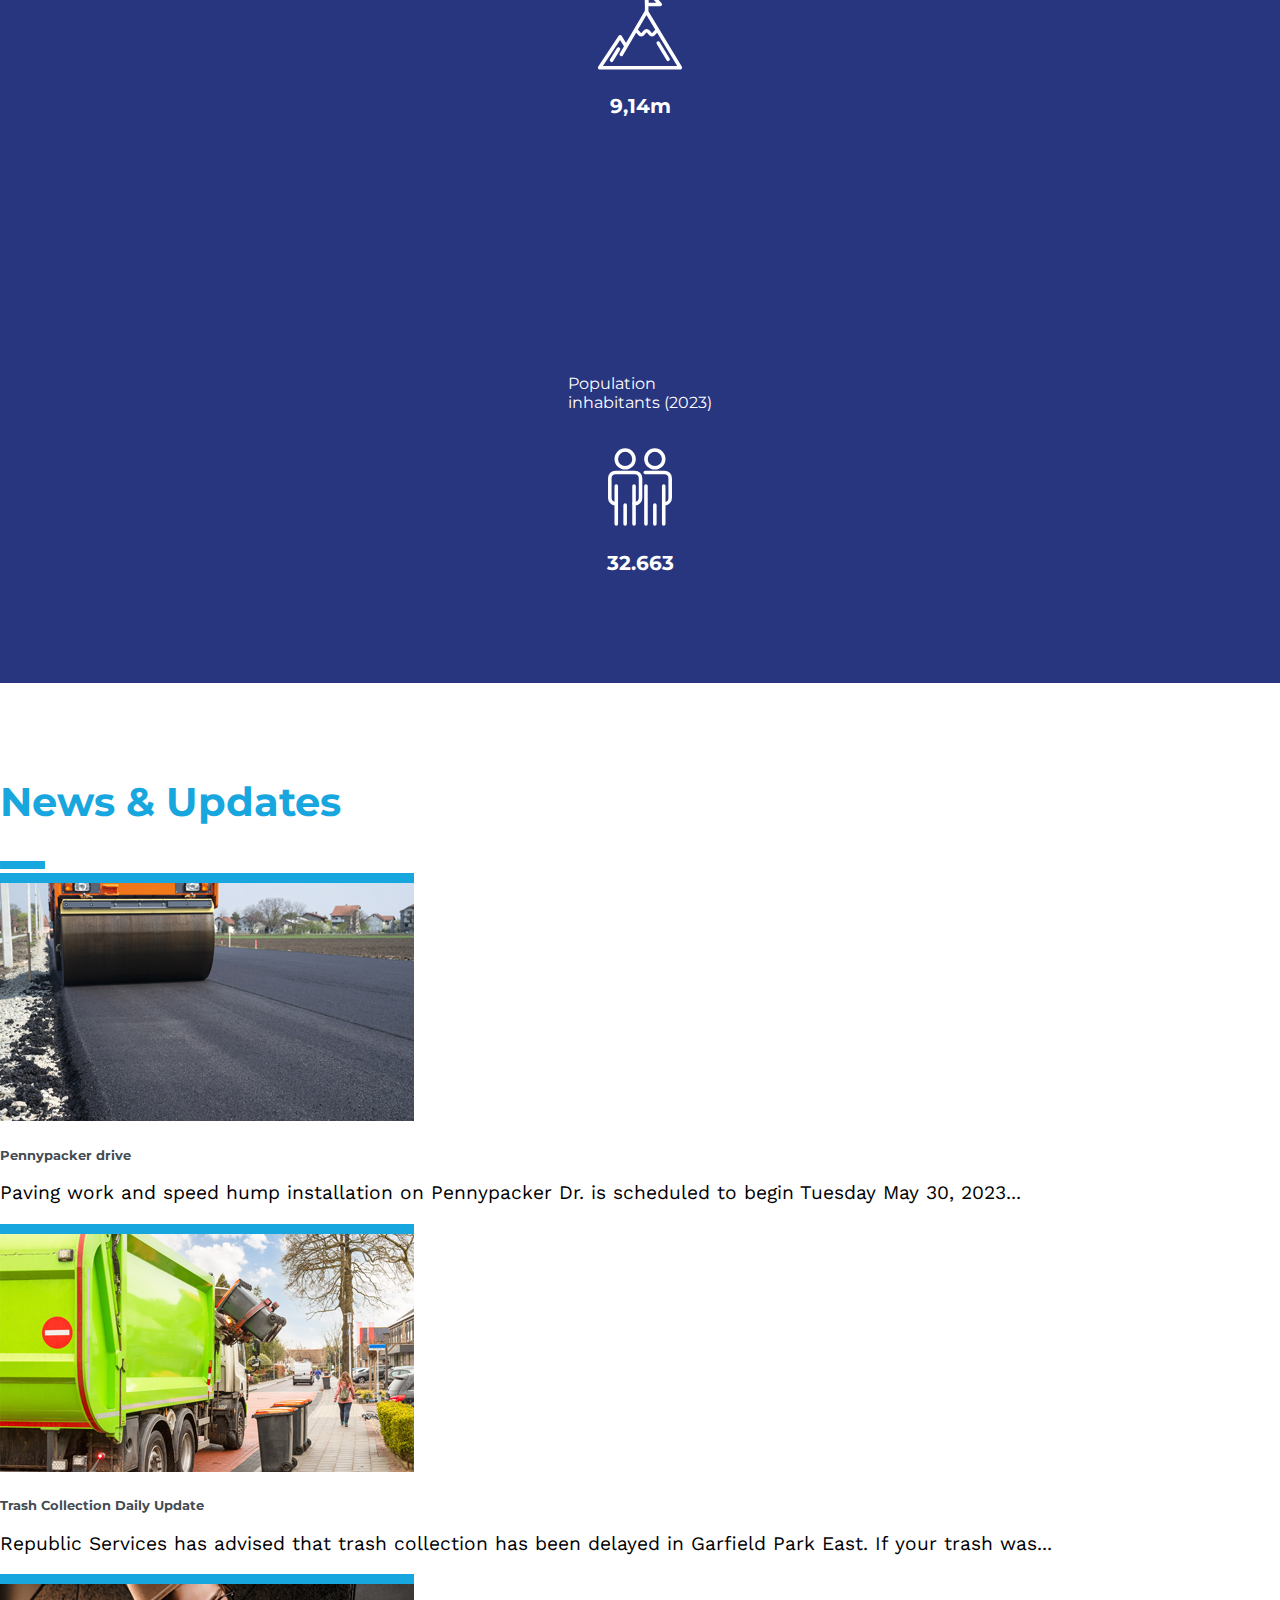
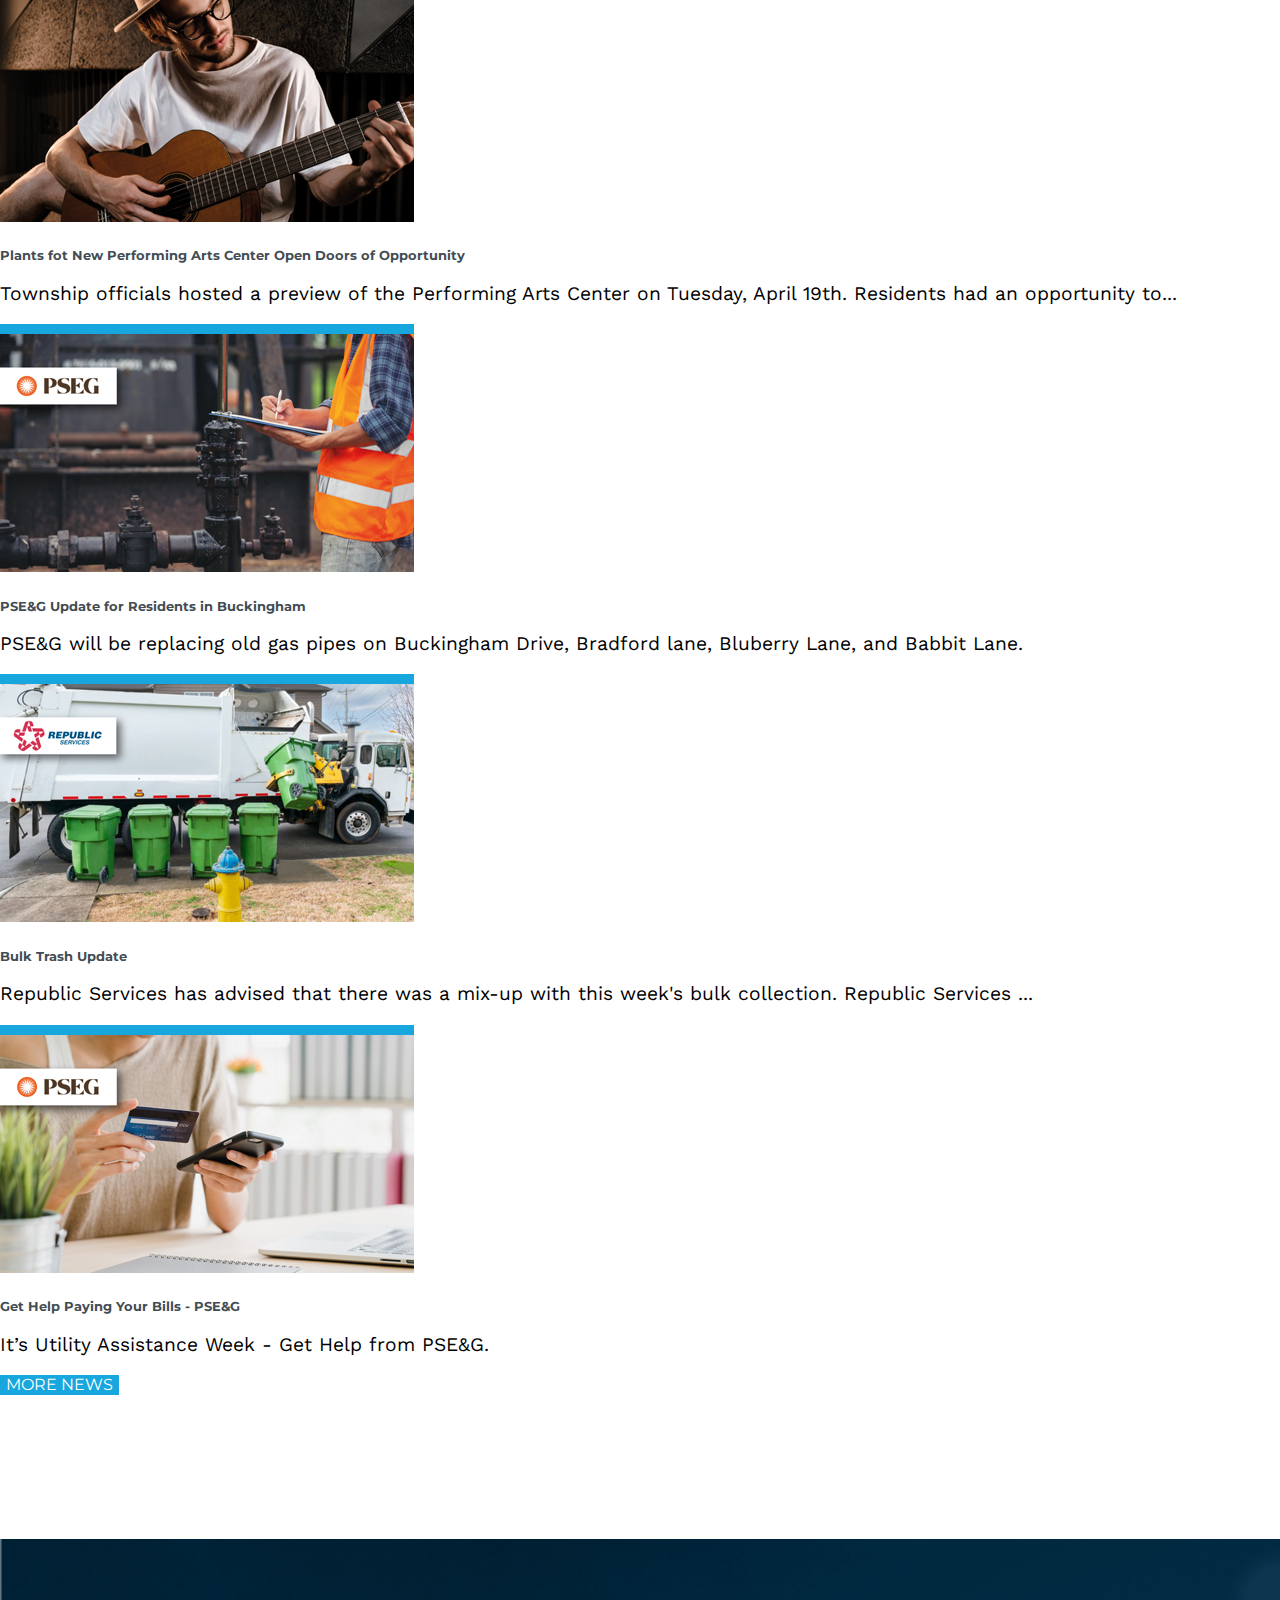
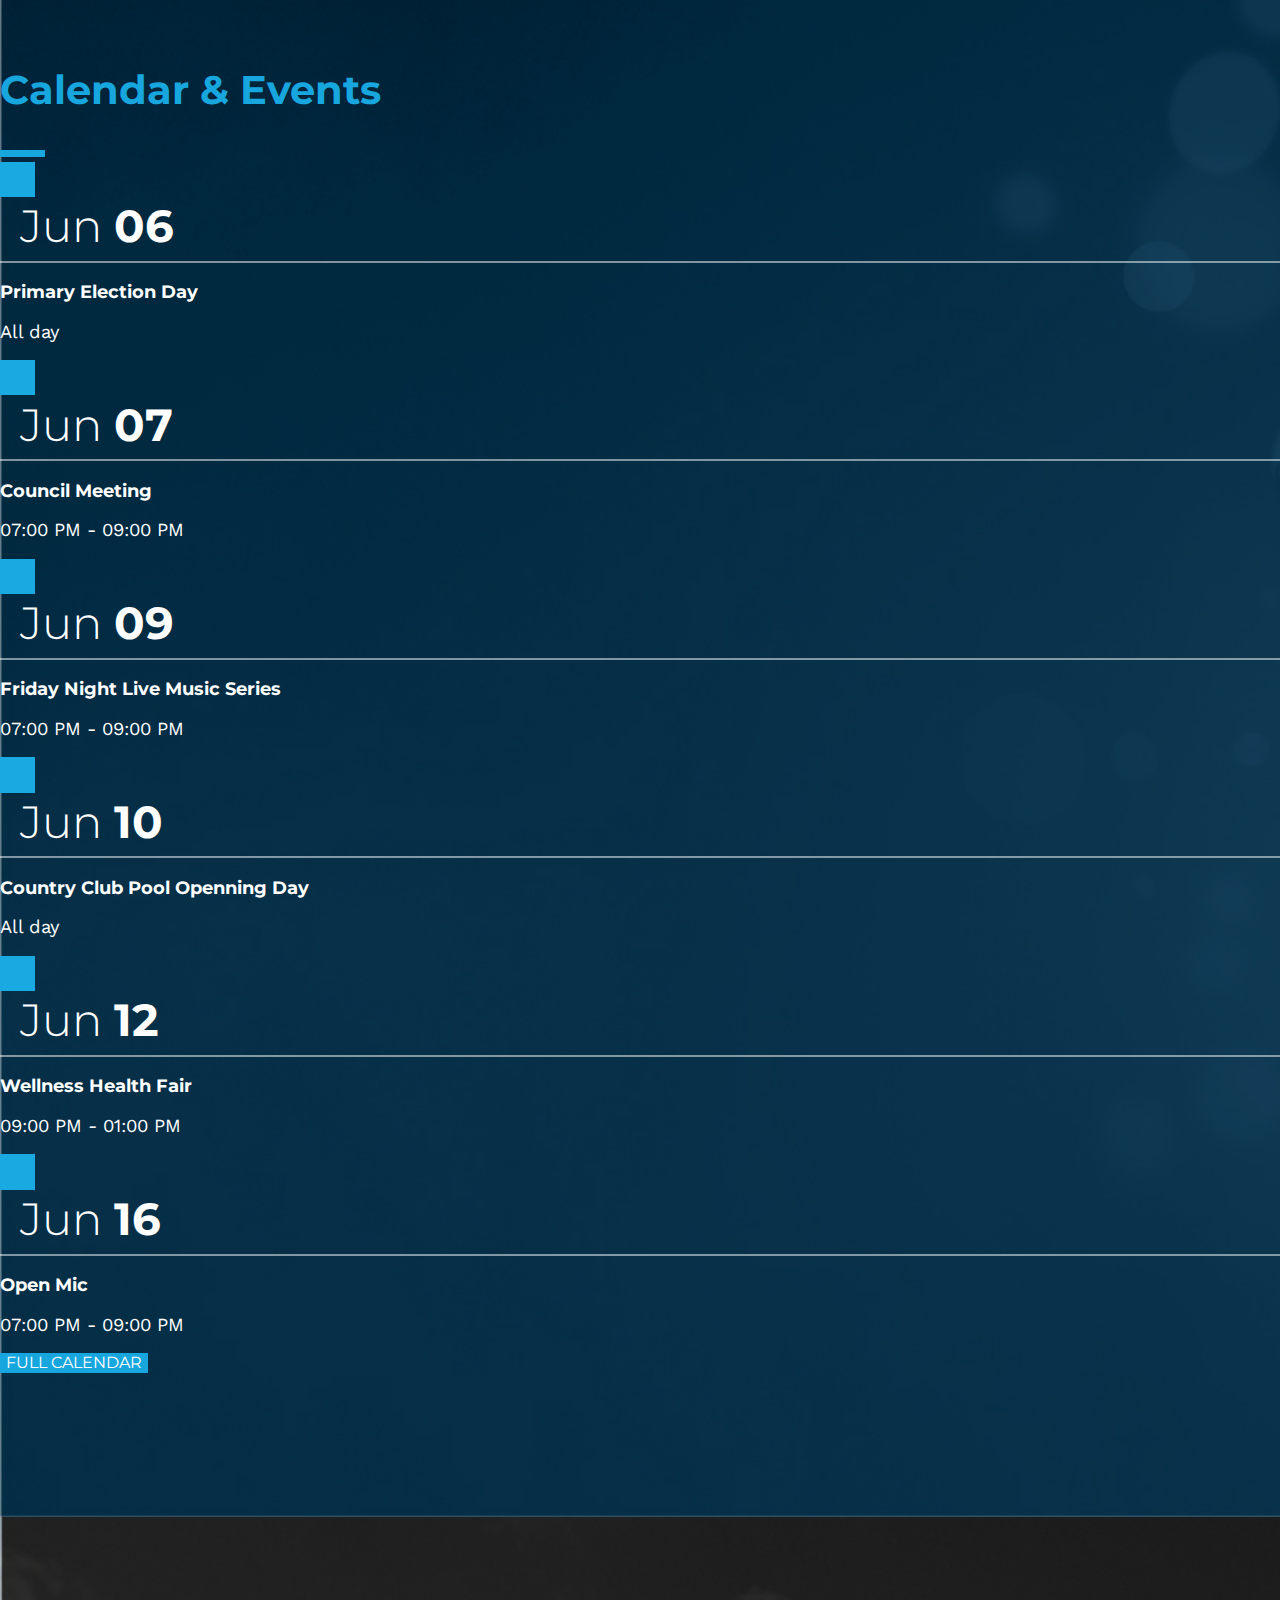
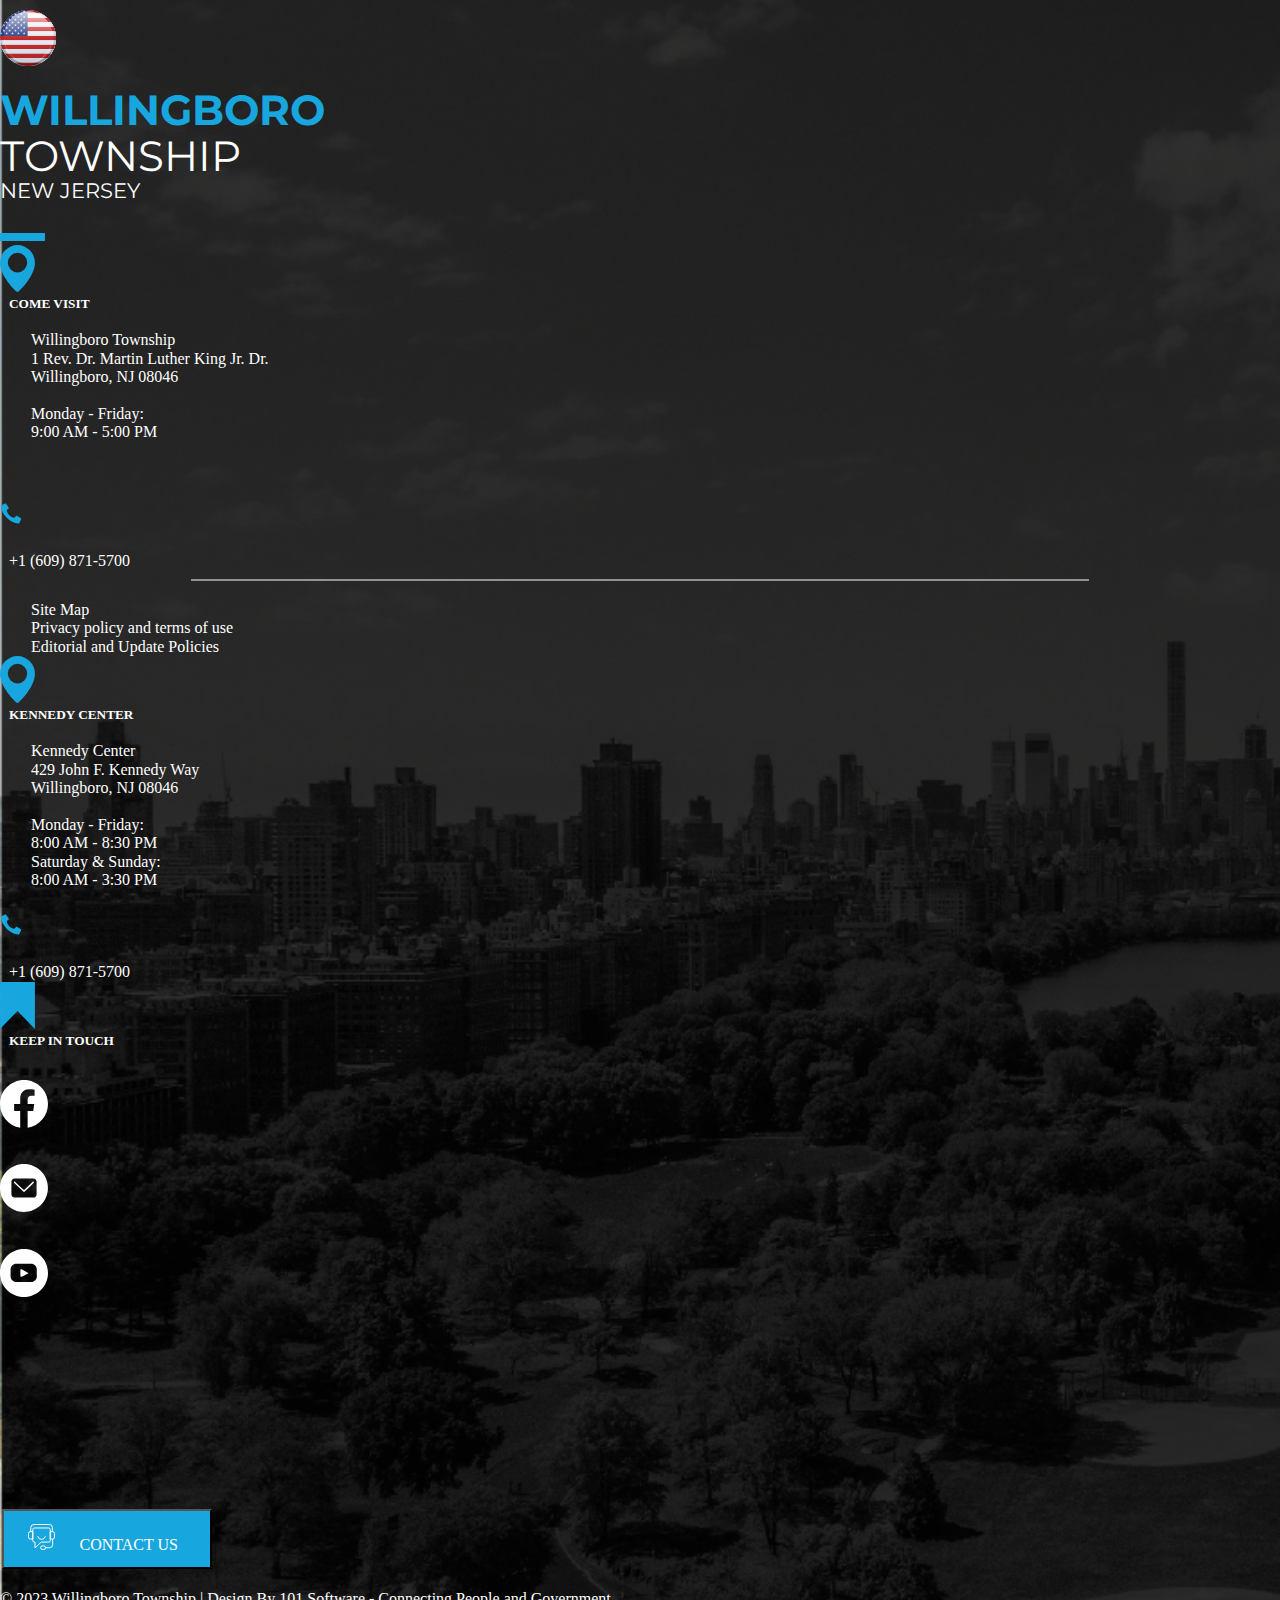
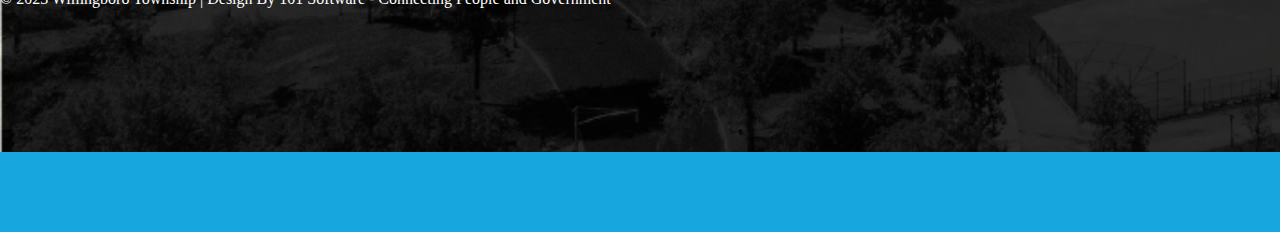
==== commit 919096d0: "cambios estilos calendario" ====
--- a/index.html
+++ b/index.html
@@ -573,8 +573,7 @@
                   </h5>
                 </a>
                 <p class="card-text">
-                  Paving work and speed hump installation on Pennypacker Dr. is scheduled to begin Tuesday May 30,
-                  2023...
+                  Paving work and speed hump installation on Pennypacker Dr. is scheduled to begin Tuesday May 30, 2023...
                 </p>
               </div>
             </div>
@@ -592,8 +591,7 @@
                   </h5>
                 </a>
                 <p class="card-text">
-                  Paving work and speed hump installation on Pennypacker Dr. is scheduled to begin Tuesday May 30,
-                  2023...
+                  Republic Services has advised that trash collection has been delayed in Garfield Park East. If your trash was...
                 </p>
               </div>
             </div>
@@ -607,12 +605,11 @@
               <div class="card-body">
                 <a href="">
                   <h5 class="card-title">
-                    Pennypacker drive Update
+                    Plants fot New Performing Arts Center Open Doors of Opportunity
                   </h5>
                 </a>
                 <p class="card-text">
-                  Paving work and speed hump installation on Pennypacker Dr. is scheduled to begin Tuesday May 30,
-                  2023...
+                  Township officials hosted a preview of the Performing Arts Center on Tuesday, April 19th. Residents had an opportunity to...
                 </p>
               </div>
             </div>
@@ -626,12 +623,11 @@
               <div class="card-body">
                 <a href="">
                   <h5 class="card-title">
-                    Pennypacker drive Update
+                    PSE&G Update for Residents in Buckingham
                   </h5>
                 </a>
                 <p class="card-text">
-                  Paving work and speed hump installation on Pennypacker Dr. is scheduled to begin Tuesday May 30,
-                  2023...
+                  PSE&G will be replacing old gas pipes on Buckingham Drive, Bradford lane, Bluberry Lane, and Babbit Lane. 
                 </p>
               </div>
             </div>
@@ -645,12 +641,11 @@
               <div class="card-body">
                 <a href="">
                   <h5 class="card-title">
-                    Pennypacker drive Update
+                    Bulk Trash Update
                   </h5>
                 </a>
                 <p class="card-text">
-                  Paving work and speed hump installation on Pennypacker Dr. is scheduled to begin Tuesday May 30,
-                  2023...
+                  Republic Services has advised that there was a mix-up with this week's bulk collection.  Republic Services ...
                 </p>
               </div>
             </div>
@@ -664,13 +659,12 @@
               <div class="card-body">
                 <a href="">
                   <h5 class="card-title">
-                    Pennypacker drive Update
+                    Get Help Paying Your Bills - PSE&G
                   </h5>
 
                 </a>
                 <p class="card-text">
-                  Paving work and speed hump installation on Pennypacker Dr. is scheduled to begin Tuesday May 30,
-                  2023...
+                  It’s Utility Assistance Week - Get Help from PSE&G. 
                 </p>
               </div>
             </div>
@@ -720,67 +714,91 @@
           <div class="col-12 col-sm-6 col-md-4 mt-5 mb-5">
             <div>
               <div class="d-flex">
-                <img class="item-data-blue" src="./assets/img/item-data.svg" alt="">
-                <h5 class="txt-data">Jun <span class="txt-day">06</span></h5>
+                <svg class="item-data-blue" id="Capa_1" data-name="Capa 1" xmlns="http://www.w3.org/2000/svg" viewBox="0 0 22.25 22.25"><defs><style>.cls-1{fill:#19aae2;}</style></defs><rect class="cls-1" width="22.25" height="22.25"/></svg>
+                <a href="">
+                  <h5 class="txt-data">Jun <span class="txt-day">06</span></h5>
+                </a>
               </div>
               <hr>
-              <p>Primary Election Day</p>
-              <p>All day</p>
+              <a href="">
+                <p class="txt-data-evento">Primary Election Day</p>
+              </a>
+              <p class="txt-data-fecha">All day</p>
             </div>
           </div>
           <div class="col-12 col-sm-6 col-md-4 mt-5 mb-5">
             <div>
               <div class="d-flex">
                 <img class="item-data-blue" src="./assets/img/item-data.svg" alt="">
-                <h5 class="txt-data">Jun <span class="txt-day">06</span></h5>
+                <a href="">
+                  <h5 class="txt-data">Jun <span class="txt-day">07</span></h5>
+                </a>
               </div>
               <hr>
-              <p>Primary Election Day</p>
-              <p>All day</p>
+              <a href="">
+                <p class="txt-data-evento">Council Meeting</p>
+              </a>
+              <p class="txt-data-fecha">07:00 PM - 09:00 PM</p>
             </div>
           </div>
           <div class="col-12 col-sm-6 col-md-4 mt-5 mb-5">
             <div>
               <div class="d-flex">
                 <img class="item-data-blue" src="./assets/img/item-data.svg" alt="">
-                <h5 class="txt-data">Jun <span class="txt-day">06</span></h5>
+                <a href="">
+                  <h5 class="txt-data">Jun <span class="txt-day">09</span></h5>
+                </a>
               </div>
               <hr>
-              <p>Primary Election Day</p>
-              <p>All day</p>
+              <a href="">
+                <p class="txt-data-evento">Friday Night Live Music Series</p>
+              </a>
+              <p class="txt-data-fecha">07:00 PM - 09:00 PM</p>
             </div>
           </div>
           <div class="col-12 col-sm-6 col-md-4 mt-5 mb-5">
             <div>
               <div class="d-flex">
                 <img class="item-data-blue" src="./assets/img/item-data.svg" alt="">
-                <h5 class="txt-data">Jun <span class="txt-day">06</span></h5>
+                <a href="">
+                  <h5 class="txt-data">Jun <span class="txt-day">10</span></h5>
+                </a>
               </div>
               <hr>
-              <p>Primary Election Day</p>
-              <p>All day</p>
+              <a href="">
+                <p class="txt-data-evento">Country Club Pool Openning Day</p>
+              </a>
+              <p class="txt-data-fecha">All day</p>
             </div>
           </div>
           <div class="col-12 col-sm-6 col-md-4 mt-5 mb-5">
             <div>
               <div class="d-flex">
                 <img class="item-data-blue" src="./assets/img/item-data.svg" alt="">
-                <h5 class="txt-data">Jun <span class="txt-day">06</span></h5>
+                <a href="">
+                  <h5 class="txt-data">Jun <span class="txt-day">12</span></h5>
+                </a>
               </div>
               <hr>
-              <p>Primary Election Day</p>
-              <p>All day</p>
+              <a href="">
+                <p class="txt-data-evento">Wellness Health Fair</p>
+              </a>
+              <p class="txt-data-fecha">09:00 PM - 01:00 PM</p>
             </div>
           </div>
           <div class="col-12 col-sm-6 col-md-4 mt-5 mb-5">
             <div>
               <div class="d-flex">
                 <img class="item-data-blue" src="./assets/img/item-data.svg" alt="">
-                <h5 class="txt-data">Jun <span class="txt-day">06</span></h5>
+                <a href="">
+                  <h5 class="txt-data">Jun <span class="txt-day">16</span></h5>
+                </a>
               </div>
               <hr>
-              <p>Primary Election Day</p>
-              <p>All day</p>
+              <a href="">
+                <p class="txt-data-evento">Open Mic</p>
+              </a>
+              <p class="txt-data-fecha">07:00 PM - 09:00 PM</p>
             </div>
           </div>
 
--- a/css/style.css
+++ b/css/style.css
@@ -60,7 +60,7 @@
     display: flex;
     flex-direction: column;
     align-items: center;
-    background-color: var(--dark-blue-hover);
+    background-color: var(--dark-blue);
     cursor: pointer;
     z-index: 3;
     border-radius: 20px 0px 00px 20px;
@@ -68,12 +68,19 @@
 }
 
 .box-btn-permanent button{
+    background-color: var(--dark-blue);
+    width: 3.8rem;
+    border: none;
+    color: var(--white);
+    margin: 25px 20px 0px 20px;
+    
+}
+
+.box-btn-permanent:hover {
     background-color: var(--dark-blue-hover);
-    width: 4.5rem;
-    border: none;
-    color: var(--white);
-    margin: 25px 20px 0px 20px;
-    
+}
+.box-btn-permanent:hover button{
+    background-color: var(--dark-blue-hover);
 }
 
 .box-btn-permanent span{
@@ -105,6 +112,19 @@
 
 }
 
+.card-title{
+    font-family: var(--font-montserrat);
+    font-weight: 700;
+    color: var(--dark-gray);
+    margin-bottom: 1em;
+}
+
+.card-text{
+    font-family: var(--font-ws);
+    font-size: 1.2rem;
+    
+}
+
 
  
 
@@ -155,7 +175,7 @@
         height: 100%;
     }
 
-    .carousel-item> img{
+    .carousel-item>a> img{
         object-fit: none;
     }
 
@@ -786,21 +806,48 @@
 } */
 
 .item-data-blue{
-    width: 22px;
+    width: 2.2rem;
+}
+
+.item-data-blue:hover{
+    opacity: .5;
+   
+    
 }
 
 .txt-data{
     padding: 0;
-    margin: 0 0 0 8px;
+    margin: 0 0 0 20px;
     font-family: var(--font-montserrat);
     font-weight: 300;
-    font-size: 1.69rem;
+    font-size: 2.8rem;
+}
+
+.txt-data:hover{
+    opacity: .5;
 }
 
 .txt-day{
     font-family: var(--font-montserrat);
     font-weight: 700;
-    font-size: 1.69rem;
+    font-size: 2.8rem;
+}
+
+
+
+.txt-data-evento{
+    font-family: var(--font-montserrat);
+    font-weight: 700;
+    font-size: 1.15rem;
+}
+
+.txt-data-evento:hover{
+    opacity: .5;
+}
+
+.txt-data-fecha{
+    font-family: var(--font-ws);
+    font-size: 1.15rem;
 }
 
 .calendar{
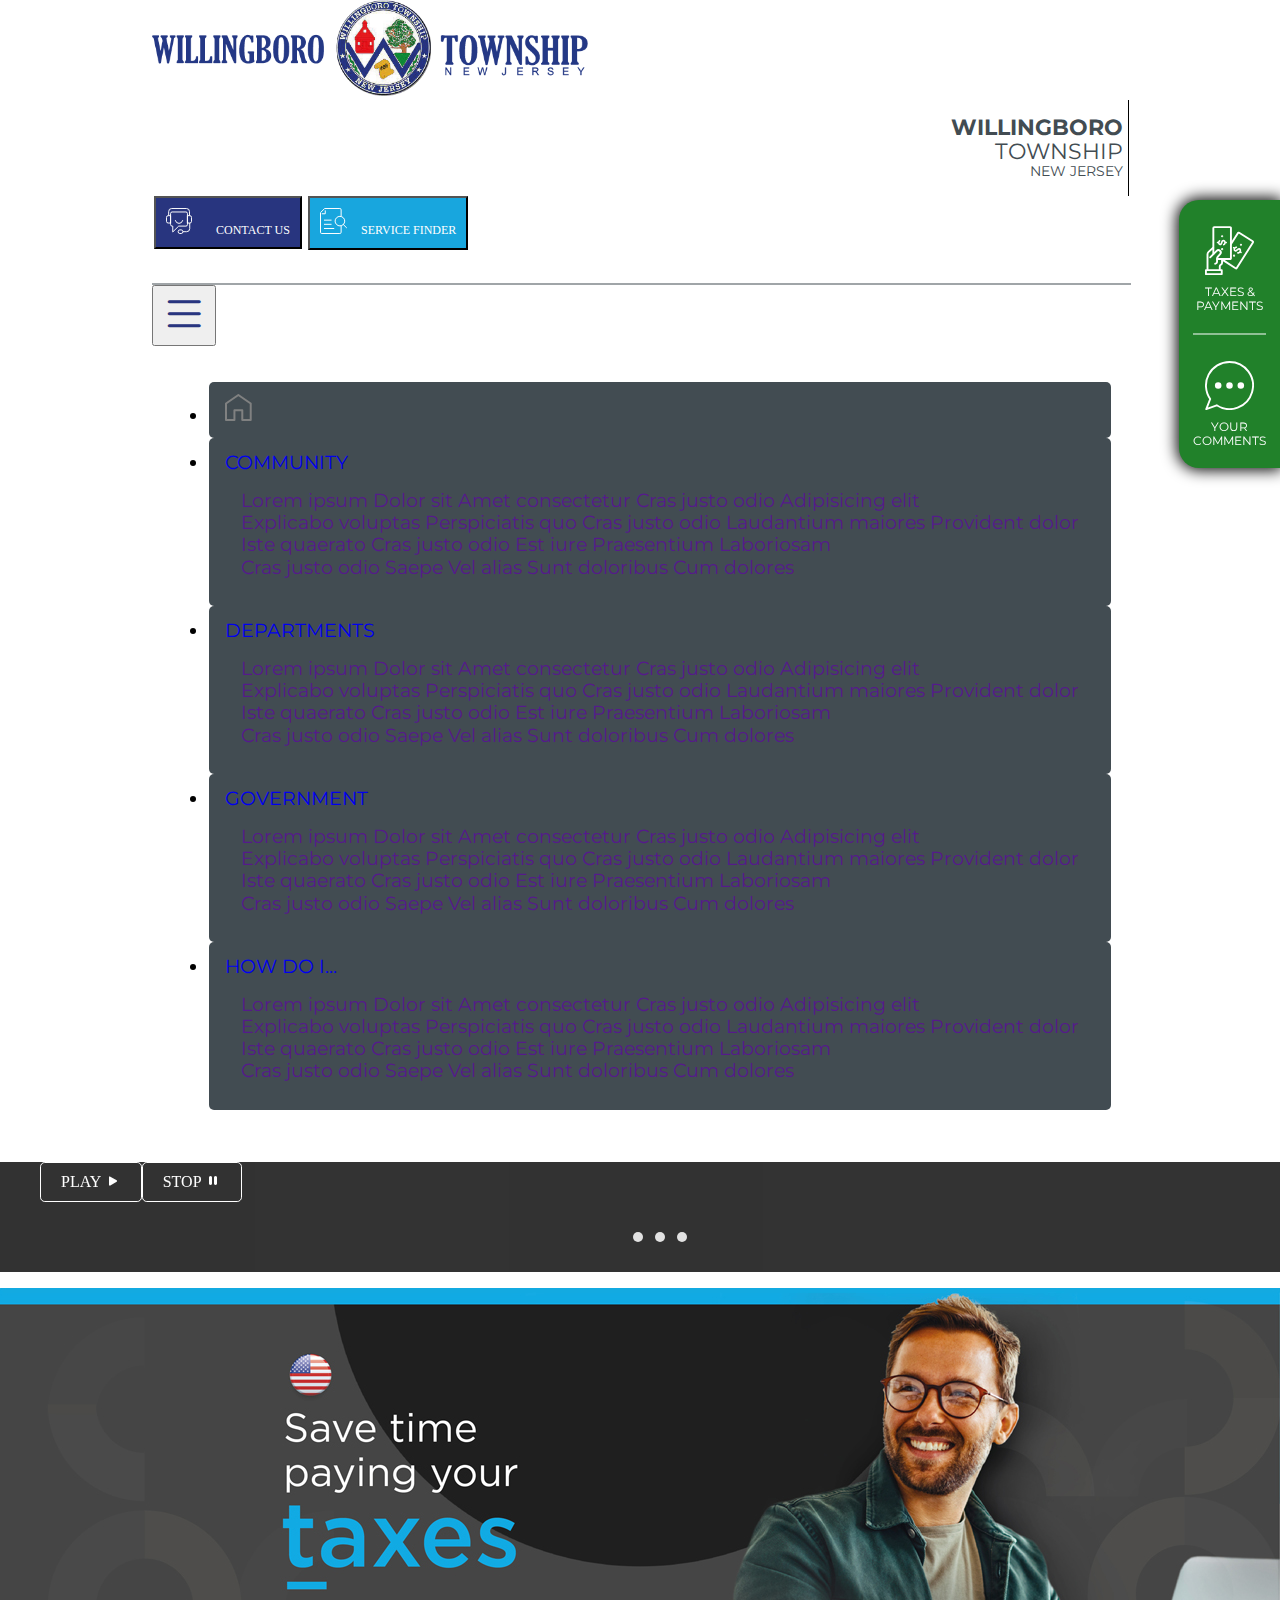
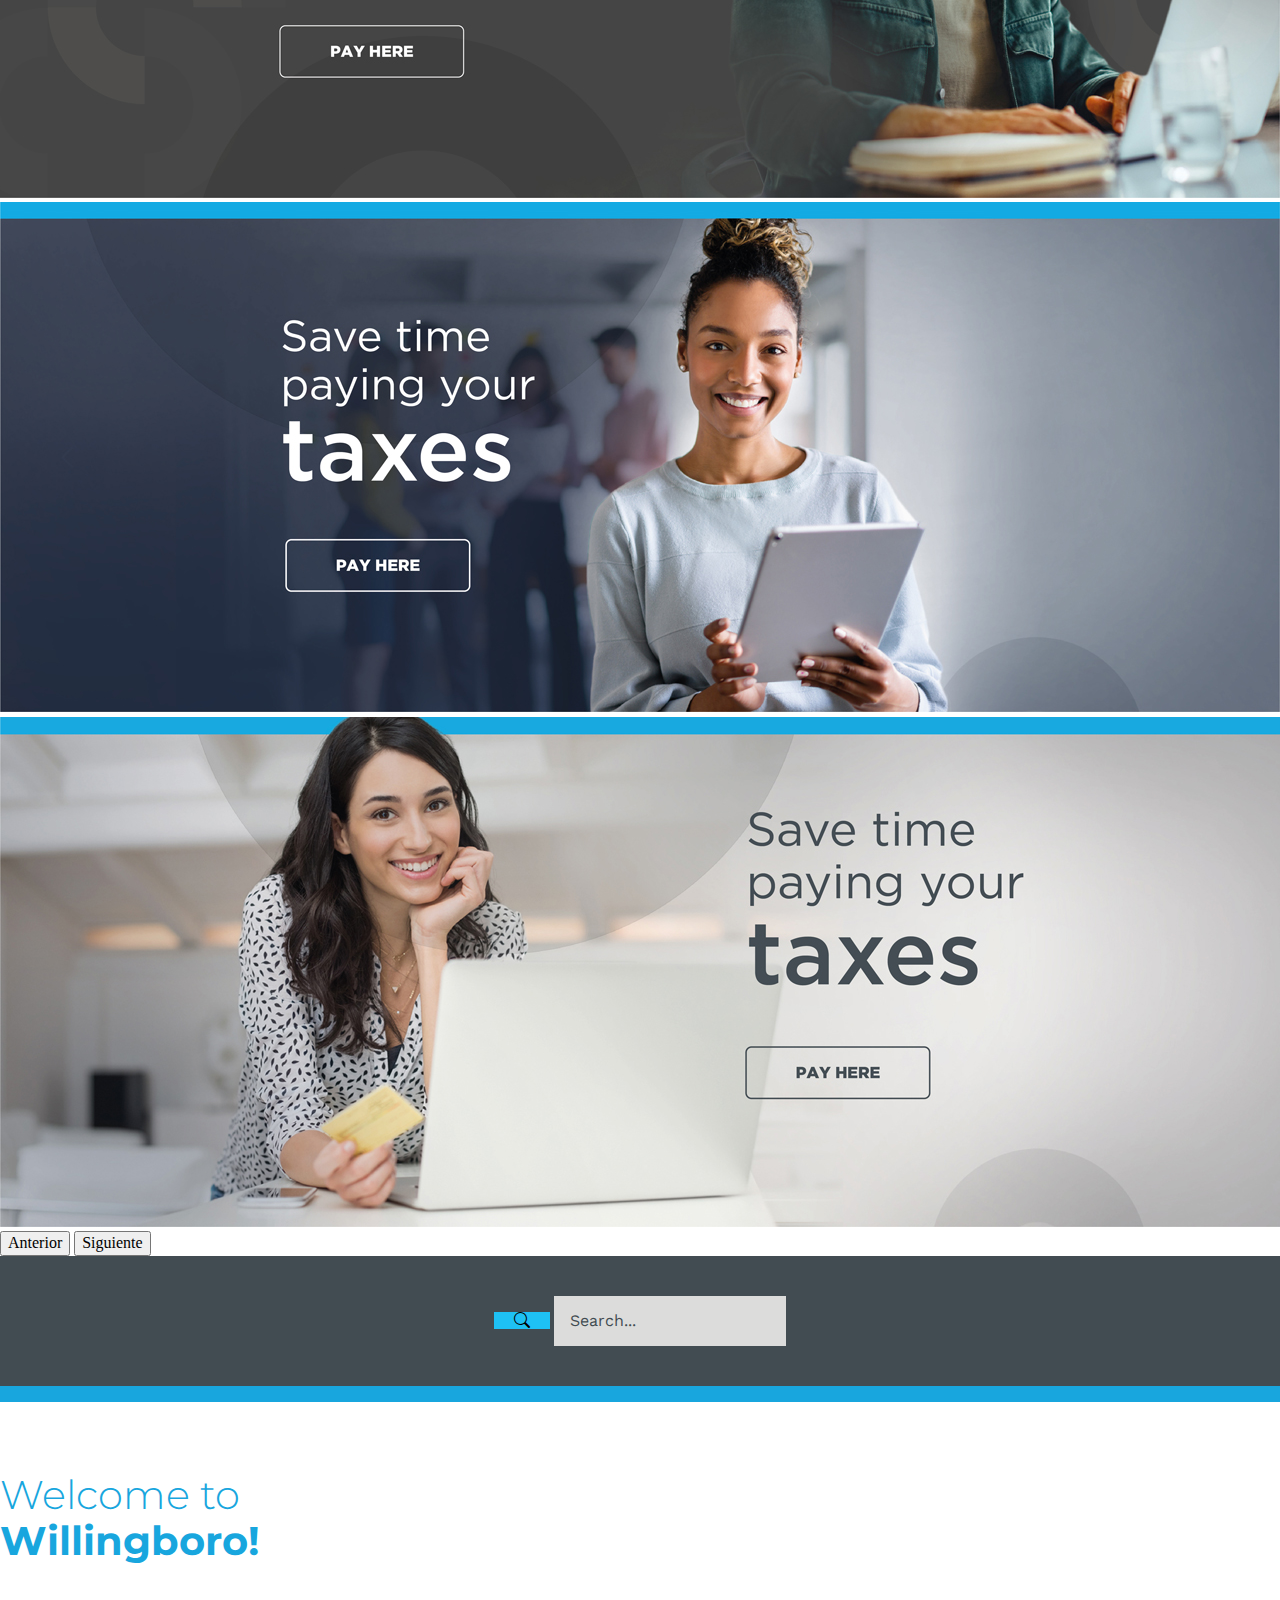
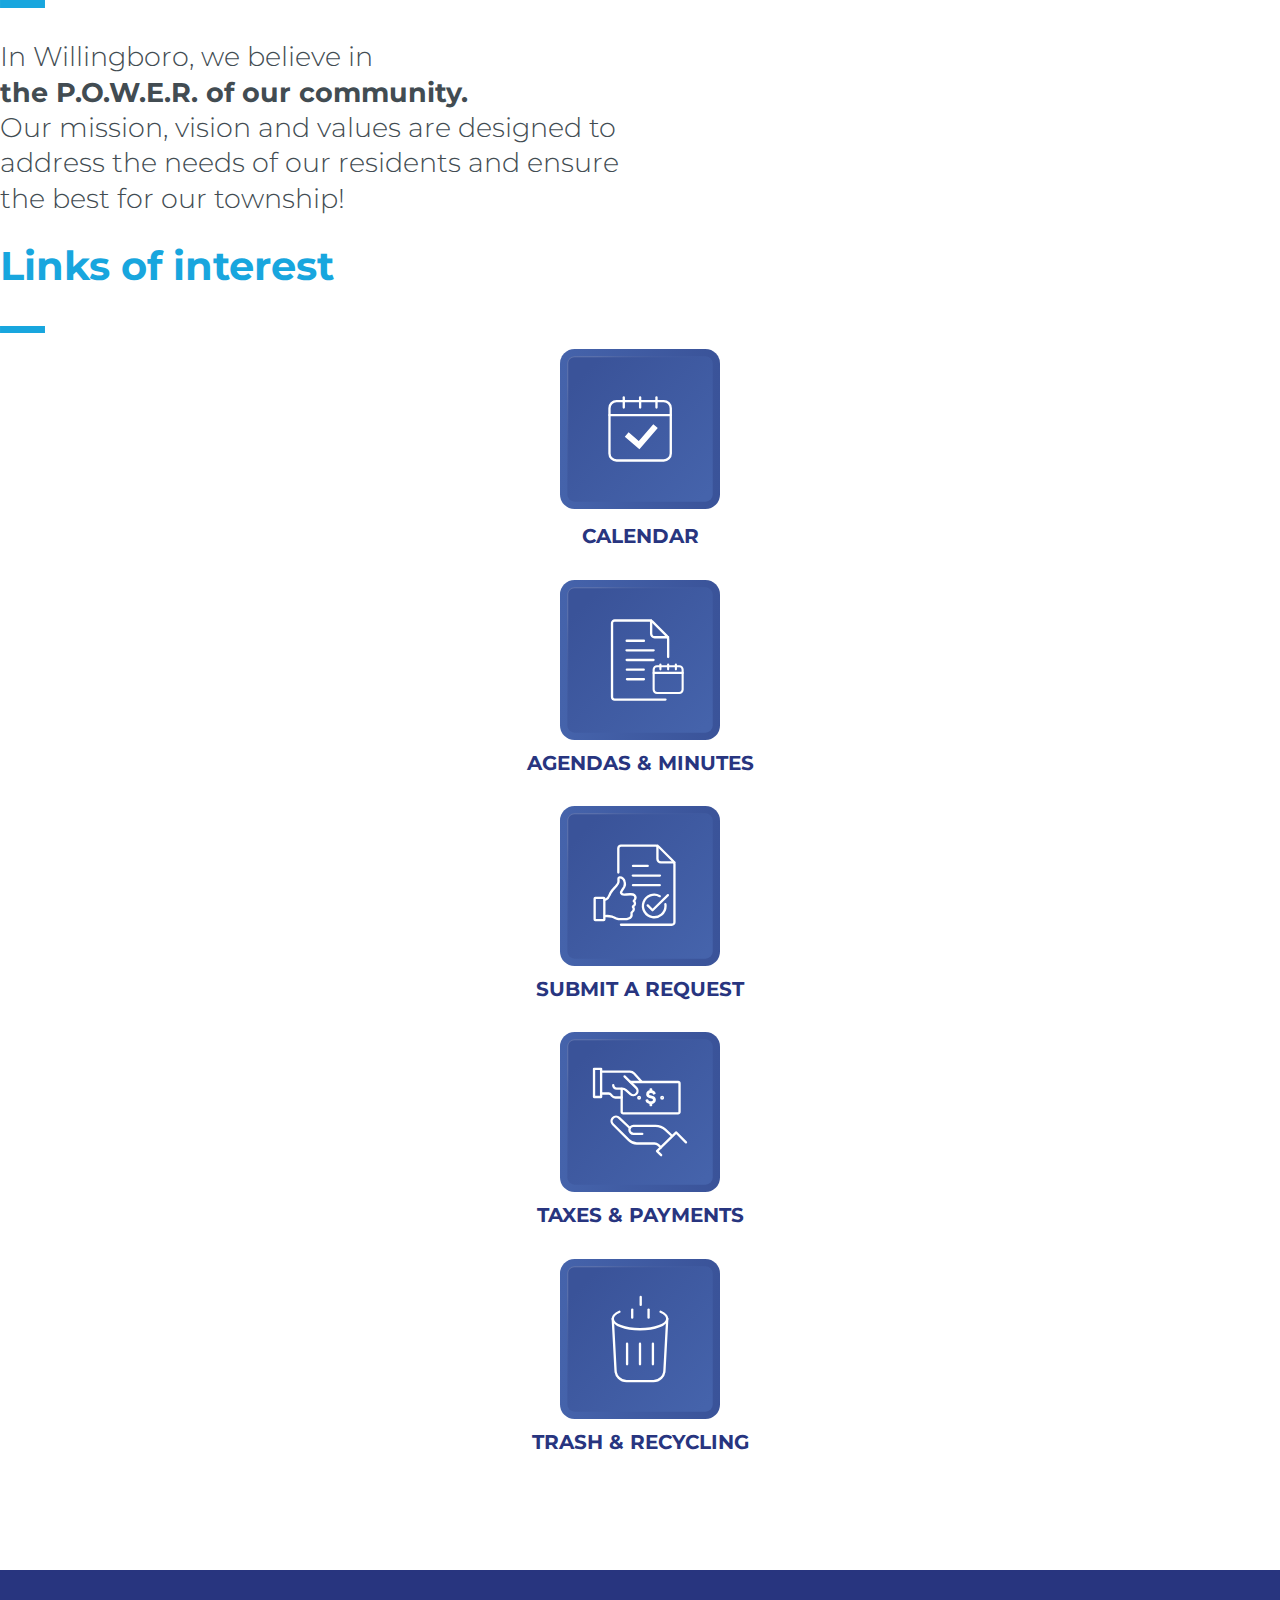
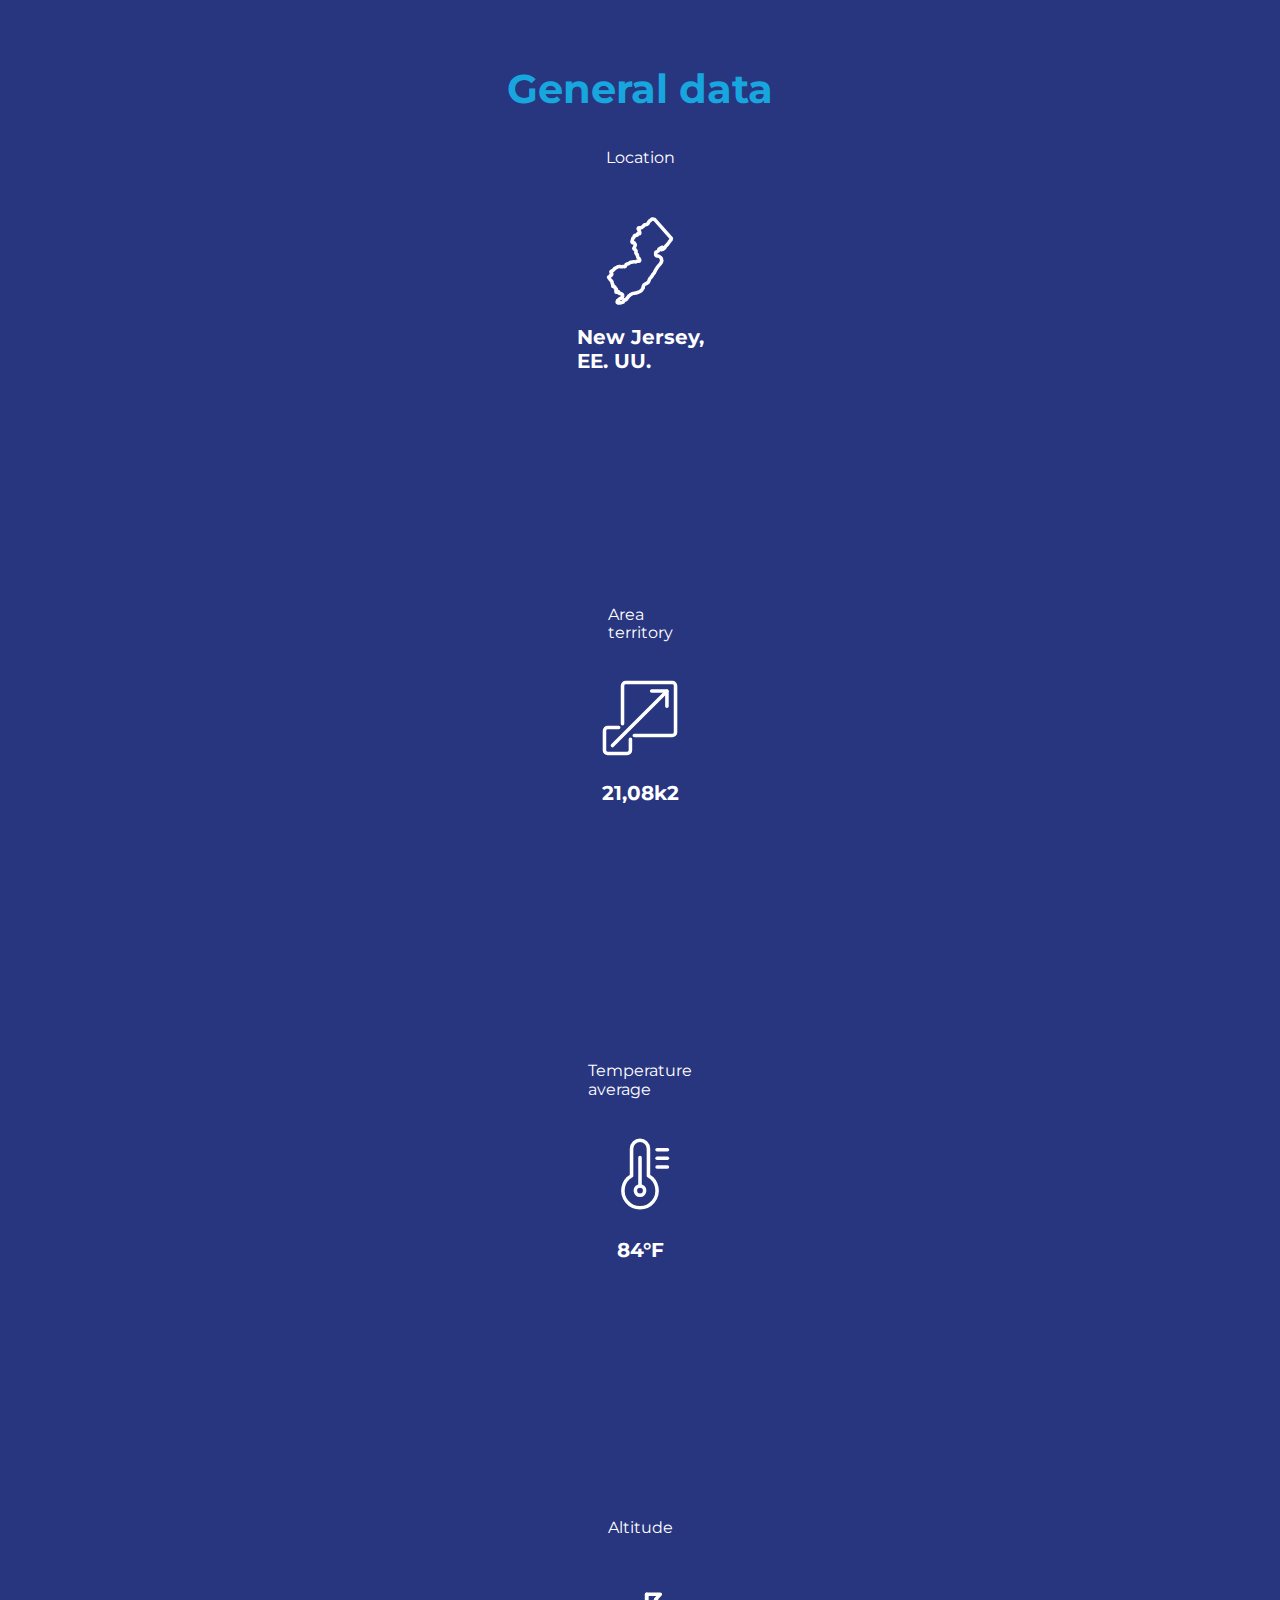
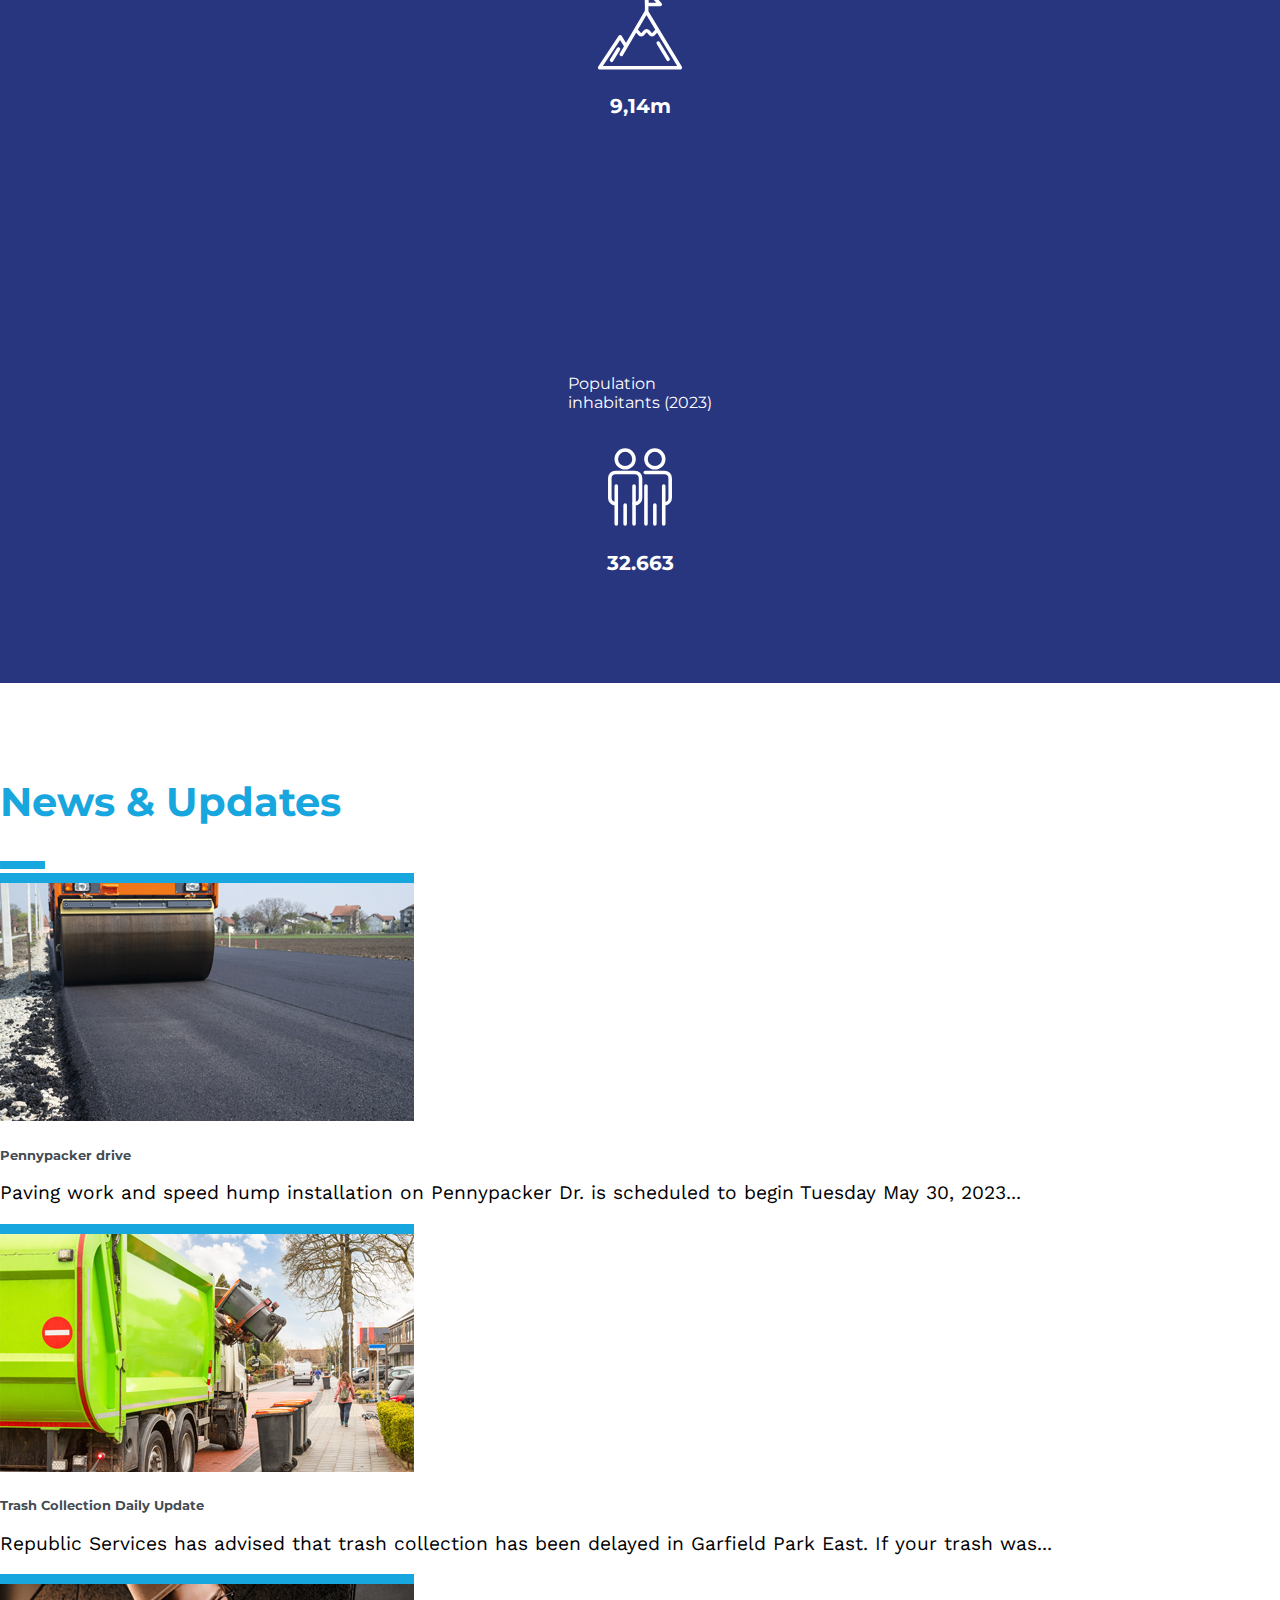
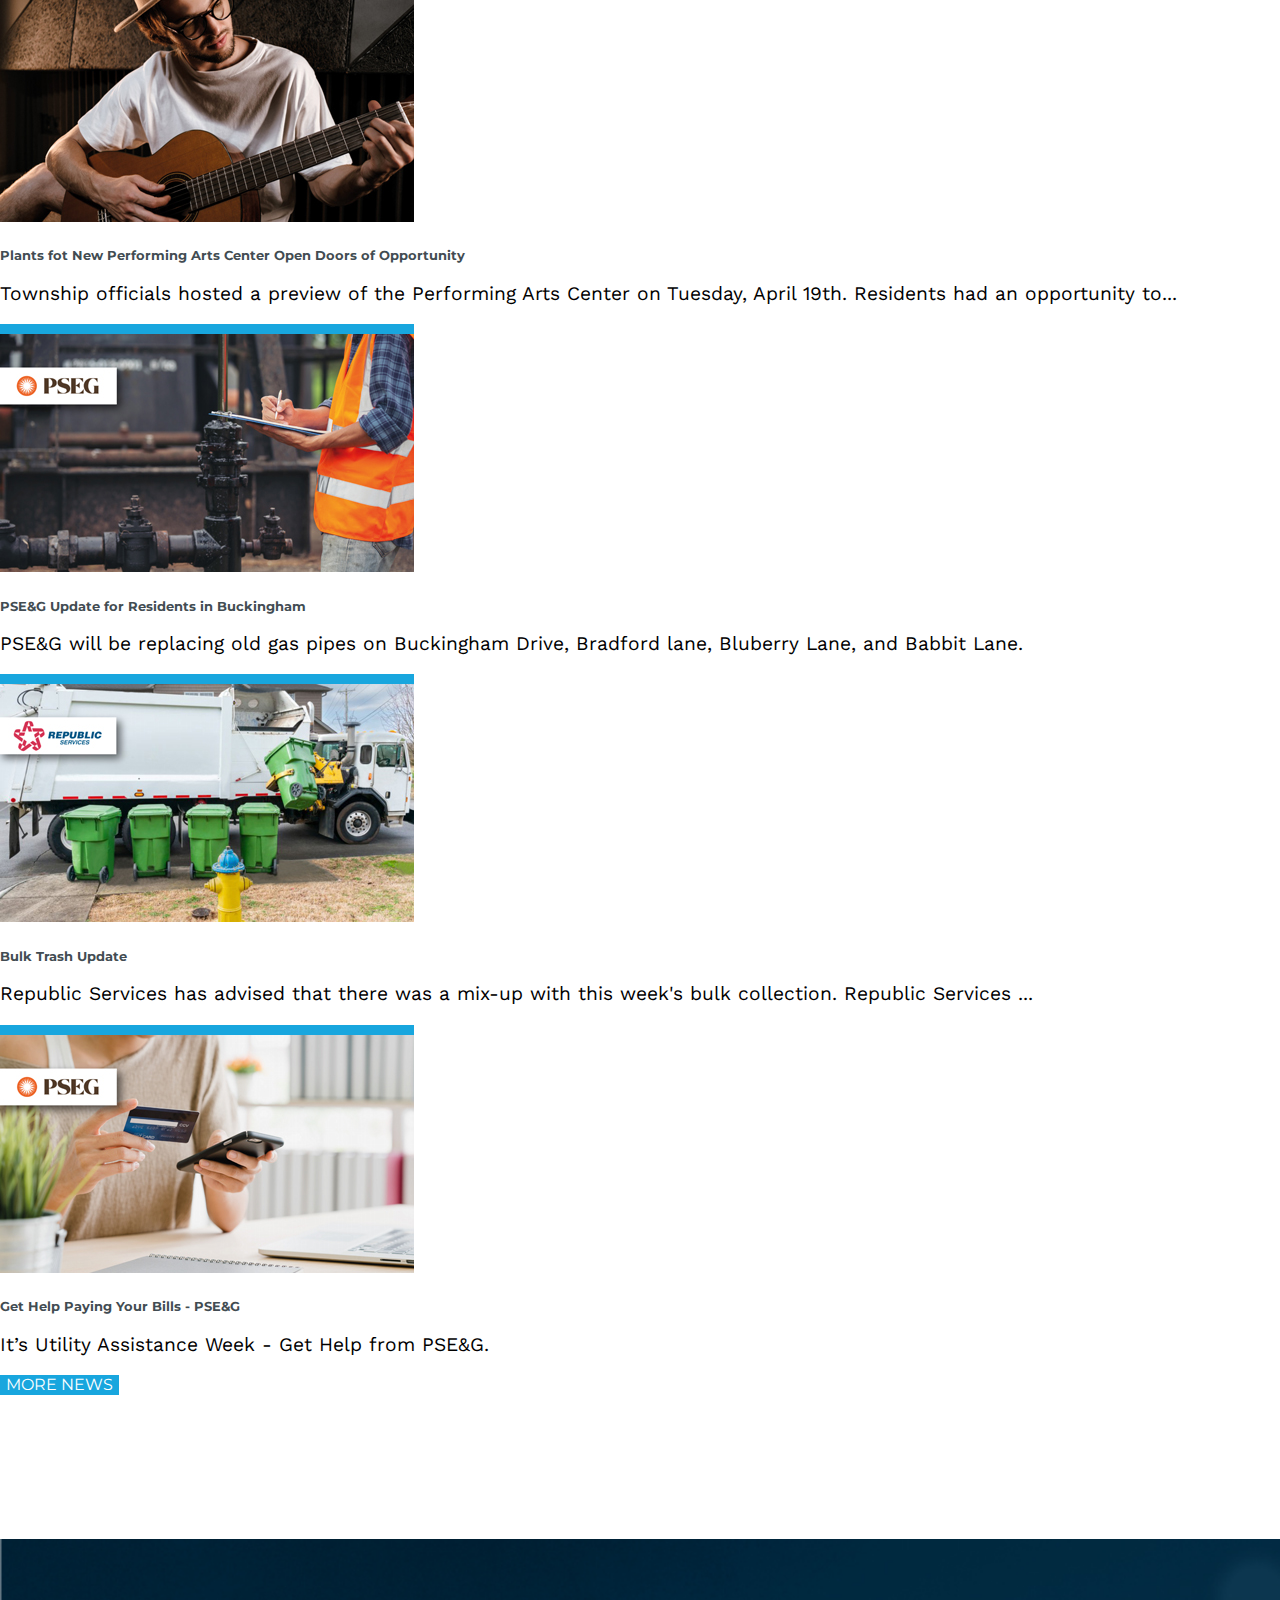
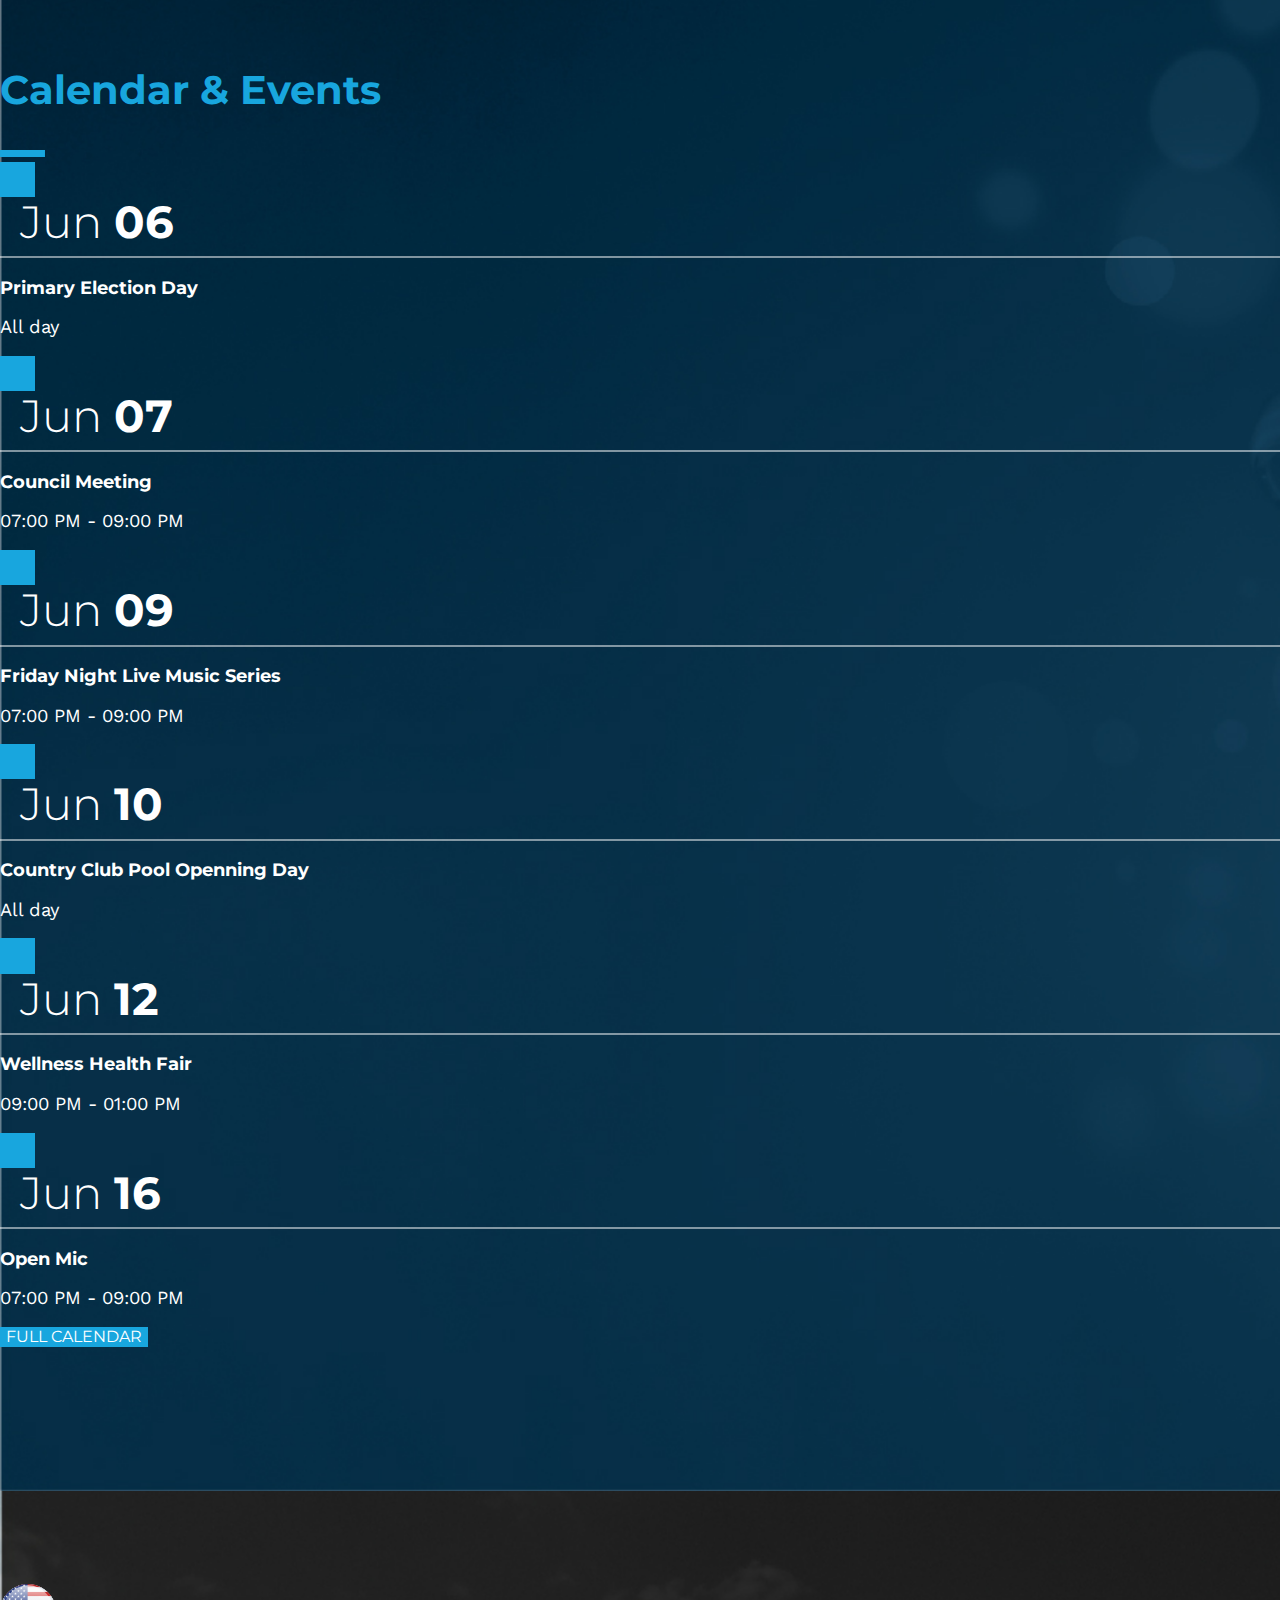
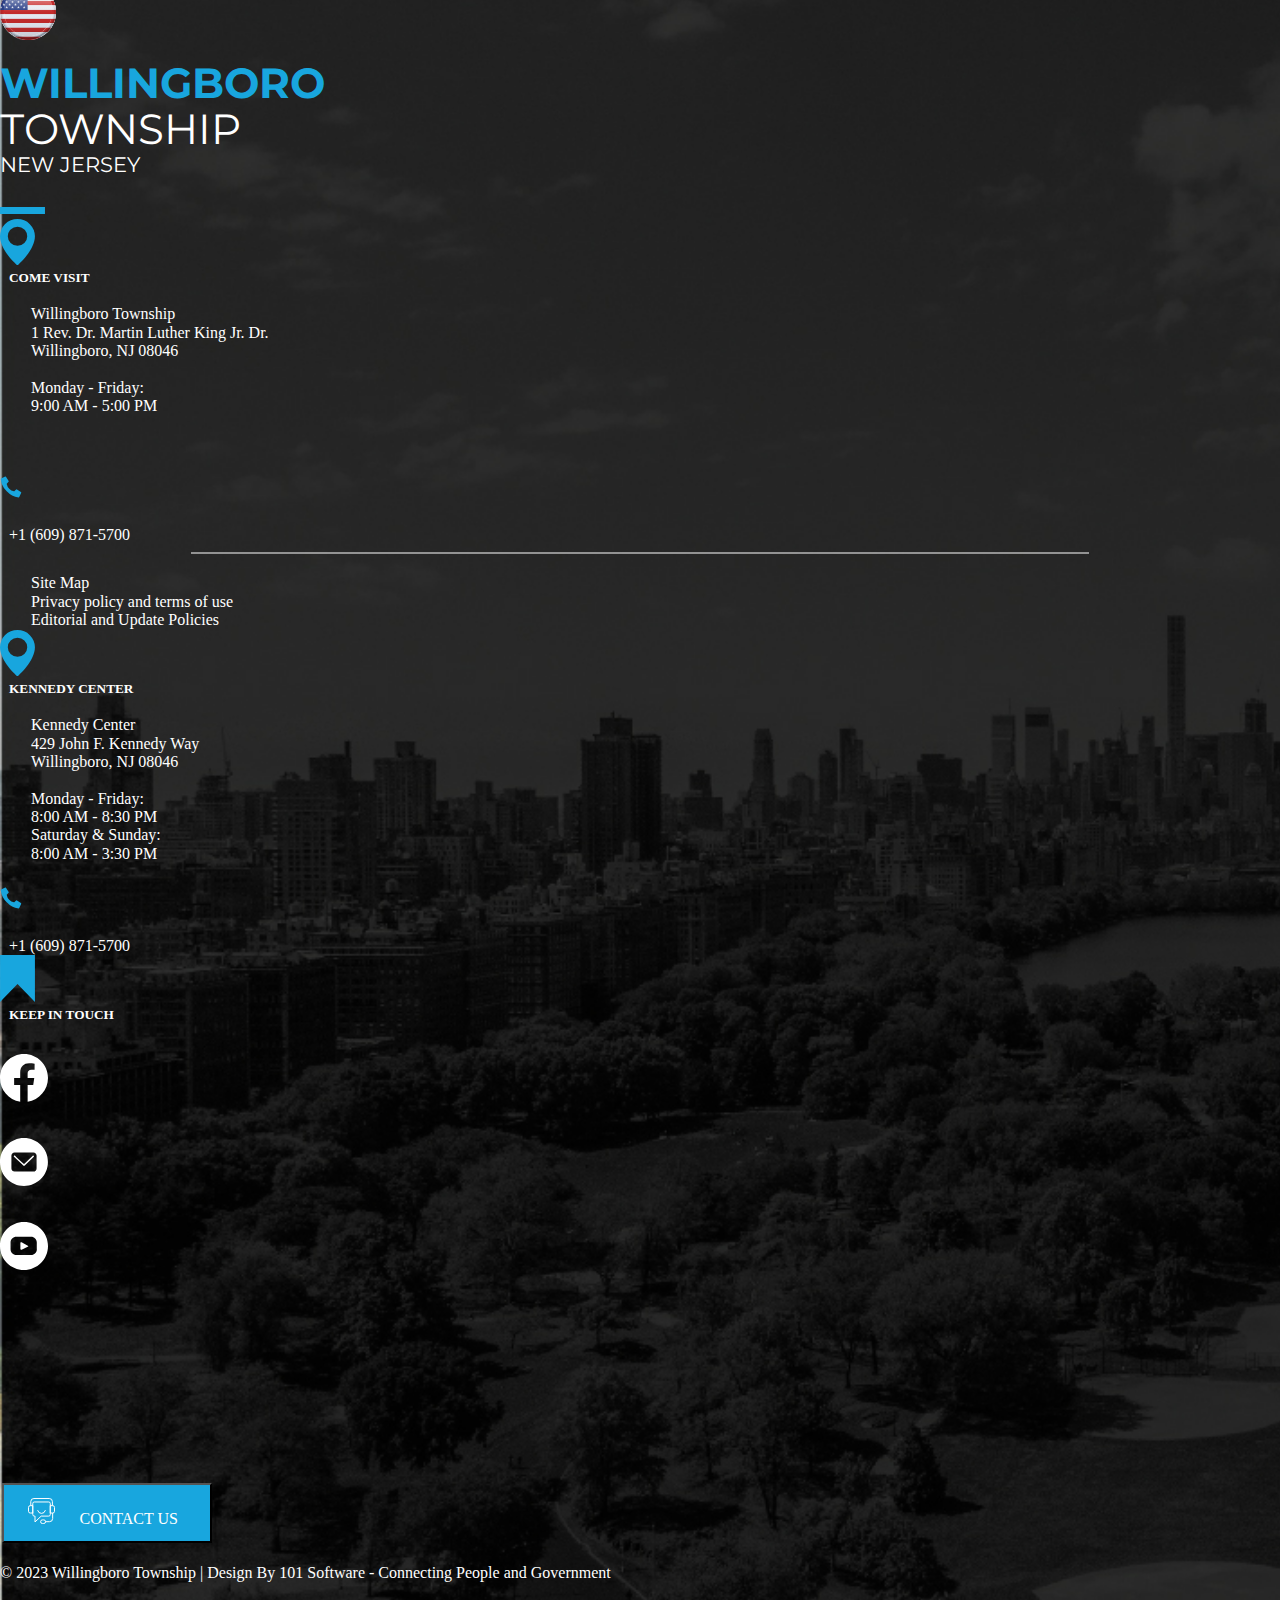
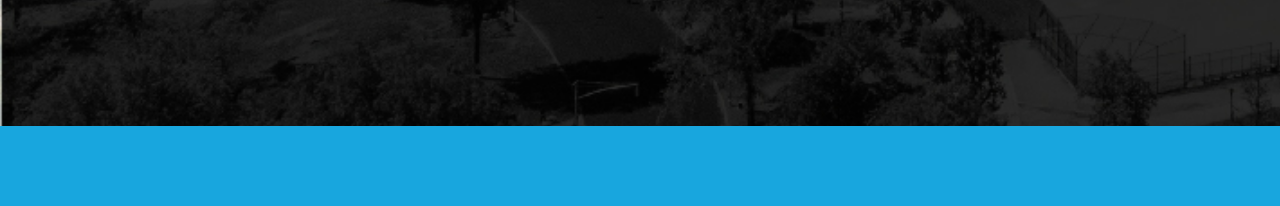
==== commit 3cdfd557: "cambios btn permanente o cambios cuadros fecha calendar & eventos" ====
--- a/index.html
+++ b/index.html
@@ -38,7 +38,7 @@
 
     <div class="row w-100 pt-5 pb-4">
       <div class="col-12 col-sm-12  col-md-5 col-lg-5 col-xl-6  box-logo-willing">
-        <a href="https://www.willingboronj.gov/"><img class="logo-willing" src="./assets/img/LOGO_WILLINGBORO_OK.png"
+        <a href="https://www.willingboronj.gov/" target="_blank"><img class="logo-willing" src="./assets/img/LOGO_WILLINGBORO_OK.png"
             alt=""></a>
       </div>
       <div class="col-12 col-sm-6 col-md-4 col-lg-4 box-titulo">
@@ -713,8 +713,11 @@
         <div class="row container-calendar">
           <div class="col-12 col-sm-6 col-md-4 mt-5 mb-5">
             <div>
-              <div class="d-flex">
-                <svg class="item-data-blue" id="Capa_1" data-name="Capa 1" xmlns="http://www.w3.org/2000/svg" viewBox="0 0 22.25 22.25"><defs><style>.cls-1{fill:#19aae2;}</style></defs><rect class="cls-1" width="22.25" height="22.25"/></svg>
+              <div class="d-flex align-items-center item-container-calendar">
+                <a href="">
+                  <div class="cuadro-azul"></div>
+                </a>
+                
                 <a href="">
                   <h5 class="txt-data">Jun <span class="txt-day">06</span></h5>
                 </a>
@@ -728,8 +731,10 @@
           </div>
           <div class="col-12 col-sm-6 col-md-4 mt-5 mb-5">
             <div>
-              <div class="d-flex">
-                <img class="item-data-blue" src="./assets/img/item-data.svg" alt="">
+              <div class="d-flex align-items-center item-container-calendar">
+                <a href="">
+                  <div class="cuadro-azul"></div>
+                </a>
                 <a href="">
                   <h5 class="txt-data">Jun <span class="txt-day">07</span></h5>
                 </a>
@@ -743,8 +748,10 @@
           </div>
           <div class="col-12 col-sm-6 col-md-4 mt-5 mb-5">
             <div>
-              <div class="d-flex">
-                <img class="item-data-blue" src="./assets/img/item-data.svg" alt="">
+              <div class="d-flex d-flex align-items-center item-container-calendar">
+                <a href="">
+                  <div class="cuadro-azul"></div>
+                </a>
                 <a href="">
                   <h5 class="txt-data">Jun <span class="txt-day">09</span></h5>
                 </a>
@@ -758,8 +765,10 @@
           </div>
           <div class="col-12 col-sm-6 col-md-4 mt-5 mb-5">
             <div>
-              <div class="d-flex">
-                <img class="item-data-blue" src="./assets/img/item-data.svg" alt="">
+              <div class="d-flex d-flex d-flex align-items-center item-container-calendar">
+                <a href="">
+                  <div class="cuadro-azul"></div>
+                </a>
                 <a href="">
                   <h5 class="txt-data">Jun <span class="txt-day">10</span></h5>
                 </a>
@@ -773,8 +782,10 @@
           </div>
           <div class="col-12 col-sm-6 col-md-4 mt-5 mb-5">
             <div>
-              <div class="d-flex">
-                <img class="item-data-blue" src="./assets/img/item-data.svg" alt="">
+              <div class="d-flex d-flex d-flex align-items-center item-container-calendar">
+                <a href="">
+                  <div class="cuadro-azul"></div>
+                </a>
                 <a href="">
                   <h5 class="txt-data">Jun <span class="txt-day">12</span></h5>
                 </a>
@@ -788,8 +799,10 @@
           </div>
           <div class="col-12 col-sm-6 col-md-4 mt-5 mb-5">
             <div>
-              <div class="d-flex">
-                <img class="item-data-blue" src="./assets/img/item-data.svg" alt="">
+              <div class="d-flex d-flex d-flex align-items-center item-container-calendar">
+                <a href="">
+                  <div class="cuadro-azul"></div>
+                </a>
                 <a href="">
                   <h5 class="txt-data">Jun <span class="txt-day">16</span></h5>
                 </a>
--- a/css/style.css
+++ b/css/style.css
@@ -48,6 +48,10 @@
     --light-grey: #DCDCDB;
     --dark-blue-hover:#394FAA;
     --Light-blue-hover:#1EC1F4;
+    --light-green: #21812a;
+    --dark-green: #195b1c;
+    --light-red: #e13024;
+    --dark-red: #9e2020;
     --font-montserrat: 'Montserrat', sans-serif;
     --font-ws: 'Work Sans', sans-serif;
 }
@@ -60,7 +64,7 @@
     display: flex;
     flex-direction: column;
     align-items: center;
-    background-color: var(--dark-blue);
+    background-color: var(--light-green);
     cursor: pointer;
     z-index: 3;
     border-radius: 20px 0px 00px 20px;
@@ -68,7 +72,7 @@
 }
 
 .box-btn-permanent button{
-    background-color: var(--dark-blue);
+    background-color: var(--light-green);
     width: 3.8rem;
     border: none;
     color: var(--white);
@@ -77,10 +81,10 @@
 }
 
 .box-btn-permanent:hover {
-    background-color: var(--dark-blue-hover);
+    background-color: var(--dark-green);
 }
 .box-btn-permanent:hover button{
-    background-color: var(--dark-blue-hover);
+    background-color: var(--dark-green);
 }
 
 .box-btn-permanent span{
@@ -220,6 +224,7 @@
 
 
 @media (max-width: 575px ){
+    
     .btn-header , .btn-header-service{
         font-size: 17px;
         justify-content: center;
@@ -232,9 +237,9 @@
     }
 
 
-    /* .box-btn-permanent{
+    .box-btn-permanent{
         display: none;
-    } */
+    }
 
     .news > div,.container-calendar{
         padding: 0px 15px;
@@ -823,9 +828,7 @@
     font-size: 2.8rem;
 }
 
-.txt-data:hover{
-    opacity: .5;
-}
+
 
 .txt-day{
     font-family: var(--font-montserrat);
@@ -874,6 +877,56 @@
     width: 100%;
     height: 0px;
 }
+
+/* #circulorojo{
+    height: 2.2rem;
+    width: 2.2rem;
+    margin-right: 7px;
+    background: #E5325D;
+    -moz-border-radius:50px;
+    -webkit-border-radius:50px;
+    border-radius: 50%; */
+    /* display: inline;
+} */
+
+.cuadro-azul{
+    height: 2.2rem;
+    width: 2.2rem;
+    /* margin-right: 7px; */
+    background: var(--Light-blue);
+    transition: 0.4s linear
+    /* -moz-border-radius:50px;
+    -webkit-border-radius:50px; */
+    /* border-radius: 50%; */
+    /* display: inline; */
+}
+
+
+
+/* #circulorojo:hover{
+    opacity: .5;
+    border-radius: 50%;
+    -moz-border-radius:50px;
+    -webkit-border-radius:50px;
+} */
+
+.item-container-calendar:hover .cuadro-azul {
+    opacity: .5;
+    border-radius: 50%;
+    -moz-border-radius:50px;
+    -webkit-border-radius:50px;
+}
+
+.item-container-calendar:hover  a>.txt-data{
+    opacity: .5;
+    border-radius: 50%;
+    -moz-border-radius:50px;
+    -webkit-border-radius:50px;
+}
+
+
+
+
 
     /* height: 945px; */
 .button-calendar{
